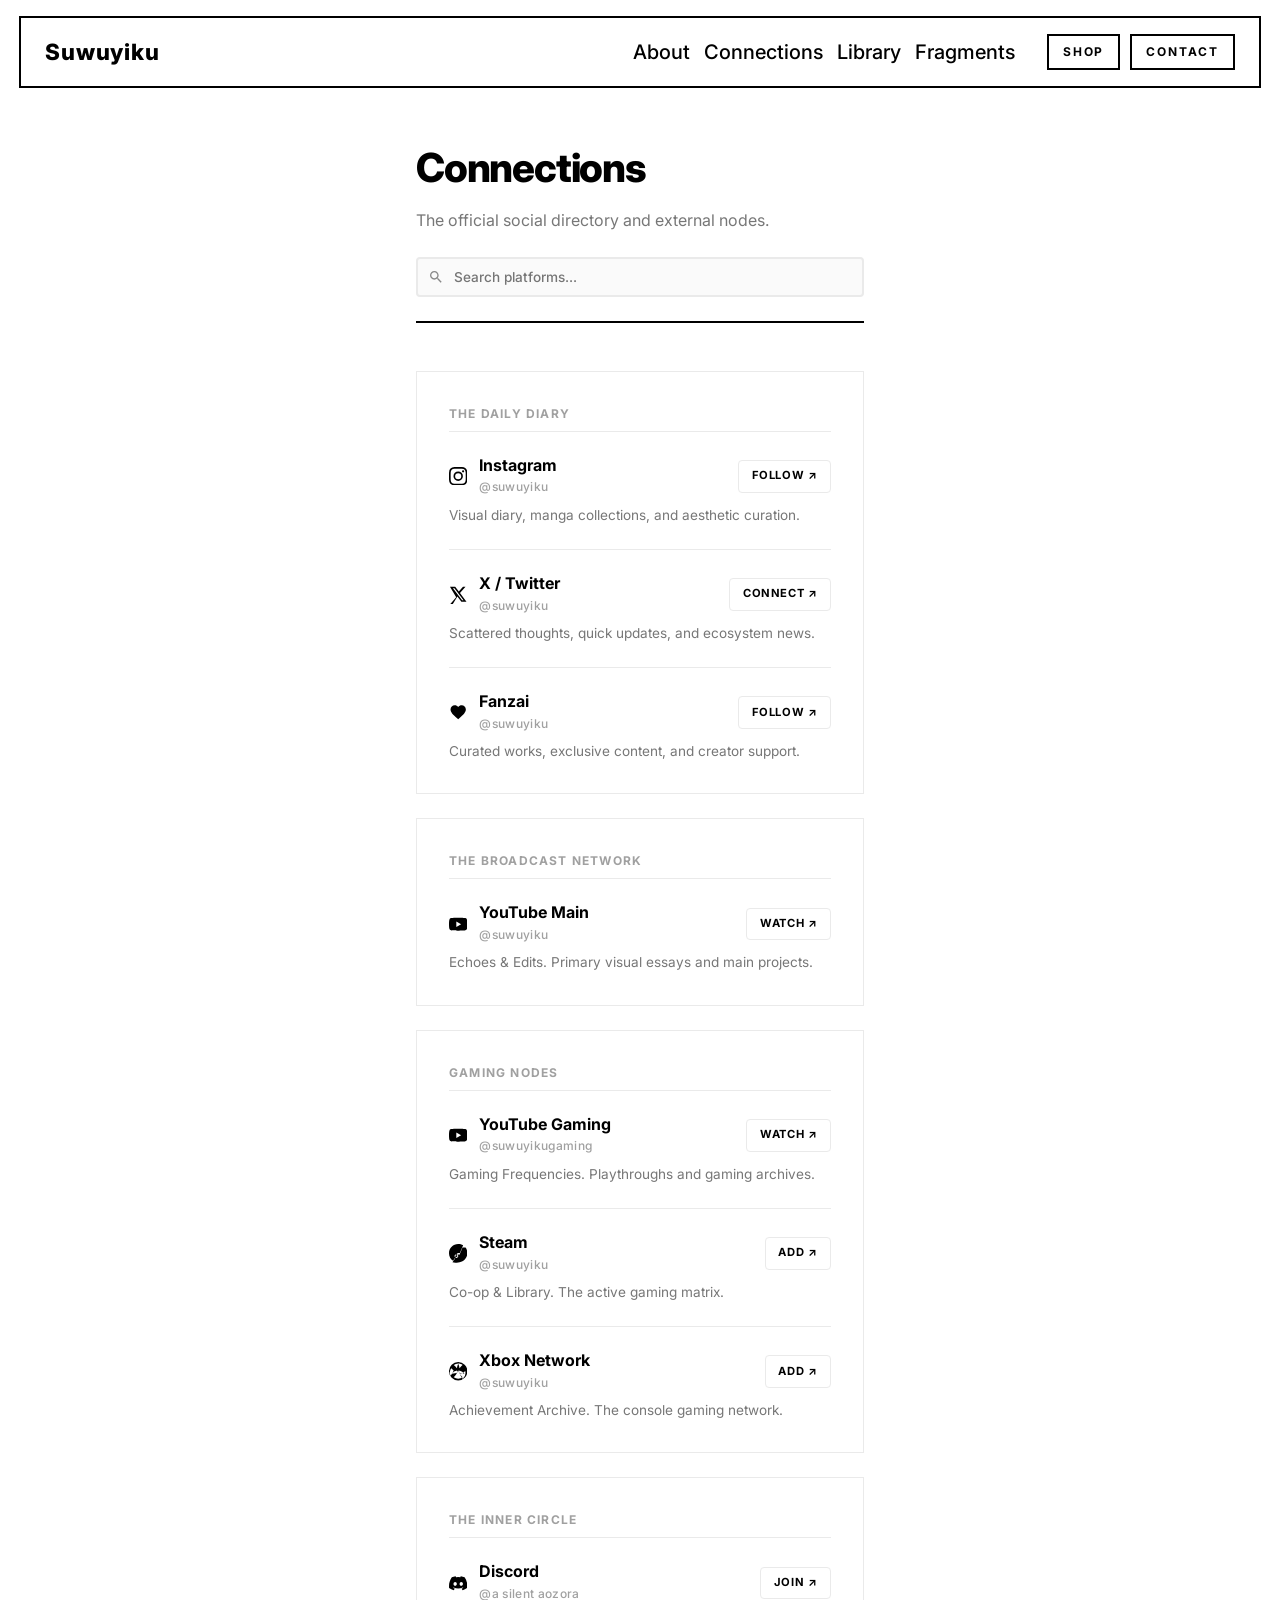
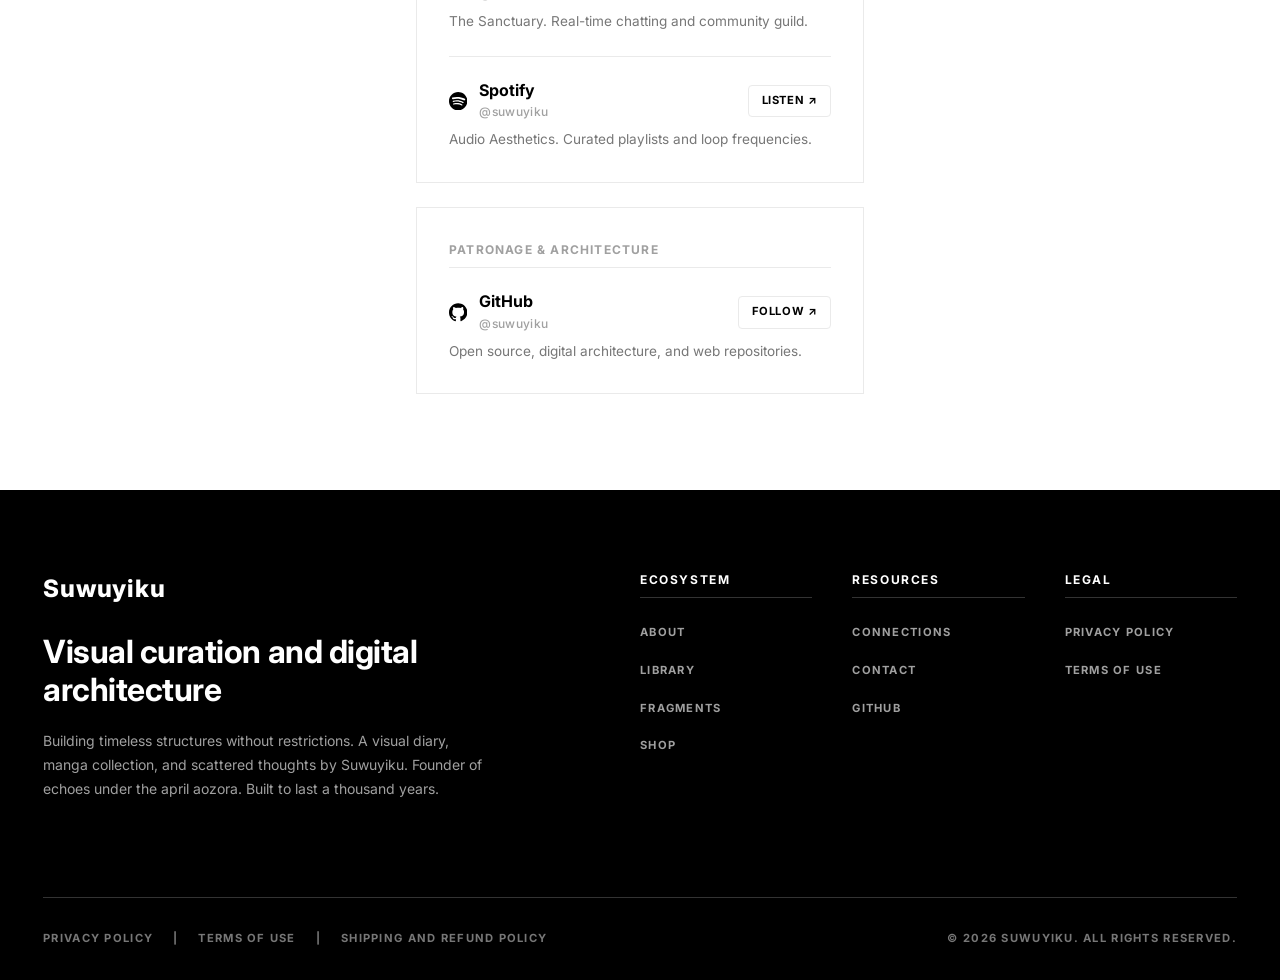
==== connections.html @ 950e5d7a "Refactor connections.html by removing comments and adding descriptions Removed comments for SEO, nav" ====
<!DOCTYPE html>
<html lang="en">
<head>
    <meta charset="UTF-8">
    <meta name="viewport" content="width=device-width, initial-scale=1.0">

    <meta name="google-site-verification" content="3roOwsEGBObyATvMQgQGeNyHRKH-labRw-z3GWrNYgE" />
    <meta name="description" content="The official social directory for Suwuyiku. Connect across the Daily Diary, Broadcast Network, Inner Circle, and Patronage.">

    <title>Connections • Suwuyiku</title>
    
    <link rel="icon" type="image/webp" href="assets/logo.png">
    <link rel="stylesheet" href="style.css">
    <link href="https://fonts.googleapis.com/css2?family=Inter:wght@400;500;600;700;800&display=swap" rel="stylesheet">
    <link rel="canonical" href="https://suwuyiku.github.io/connections.html" />
</head>
<body>

    <nav class="top-nav">
        <div class="nav-left">
            <a href="index.html" style="text-decoration: none;"><span class="logo-text">Suwuyiku</span></a>
        </div>
        <div class="nav-right">
            <ul class="nav-links">
                <li><a href="about.html">About</a></li>
                <li><a href="connections.html">Connections</a></li>
                <li><a href="library.html">Library</a></li>
                <li><a href="fragments.html">Fragments</a></li>
            </ul>
            <div class="nav-actions">
                <a href="https://suwuyiku.pages.dev/shop" class="btn-action">SHOP</a>
                <a href="contact.html" class="btn-action">CONTACT</a>
            </div>
            <button class="hamburger-btn" aria-label="Open Menu">
                <span class="bar"></span>
                <span class="bar"></span>
                <span class="bar"></span>
            </button>
        </div>
    </nav>

    <div class="mobile-sidebar">
        <div class="sidebar-header">
            <a href="index.html" class="sidebar-logo" style="text-decoration: none;">Suwuyiku</a>
            <button class="close-sidebar-btn" aria-label="Close Menu">&times;</button>
        </div>
        <div class="sidebar-menu-container">
            <ul class="sidebar-links">
                <li><a href="index.html">Home</a></li>
                <li><a href="about.html">About</a></li>
                <li><a href="connections.html">Connections</a></li>
                <li><a href="library.html">Library</a></li>
                <li><a href="fragments.html">Fragments</a></li>
            </ul>
            <div class="sidebar-actions">
                <a href="https://suwuyiku.pages.dev/shop" class="sidebar-btn-action">SHOP</a>
                <a href="contact.html" class="sidebar-btn-action">CONTACT</a>
            </div>
        </div>
        <div class="sidebar-footer">
            <span class="copyright">&copy; 2026 SUWUYIKU. ALL RIGHTS RESERVED.</span>
        </div>
    </div>
    <div class="sidebar-overlay"></div>

    <main class="contact-page-wrapper">
        <div class="connections-header-wrapper">
            <div class="connections-header-left">
                <h1>Connections</h1>
                <p>The official social directory and external nodes.</p>
            </div>
            <div class="search-container">
                <input type="text" id="connectionSearch" class="search-input" placeholder="Search platforms...">
                <svg class="search-icon" viewBox="0 0 24 24">
                    <path d="M15.5 14h-.79l-.28-.27C15.41 12.59 16 11.11 16 9.5 16 5.91 13.09 3 9.5 3S3 5.91 3 9.5 5.91 16 9.5 16c1.61 0 3.09-.59 4.23-1.57l.27.28v.79l5 4.99L20.49 19l-4.99-5zm-6 0C7.01 14 5 11.99 5 9.5S7.01 5 9.5 5 14 7.01 14 9.5 11.99 14 9.5 14z"/>
                </svg>
            </div>
        </div>

        <div class="connections-grid">
            <!-- BLOCK 1 -->
            <div class="bento-card route-card filterable-card">
                <h3 class="card-category">THE DAILY DIARY</h3>
                
                <div class="platform-item instagram route-divider">
                    <div class="route-header">
                        <div class="platform-title-wrapper">
                            <svg class="platform-icon" viewBox="0 0 24 24"><path d="M12 2.163c3.204 0 3.584.012 4.85.07 3.252.148 4.771 1.691 4.919 4.919.058 1.265.069 1.645.069 4.849 0 3.205-.012 3.584-.069 4.849-.149 3.225-1.664 4.771-4.919 4.919-1.266.058-1.644.07-4.85.07-3.204 0-3.584-.012-4.849-.07-3.26-.149-4.771-1.699-4.919-4.92-.058-1.265-.07-1.644-.07-4.849 0-3.204.013-3.583.07-4.849.149-3.227 1.664-4.771 4.919-4.919 1.266-.057 1.645-.069 4.849-.069zM12 0C8.741 0 8.333.014 7.053.072 2.695.272.273 2.69.073 7.052.014 8.333 0 8.741 0 12c0 3.259.014 3.668.072 4.948.2 4.358 2.618 6.78 6.98 6.98C8.333 23.986 8.741 24 12 24c3.259 0 3.668-.014 4.948-.072 4.354-.2 6.782-2.618 6.979-6.98.059-1.28.073-1.689.073-4.948 0-3.259-.014-3.667-.072-4.947-.196-4.354-2.617-6.78-6.979-6.98C15.668.014 15.259 0 12 0zm0 5.838a6.162 6.162 0 100 12.324 6.162 6.162 0 000-12.324zM12 16a4 4 0 110-8 4 4 0 010 8zm6.406-11.845a1.44 1.44 0 100 2.881 1.44 1.44 0 000-2.881z"/></svg>
                            <div class="platform-text-block">
                                <span class="route-title">Instagram</span>
                                <span class="universal-handle">@suwuyiku</span>
                            </div>
                        </div>
                        <a href="https://instagram.com/suwuyiku" target="_blank" rel="noopener noreferrer" class="btn-connect">Follow ↗</a>
                    </div>
                    <p class="route-desc">Visual diary, manga collections, and aesthetic curation.</p>
                </div>

                <div class="platform-item twitter route-divider">
                    <div class="route-header">
                        <div class="platform-title-wrapper">
                            <svg class="platform-icon" viewBox="0 0 24 24"><path d="M18.244 2.25h3.308l-7.227 8.26 8.502 11.24H16.17l-5.214-6.817L4.99 24.75H1.68l7.73-8.835L1.254 2.25H8.08l4.713 6.231zm-1.161 17.52h1.833L7.084 4.126H5.117z"/></svg>
                            <div class="platform-text-block">
                                <span class="route-title">X / Twitter</span>
                                <span class="universal-handle">@suwuyiku</span>
                            </div>
                        </div>
                        <a href="https://x.com/suwuyiku" target="_blank" rel="noopener noreferrer" class="btn-connect">Connect ↗</a>
                    </div>
                    <p class="route-desc">Scattered thoughts, quick updates, and ecosystem news.</p>
                </div>
                
                <div class="platform-item fanbox">
                    <div class="route-header">
                        <div class="platform-title-wrapper">
                            <svg class="platform-icon" viewBox="0 0 24 24"><path d="M12 21.35l-1.45-1.32C5.4 15.36 2 12.28 2 8.5 2 5.42 4.42 3 7.5 3c1.74 0 3.41.81 4.5 2.09C13.09 3.81 14.76 3 16.5 3 19.58 3 22 5.42 22 8.5c0 3.78-3.4 6.86-8.55 11.54L12 21.35z"/></svg>
                            <div class="platform-text-block">
                                <span class="route-title">Fanzai</span>
                                <span class="universal-handle">@suwuyiku</span>
                            </div>
                        </div>
                        <a href="#" target="_blank" rel="noopener noreferrer" class="btn-connect">Follow ↗</a>
                    </div>
                    <p class="route-desc">Curated works, exclusive content, and creator support.</p>
                </div>
            </div>

            <!-- BLOCK 2 -->
            <div class="bento-card route-card filterable-card">
                <h3 class="card-category">THE BROADCAST NETWORK</h3>
                
                <div class="platform-item youtube">
                    <div class="route-header">
                        <div class="platform-title-wrapper">
                            <svg class="platform-icon" viewBox="0 0 24 24"><path d="M23.498 6.186a3.016 3.016 0 0 0-2.122-2.136C19.505 3.545 12 3.545 12 3.545s-7.505 0-9.377.505A3.017 3.017 0 0 0 .502 6.186C0 8.07 0 12 0 12s0 3.93.502 5.814a3.016 3.016 0 0 0 2.122 2.136c1.871.505 9.376.505 9.376.505s7.505 0 9.377-.505a3.015 3.015 0 0 0 2.122-2.136C24 15.93 24 12 24 12s0-3.93-.502-5.814zM9.545 15.568V8.432L15.818 12l-6.273 3.568z"/></svg>
                            <div class="platform-text-block">
                                <span class="route-title">YouTube Main</span>
                                <span class="universal-handle">@suwuyiku</span>
                            </div>
                        </div>
                        <a href="https://youtube.com/@suwuyiku" target="_blank" rel="noopener noreferrer" class="btn-connect">Watch ↗</a>
                    </div>
                    <p class="route-desc">Echoes & Edits. Primary visual essays and main projects.</p>
                </div>
            </div>

            <!-- BLOCK 3 -->
            <div class="bento-card route-card filterable-card">
                <h3 class="card-category">GAMING NODES</h3>
                
                <div class="platform-item youtube route-divider">
                    <div class="route-header">
                        <div class="platform-title-wrapper">
                            <svg class="platform-icon" viewBox="0 0 24 24"><path d="M23.498 6.186a3.016 3.016 0 0 0-2.122-2.136C19.505 3.545 12 3.545 12 3.545s-7.505 0-9.377.505A3.017 3.017 0 0 0 .502 6.186C0 8.07 0 12 0 12s0 3.93.502 5.814a3.016 3.016 0 0 0 2.122 2.136c1.871.505 9.376.505 9.376.505s7.505 0 9.377-.505a3.015 3.015 0 0 0 2.122-2.136C24 15.93 24 12 24 12s0-3.93-.502-5.814zM9.545 15.568V8.432L15.818 12l-6.273 3.568z"/></svg>
                            <div class="platform-text-block">
                                <span class="route-title">YouTube Gaming</span>
                                <span class="universal-handle">@suwuyikugaming</span>
                            </div>
                        </div>
                        <a href="https://youtube.com/@suwuyikugaming" target="_blank" rel="noopener noreferrer" class="btn-connect">Watch ↗</a>
                    </div>
                    <p class="route-desc">Gaming Frequencies. Playthroughs and gaming archives.</p>
                </div>

                <div class="platform-item steam route-divider">
                    <div class="route-header">
                        <div class="platform-title-wrapper">
                            <svg class="platform-icon" viewBox="0 0 24 24"><path d="M11.979 0C5.363 0 0 5.366 0 11.983c0 4.143 2.102 7.79 5.312 9.992l3.415-4.912c-.087-.33-.131-.676-.131-1.034 0-2.316 1.879-4.195 4.195-4.195.422 0 .829.064 1.215.18L18.423 1.58C16.598.57 14.372 0 11.979 0zm5.666 4.606l-3.921 9.479a4.17 4.17 0 0 0-1.637-.338c-2.316 0-4.196 1.879-4.196 4.195 0 .332.041.654.116.963l-3.528 5.074A11.996 11.996 0 0 0 12 24c6.617 0 12-5.367 12-11.983 0-2.883-.935-5.545-2.355-7.411zm-5.558 11.13c0 1.335-1.082 2.417-2.417 2.417-1.336 0-2.418-1.082-2.418-2.417 0-1.336 1.082-2.418 2.418-2.418 1.335 0 2.417 1.082 2.417 2.418zm-2.417-1.282a1.28 1.28 0 1 0 0 2.564 1.28 1.28 0 0 0 0-2.564z"/></svg>
                            <div class="platform-text-block">
                                <span class="route-title">Steam</span>
                                <span class="universal-handle">@suwuyiku</span>
                            </div>
                        </div>
                        <a href="https://steamcommunity.com/id/suwuyiku" target="_blank" rel="noopener noreferrer" class="btn-connect">Add ↗</a>
                    </div>
                    <p class="route-desc">Co-op & Library. The active gaming matrix.</p>
                </div>

                <div class="platform-item xbox">
                    <div class="route-header">
                        <div class="platform-title-wrapper">
                            <svg class="platform-icon" viewBox="0 0 24 24"><path d="M11.98 0a12 12 0 1 0 0 24 12 12 0 0 0 0-24zm0 2.11c2.19 0 4.2.73 5.8 1.94-.88.66-2.58 2.15-4.1 4.21a15.42 15.42 0 0 0-1.7-5.91c.06-.01.12-.03.18-.04-.06.01-.12.03-.18.04a25.31 25.31 0 0 0-1.7 5.91 19.38 19.38 0 0 0-4.1-4.21A9.87 9.87 0 0 1 11.98 2.11zM2.87 8.04c.82.68 1.98 1.76 3.2 3.12-1.74 4.54-3.77 6.46-4 6.7A9.87 9.87 0 0 1 2.87 8.04zm7.6 3.18c.3.82.52 1.69.64 2.59-1.93.91-4.43 1.4-7.46 1.43a9.92 9.92 0 0 1 6.82-4.02zm3.06 0a20.08 20.08 0 0 1 6.82 4.02c-3.03-.03-5.53-.52-7.46-1.43.12-.9.34-1.77.64-2.59zm4.4 3.7c1.22-1.36 2.38-2.44 3.2-3.12a9.87 9.87 0 0 1-3.2 10.02c-.23-.24-2.26-2.16-4-6.7zM11.98 21.89a9.87 9.87 0 0 1-5.8-1.89c2.03-1.67 4.14-4.8 5.8-9.08 1.66 4.28 3.77 7.41 5.8 9.08a9.87 9.87 0 0 1-5.8 1.89z"/></svg>
                            <div class="platform-text-block">
                                <span class="route-title">Xbox Network</span>
                                <span class="universal-handle">@suwuyiku</span>
                            </div>
                        </div>
                        <a href="https://account.xbox.com/en-us/profile?gamertag=suwuyiku" target="_blank" rel="noopener noreferrer" class="btn-connect">Add ↗</a>
                    </div>
                    <p class="route-desc">Achievement Archive. The console gaming network.</p>
                </div>
            </div>

            <!-- BLOCK 4 -->
            <div class="bento-card route-card filterable-card">
                <h3 class="card-category">THE INNER CIRCLE</h3>
                
                <div class="platform-item discord route-divider">
                    <div class="route-header">
                        <div class="platform-title-wrapper">
                            <svg class="platform-icon" viewBox="0 0 24 24"><path d="M20.317 4.37a19.791 19.791 0 0 0-4.885-1.515.074.074 0 0 0-.079.037c-.21.375-.444.864-.608 1.25a18.27 18.27 0 0 0-5.487 0 12.64 12.64 0 0 0-.617-1.25.077.077 0 0 0-.079-.037A19.736 19.736 0 0 0 3.677 4.37a.07.07 0 0 0-.032.027C.533 9.046-.32 13.58.099 18.057a.082.082 0 0 0 .031.057 19.9 19.9 0 0 0 5.993 3.03.078.078 0 0 0 .084-.028c.462-.63.874-1.295 1.226-1.994a.076.076 0 0 0-.041-.106 13.107 13.107 0 0 1-1.872-.892.077.077 0 0 1-.008-.128 10.2 10.2 0 0 0 .372-.292.074.074 0 0 1 .077-.01c3.928 1.793 8.18 1.793 12.062 0a.074.074 0 0 1 .078.01c.12.098.246.198.373.292a.077.077 0 0 1-.006.127 12.299 12.299 0 0 1-1.873.892.077.077 0 0 0-.041.107c.36.698.772 1.362 1.225 1.993a.076.076 0 0 0 .084.028 19.839 19.839 0 0 0 6.002-3.03.077.077 0 0 0 .032-.054c.5-5.177-.838-9.674-3.549-13.66a.061.061 0 0 0-.031-.028zM8.02 15.33c-1.183 0-2.157-1.085-2.157-2.419 0-1.333.956-2.419 2.157-2.419 1.21 0 2.176 1.096 2.157 2.42 0 1.333-.956 2.418-2.157 2.418zm7.975 0c-1.183 0-2.157-1.085-2.157-2.419 0-1.333.955-2.419 2.157-2.419 1.21 0 2.176 1.096 2.157 2.42 0 1.333-.946 2.418-2.157 2.418z"/></svg>
                            <div class="platform-text-block">
                                <span class="route-title">Discord</span>
                                <span class="universal-handle">@a silent aozora</span>
                            </div>
                        </div>
                        <a href="https://discord.gg/nH7kg76erj" target="_blank" rel="noopener noreferrer" class="btn-connect">Join ↗</a>
                    </div>
                    <p class="route-desc">The Sanctuary. Real-time chatting and community guild.</p>
                </div>

                <div class="platform-item spotify">
                    <div class="route-header">
                        <div class="platform-title-wrapper">
                            <svg class="platform-icon" viewBox="0 0 24 24"><path d="M12 0C5.373 0 0 5.373 0 12s5.373 12 12 12 12-5.373 12-12S18.627 0 12 0zm5.45 17.34c-.21.345-.646.46-1.006.245-2.755-1.685-6.22-2.065-10.306-1.13-.406.09-.806-.165-.896-.575-.09-.405.166-.805.576-.895 4.46-.99 8.29-.56 11.385 1.335.36.216.48.656.247 1.02zm1.44-3.21c-.266.425-.766.565-1.186.3-3.155-1.94-7.985-2.52-11.755-1.375-.486.145-.996-.13-1.146-.615-.145-.485.13-.995.616-1.145 4.31-1.31 9.68-.64 13.336 1.605.42.26.56.76.3 1.185l-.165.045zm.14-3.345C15.42 8.44 8.94 8.23 5.2 9.375c-.58.175-1.18-.15-1.35-.735-.175-.58.15-1.18.73-1.35 4.29-1.315 11.45-1.065 16.035 1.65.52.31.685.99.38 1.51-.31.515-.99.68-1.51.38v-.055z"/></svg>
                            <div class="platform-text-block">
                                <span class="route-title">Spotify</span>
                                <span class="universal-handle">@suwuyiku</span>
                            </div>
                        </div>
                        <a href="https://open.spotify.com/user/31lqrnh72mutu5566crlhqc2sbt4" target="_blank" rel="noopener noreferrer" class="btn-connect">Listen ↗</a>
                    </div>
                    <p class="route-desc">Audio Aesthetics. Curated playlists and loop frequencies.</p>
                </div>
            </div>

            <!-- BLOCK 5 -->
            <div class="bento-card route-card filterable-card" style="grid-column: 1 / -1;">
                <h3 class="card-category">PATRONAGE & ARCHITECTURE</h3>
                
                <div class="platform-item github">
                    <div class="route-header">
                        <div class="platform-title-wrapper">
                            <svg class="platform-icon" viewBox="0 0 24 24"><path d="M12 .297c-6.63 0-12 5.373-12 12 0 5.303 3.438 9.8 8.205 11.385.6.113.82-.258.82-.577 0-.285-.01-1.04-.015-2.04-3.338.724-4.042-1.61-4.042-1.61C4.422 18.07 3.633 17.7 3.633 17.7c-1.087-.744.084-.729.084-.729 1.205.084 1.838 1.236 1.838 1.236 1.07 1.835 2.809 1.305 3.495.998.108-.776.417-1.305.76-1.605-2.665-.3-5.466-1.332-5.466-5.93 0-1.31.465-2.38 1.235-3.22-.135-.303-.54-1.523.105-3.176 0 0 1.005-.322 3.3 1.23.96-.267 1.98-.399 3-.405 1.02.006 2.04.138 3 .405 2.28-1.552 3.285-1.23 3.285-1.23.645 1.653.24 2.873.12 3.176.765.84 1.23 1.91 1.23 3.22 0 4.61-2.805 5.625-5.475 5.92.42.36.81 1.096.81 2.22 0 1.606-.015 2.896-.015 3.286 0 .315.21.69.825.57C20.565 22.092 24 17.592 24 12.297c0-6.627-5.373-12-12-12"/></svg>
                            <div class="platform-text-block">
                                <span class="route-title">GitHub</span>
                                <span class="universal-handle">@suwuyiku</span>
                            </div>
                        </div>
                        <a href="https://github.com/Suwuyiku" target="_blank" rel="noopener noreferrer" class="btn-connect">Follow ↗</a>
                    </div>
                    <p class="route-desc">Open source, digital architecture, and web repositories.</p>
                </div>
            </div>

        </div>
    </main>

    <footer class="site-footer">
        <div class="footer-top">
            <div class="footer-brand">
                <span class="logo-text footer-logo">Suwuyiku</span>
                <h2>Visual curation and digital architecture</h2>
                <p>Building timeless structures without restrictions. A visual diary, manga collection, and scattered thoughts by Suwuyiku. Founder of echoes under the april aozora. Built to last a thousand years.</p>
            </div>

            <div class="footer-links">
                <div class="link-column">
                    <h3>Ecosystem</h3>
                    <ul>
                        <li><a href="about.html">About</a></li>
                        <li><a href="library.html">Library</a></li>
                        <li><a href="fragments.html">Fragments</a></li>
                        <li><a href="https://suwuyiku.pages.dev/shop">Shop</a></li>
                    </ul>
                </div>
                
                <div class="link-column">
                    <h3>Resources</h3>
                    <ul>
                        <li><a href="connections.html">Connections</a></li>
                        <li><a href="contact.html">Contact</a></li>
                        <li><a href="https://github.com/Suwuyiku">GitHub</a></li>
                    </ul>
                </div>

                <div class="link-column">
                    <h3>Legal</h3>
                    <ul>
                        <li><a href="legal/privacy-policy.html">Privacy Policy</a></li>
                        <li><a href="legal/terms-of-use.html">Terms of Use</a></li>
                    </ul>
                </div>
            </div>
        </div>

        <div class="footer-bottom">
            <div class="footer-bottom-links">
                <a href="legal/privacy-policy.html">Privacy Policy</a>
                <span class="divider">|</span>
                <a href="legal/terms-of-use.html">Terms of Use</a>
                <span class="divider">|</span>
                <a href="legal/shipping-and-refund.html">Shipping and Refund Policy</a>
            </div>
            <div class="copyright">&copy; 2026 Suwuyiku. All Rights Reserved.</div>
        </div>
    </footer>

    <script>
        document.addEventListener("DOMContentLoaded", () => {
            const hamburger = document.querySelector('.hamburger-btn');
            const sidebar = document.querySelector('.mobile-sidebar');
            const overlay = document.querySelector('.sidebar-overlay');
            const closeBtn = document.querySelector('.close-sidebar-btn');

            if (hamburger && sidebar && overlay && closeBtn) {
                function toggleMenu() {
                    sidebar.classList.toggle('active');
                    overlay.classList.toggle('active');
                    document.body.classList.toggle('no-scroll'); 
                }
                hamburger.addEventListener('click', toggleMenu);
                closeBtn.addEventListener('click', toggleMenu);
                overlay.addEventListener('click', toggleMenu);
            }

            const searchInput = document.getElementById('connectionSearch');
            const bentoCards = document.querySelectorAll('.filterable-card');

            if (searchInput) {
                searchInput.addEventListener('input', (e) => {
                    const query = e.target.value.toLowerCase().trim();

                    bentoCards.forEach(card => {
                        let hasVisiblePlatform = false;
                        const platforms = card.querySelectorAll('.platform-item');

                        platforms.forEach(platform => {
                            const text = platform.textContent.toLowerCase();
                            if (text.includes(query)) {
                                platform.style.display = 'block';
                                hasVisiblePlatform = true;
                            } else {
                                platform.style.display = 'none';
                            }
                        });

                        if (hasVisiblePlatform) {
                            card.style.display = 'flex';
                            card.style.flexDirection = 'column';
                        } else {
                            card.style.display = 'none';
                        }
                    });
                });
            }
        });
    </script>
</body>
</html>
---- style.css ----
/* =========================================
   1. GLOBAL RESET & BASE VARS
   ========================================= */
html {
    font-size: 100%;
    -webkit-text-size-adjust: 100%; 
    scroll-behavior: smooth;
}

* {
    margin: 0;
    padding: 0;
    box-sizing: border-box;
    font-family: 'Inter', -apple-system, BlinkMacSystemFont, "Segoe UI", sans-serif;
}

:root {
    --bg-color: #FFFFFF;
    --text-color: #111111;
    --border-color: #EAEAEA; 
    --kodansha-black: #000000; 
    --hover-gray: #888888; 
}

/* =========================================
   CUSTOM TEXT SELECTION
   ========================================= */
::selection { background-color: var(--kodansha-black); color: var(--bg-color); }
::-moz-selection { background-color: var(--kodansha-black); color: var(--bg-color); }

.site-footer ::selection, .site-footer *::selection { background-color: var(--bg-color); color: var(--kodansha-black); }
.site-footer ::-moz-selection, .site-footer *::-moz-selection { background-color: var(--bg-color); color: var(--kodansha-black); }

body {
    background-color: var(--bg-color);
    color: var(--text-color);
    padding: 0; 
    line-height: 1.6;
    overflow-x: hidden; 
    display: flex;
    flex-direction: column;
    min-height: 100vh;
}

a:focus-visible, button:focus-visible {
    outline: 0.125rem solid var(--hover-gray);
    outline-offset: 0.125rem;
}

/* =========================================
   2. TOP NAVIGATION
   ========================================= */
.top-nav {
    position: sticky;
    top: 1rem; 
    z-index: 1000; 
    display: flex;
    justify-content: space-between;
    align-items: center;
    border: 0.125rem solid var(--kodansha-black); 
    padding: 1rem 1.5rem; 
    background-color: var(--bg-color);
    margin: 1rem 1.5vw 0 1.5vw;
}

.nav-left { display: flex; align-items: center; }

.logo-text {
    font-size: 1.4rem; 
    font-weight: 800; 
    letter-spacing: 0.05rem;
    color: var(--kodansha-black);
}

.nav-right { display: flex; align-items: center; gap: 2rem; }
.nav-links { list-style: none; display: flex; gap: 0.875rem; }

.nav-links li a {
    position: relative;
    text-decoration: none;
    color: var(--kodansha-black);
    font-weight: 500; 
    font-size: 1.25rem; 
    padding-bottom: 0.25rem; 
    transition: color 0.25s ease-out; 
}

.nav-links li a::after {
    content: '';
    position: absolute;
    width: 100%;
    height: 0.125rem;
    bottom: 0;
    left: 0;
    background-color: var(--kodansha-black);
    transform: scaleX(0);
    transform-origin: bottom right;
    transition: transform 0.25s ease-out, background-color 0.25s ease-out;
}

.nav-links li a:hover { color: var(--hover-gray); }
.nav-links li a:hover::after {
    transform: scaleX(1);
    transform-origin: bottom left;
    background-color: var(--hover-gray);
}

.nav-actions { display: flex; gap: 0.625rem; }

.btn-action {
    display: flex;
    align-items: center;
    justify-content: center;
    text-decoration: none;
    color: var(--kodansha-black);
    border: 0.125rem solid var(--kodansha-black);
    padding: 0.375rem 0.875rem;
    font-size: 0.75rem; 
    font-weight: 700;
    letter-spacing: 0.12rem; 
    text-transform: uppercase;
    transition: all 0.2s ease;
}

.btn-action:hover {
    background-color: var(--kodansha-black);
    border-color: var(--kodansha-black);
    color: var(--bg-color);
}

/* =========================================
   HERO SECTION (KODANSHA REFINED LAYOUT)
   ========================================= */
.hero {
    position: relative;
    margin-top: 0; 
    margin-bottom: 4rem;
    width: 100%; 
}

/* Constrained Banner Engine */
.hero-anime-banner {
    position: relative;
    width: 100%;
    height: 36rem;
    background-color: #84C1E9; 
    overflow: hidden;
    
    -webkit-mask-image: linear-gradient(to bottom, rgba(0,0,0,1) 50%, rgba(0,0,0,0) 100%);
    mask-image: linear-gradient(to bottom, rgba(0,0,0,1) 50%, rgba(0,0,0,0) 100%);
}

.hero-tint-img {
    width: 100%;
    height: 100%;
    object-fit: cover; 
    object-position: center 10%; 
    mix-blend-mode: multiply; 
    opacity: 0.45; 
}

.banner-fade {
    position: absolute;
    bottom: 0;
    left: 0;
    width: 100%;
    height: 85%; 
    background: linear-gradient(to bottom, rgba(255, 255, 255, 0) 0%, rgba(255, 255, 255, 1) 100%);
    z-index: 1;
    pointer-events: none; 
}

/* The Editorial Kodansha White Box */
.hero-content {
    position: relative;
    z-index: 2; 
    background-color: var(--bg-color, #ffffff);
    border: 0.125rem solid var(--kodansha-black); 
    box-shadow: 4px 6px 14px rgba(0, 0, 0, 0.08); 
    
    padding: 1.25rem 2.25rem; 
    max-width: 38rem; 
    text-align: left; 
    margin-top: -4rem; 
    
    -webkit-user-select: none; 
    -moz-user-select: none;
    -ms-user-select: none;
    user-select: none; 
}

.hero-content h1 { margin-top: 0; margin-bottom: 0.5rem; }
.hero-content h2 { margin-bottom: 0; }

/* =========================================
   3. HERO & BENTO DASHBOARD
   ========================================= */
.hero {
    position: relative;
    padding: 0 3rem 2.5rem 3rem; 
    max-width: 75rem;
    margin: -4.7rem auto 0 auto; 
    width: 100%;
}

.hero h1 { font-size: 2.6rem; font-weight: 600; letter-spacing: -0.02rem; max-width: 50rem; line-height: 1.2; }
.hero h2 { font-size: 1.1rem; font-weight: 400; color: #666666; margin-top: 1rem; letter-spacing: 0.02rem; line-height: 1.6; max-width: 100%; }

/* Custom Suwuyiku Hover Glow */
.name-glow {
    transition: color 0.4s cubic-bezier(0.22, 1, 0.36, 1), text-shadow 0.4s cubic-bezier(0.22, 1, 0.36, 1);
    cursor: default; 
}

.name-glow:hover {
    color: #84C1E9; 
    text-shadow: 
        0 0 8px rgba(132, 193, 233, 0.9),
        0 0 16px rgba(132, 193, 233, 0.6),
        0 0 24px rgba(132, 193, 233, 0.3); 
}

.bento-container {
    display: grid;
    grid-template-columns: repeat(3, 1fr);
    grid-auto-rows: 15rem;
    gap: 1rem;
    max-width: 75rem;
    margin: 0 auto 6rem auto;
    padding: 0 3rem;
    width: 100%; 
}

.bento-card {
    display: flex;
    flex-direction: column;
    justify-content: space-between;
    text-decoration: none;
    color: var(--text-color);
    border: 0.0625rem solid var(--border-color);
    background-color: var(--bg-color);
    padding: 2rem;
    transition: border-color 0.2s ease, transform 0.2s ease;
}

.card-content h2 { font-size: 1.1rem; font-weight: 600; margin-bottom: 0.25rem; }
.card-content p { font-size: 0.85rem; color: #666666; }

.card-large { grid-row: span 2; }
.card-large-wide { grid-column: span 2; }
.card-full-wide { grid-column: 1 / -1; }

.bento-card:hover { border-color: #4A5C6A; transform: translateY(-0.125rem); }

/* =========================================
   BENTO CARD MINI PREVIEWS
   ========================================= */
.library-card-special { position: relative; overflow: hidden; }

.mini-manga-stack {
    display: flex;
    align-items: flex-end;
    justify-content: flex-end; 
    width: 100%;
    margin-top: 1rem;
    padding-right: 2rem; 
    padding-bottom: 0.5rem;
}

.mini-manga {
    width: 4.5rem; 
    height: auto;
    border-radius: 4px; 
    position: relative; 
    box-sizing: border-box; 
    border: 1px solid transparent; 
    box-shadow: 4px 0 10px rgba(0, 0, 0, 0.15); 
    flex-shrink: 0;
    
    -webkit-backface-visibility: hidden;
    backface-visibility: hidden;
    filter: contrast(1.02) saturate(1.05);
    will-change: transform, margin, border-color, box-shadow;

    transition: transform 0.7s cubic-bezier(0.22, 1, 0.36, 1), 
                margin 0.7s cubic-bezier(0.22, 1, 0.36, 1), 
                border-color 0.3s ease, 
                box-shadow 0.7s cubic-bezier(0.22, 1, 0.36, 1);
    cursor: pointer;
}

.mini-manga:nth-child(1) { z-index: 5; transform: rotate(-3deg) translateY(2px); }
.mini-manga:nth-child(2) { z-index: 4; transform: rotate(1deg) translateY(-1px); }
.mini-manga:nth-child(3) { z-index: 3; transform: rotate(-2deg) translateY(3px); }
.mini-manga:nth-child(4) { z-index: 2; transform: rotate(2deg) translateY(0px); }
.mini-manga:nth-child(5) { z-index: 1; transform: rotate(-1deg) translateY(2px); }

.mini-manga:not(:first-child) { margin-left: -2.7rem; }

.library-card-special:hover .mini-manga:not(:first-child) { margin-left: -0.5rem; }

.library-card-special:hover .mini-manga:nth-child(1) { transform: rotate(-4deg) translateY(0); }
.library-card-special:hover .mini-manga:nth-child(2) { transform: rotate(-2deg) translateY(0); }
.library-card-special:hover .mini-manga:nth-child(3) { transform: rotate(0deg) translateY(0); }
.library-card-special:hover .mini-manga:nth-child(4) { transform: rotate(2deg) translateY(0); }
.library-card-special:hover .mini-manga:nth-child(5) { transform: rotate(4deg) translateY(0); }

.library-card-special .mini-manga:nth-child(odd):hover {
    transform: translate(0.25rem, -1.2rem) rotate(-3deg) scale(1.05) !important;
    z-index: 10 !important; 
    border-color: var(--kodansha-black); 
    box-shadow: 0 15px 30px rgba(0, 0, 0, 0.3);
}

.library-card-special .mini-manga:nth-child(even):hover {
    transform: translate(0.25rem, -1.2rem) rotate(3deg) scale(1.05) !important;
    z-index: 10 !important; 
    border-color: var(--kodansha-black); 
    box-shadow: 0 15px 30px rgba(0, 0, 0, 0.3);
}

.protected-img {
    -webkit-user-drag: none !important;
    user-select: none !important;
    -moz-user-select: none !important;
    -webkit-user-select: none !important;
    -ms-user-select: none !important;
    pointer-events: auto;
}

/* =========================================
   PREMIUM EASTER EGG GLINT ENGINE 
   ========================================= */
.library-card-special::after {
    content: "✦";
    position: absolute;
    color: #FFFFFF; 
    opacity: 0;
    pointer-events: none; 
    z-index: 100;
    text-shadow: 0 0 12px rgba(255, 255, 255, 1), 0 0 25px rgba(255, 255, 255, 0.8);
    will-change: transform, opacity;
}

.library-card-special:has(.mini-manga:nth-child(1):hover)::after {
    right: 20rem; bottom: 4.5rem;
    font-size: 1.2rem;
    animation: easter-glint-1 0.6s cubic-bezier(0.34, 1.56, 0.64, 1) 2.8s forwards;
}

.library-card-special:has(.mini-manga:nth-child(2):hover)::after {
    right: 15rem; bottom: 5.5rem;
    font-size: 1.8rem; 
    color: #88CCFF; 
    text-shadow: 0 0 15px rgba(136, 204, 255, 1), 0 0 30px rgba(0, 119, 255, 0.9);
    animation: easter-glint-2 0.7s cubic-bezier(0.34, 1.56, 0.64, 1) 3.5s forwards;
}

.library-card-special:has(.mini-manga:nth-child(3):hover)::after {
    right: 11.5rem; bottom: 3.5rem;
    font-size: 0.9rem; 
    animation: easter-glint-3 0.5s cubic-bezier(0.34, 1.56, 0.64, 1) 2.5s forwards;
}

.library-card-special:has(.mini-manga:nth-child(4):hover)::after {
    right: 7.5rem; bottom: 6.5rem;
    font-size: 1.4rem;
    animation: easter-glint-4 0.6s cubic-bezier(0.34, 1.56, 0.64, 1) 3.2s forwards;
}

.library-card-special:has(.mini-manga:nth-child(5):hover)::after {
    right: 3.5rem; bottom: 4rem;
    font-size: 1.1rem;
    animation: easter-glint-5 0.55s cubic-bezier(0.34, 1.56, 0.64, 1) 2.9s forwards;
}

@keyframes easter-glint-1 {
    0% { opacity: 0; transform: scale(0) rotate(-45deg); }
    40% { opacity: 1; transform: scale(1.2) rotate(45deg); }
    100% { opacity: 0; transform: scale(0) rotate(135deg); }
}

@keyframes easter-glint-2 {
    0% { opacity: 0; transform: scale(0) rotate(0deg); filter: brightness(1); }
    40% { opacity: 1; transform: scale(1.3) rotate(90deg); filter: brightness(1.5); }
    100% { opacity: 0; transform: scale(0) rotate(180deg); filter: brightness(1); }
}

@keyframes easter-glint-3 {
    0% { opacity: 0; transform: scale(0) rotate(30deg); }
    40% { opacity: 1; transform: scale(1.5) rotate(120deg); }
    100% { opacity: 0; transform: scale(0) rotate(210deg); }
}

@keyframes easter-glint-4 {
    0% { opacity: 0; transform: scale(0) rotate(-90deg); }
    40% { opacity: 1; transform: scale(1.1) rotate(0deg); }
    100% { opacity: 0; transform: scale(0) rotate(90deg); }
}

@keyframes easter-glint-5 {
    0% { opacity: 0; transform: scale(0) rotate(15deg); }
    40% { opacity: 1; transform: scale(1.3) rotate(105deg); }
    100% { opacity: 0; transform: scale(0) rotate(195deg); }
}

/* =========================================
   DYNAMIC HOVER TITLES
   ========================================= */
.dynamic-book-title {
    color: var(--hover-gray);
    margin-left: 0.25rem;
    position: absolute;
    pointer-events: none;
    font-family: 'Inter', sans-serif;
    font-weight: 500;
    opacity: 0;
    transition: opacity 0.3s ease;
}

.library-card-special:has(.mini-manga:hover) .dynamic-book-title { opacity: 1; }

.book-title {
    display: none;
    opacity: 0;
    transition: opacity 0.3s ease;
    white-space: nowrap;
}

.library-card-special:has(.mini-manga:nth-child(1):hover) .title-1,
.library-card-special:has(.mini-manga:nth-child(2):hover) .title-2,
.library-card-special:has(.mini-manga:nth-child(3):hover) .title-3,
.library-card-special:has(.mini-manga:nth-child(4):hover) .title-4,
.library-card-special:has(.mini-manga:nth-child(5):hover) .title-5 {
    display: inline-block;
    opacity: 1;
}

.jp {
    font-family: 'Inter', -apple-system, BlinkMacSystemFont, sans-serif !important;
    font-weight: 400 !important;
    font-size: 0.9rem !important;
    letter-spacing: normal !important;
    vertical-align: baseline;
}

.title-1 .eng { font-family: 'Caveat', cursive; font-weight: 700; font-size: 1.15rem; display: inline-block; transform: translateY(0.12rem); }
.title-2 .eng { font-family: 'Fredoka', sans-serif; font-weight: 600; font-size: 0.9rem; letter-spacing: -0.02rem; }
.title-3 .eng { font-family: 'Sniglet', cursive; font-weight: 400; font-size: 0.9rem; }
.title-4 .eng { font-family: 'Teko', sans-serif; font-weight: 600; font-size: 1.1rem; letter-spacing: 0.05rem; display: inline-block; transform: translateY(0.08rem); }
.title-5 .eng { font-family: 'Bebas Neue', sans-serif; font-weight: 400; font-size: 1.05rem; letter-spacing: 0.05rem; display: inline-block; transform: translateY(0.08rem); }

/* =========================================
   SHOP BENTO CARD (CREATOR AVATARS)
   ========================================= */
.shop-card-special { position: relative; overflow: hidden; }

.shop-creator-avatars {
    display: flex;
    align-items: flex-end;
    justify-content: flex-end; 
    width: 100%;
    margin-top: 1rem;
    padding-right: 1.5rem; 
    padding-bottom: 0.5rem;
}

.creator-avatar {
    width: 3.5rem; 
    height: 3.5rem;
    border-radius: 50%; 
    object-fit: cover; 
    position: relative;
    border: 0.12rem solid var(--bg-color); 
    box-shadow: 0 4px 10px rgba(0, 0, 0, 0.1); 
    background-color: var(--border-color);
    will-change: transform, box-shadow, border-color;
    transition: transform 0.8s cubic-bezier(0.16, 1, 0.3, 1), 
                box-shadow 0.8s cubic-bezier(0.16, 1, 0.3, 1),
                border-color 0.5s ease-out;
    cursor: pointer;
}

.creator-avatar:nth-child(1) { z-index: 2; transform: rotate(-2deg); }
.creator-avatar:nth-child(2) { margin-left: -1.2rem; transform: translateY(-4px) rotate(2deg); z-index: 1; }

.shop-card-special:hover .creator-avatar:nth-child(1) { transform: translateX(-0.4rem) rotate(-5deg); }
.shop-card-special:hover .creator-avatar:nth-child(2) { transform: translateX(0.4rem) translateY(-4px) rotate(5deg); }

.shop-card-special .creator-avatar:hover {
    z-index: 10 !important; 
    transform: translateY(-8px) rotate(0deg) !important; 
}

.shop-card-special .creator-avatar:nth-child(1):hover {
    border-color: #F8E08E; 
    box-shadow: 0 8px 20px rgba(248, 224, 142, 0.45);
}

.shop-card-special .creator-avatar:nth-child(2):hover {
    border-color: #D1C1FA; 
    box-shadow: 0 8px 20px rgba(209, 193, 250, 0.45);
}

.dynamic-creator-title {
    color: var(--hover-gray);
    margin-left: 0.35rem;
    position: absolute;
    pointer-events: none;
    font-family: 'Inter', sans-serif;
    font-size: 0.8rem; 
    font-weight: 500;
    letter-spacing: 0.02rem; 
    transform: translateY(0.15rem);
    opacity: 0;
    transition: opacity 0.3s ease;
}

.shop-card-special:has(.creator-avatar:hover) .dynamic-creator-title { opacity: 1; }

.creator-name {
    display: none;
    opacity: 0;
    transition: opacity 0.3s ease;
    white-space: nowrap;
}

.shop-card-special:has(.creator-avatar:nth-child(1):hover) .creator-1,
.shop-card-special:has(.creator-avatar:nth-child(2):hover) .creator-2 {
    display: inline-block;
    opacity: 1;
}

/* =========================================
   7. LIBRARY / MANGA SHELF
   ========================================= */
.library-container {
    max-width: 75rem;
    margin: 4rem auto 8rem auto;
    padding: 0 3rem;
    width: 100%;
}

.library-header { text-align: center; margin-bottom: 5rem; }
.library-header h1 { font-size: 3rem; font-weight: 800; letter-spacing: -0.02rem; }
.library-header p { color: #666666; margin-top: 1rem; font-size: 1.1rem; }

.manga-shelf {
    display: flex;
    justify-content: center;
    align-items: center;
    padding: 2rem 0 4rem 0;
    overflow-x: auto;
    -webkit-overflow-scrolling: touch;
}

.manga-book {
    width: 12rem;
    height: auto;
    flex-shrink: 0; 
    border-radius: 6px; 
    position: relative;
    box-sizing: border-box; 
    border: 1px solid transparent; 
    box-shadow: 10px 0 20px rgba(0, 0, 0, 0.15); 
    -webkit-backface-visibility: hidden;
    backface-visibility: hidden;
    filter: contrast(1.02) saturate(1.05);
    will-change: transform, margin, border-color, box-shadow;
    transition: transform 0.7s cubic-bezier(0.22, 1, 0.36, 1), 
                margin 0.7s cubic-bezier(0.22, 1, 0.36, 1), 
                border-color 0.3s ease, 
                box-shadow 0.7s cubic-bezier(0.22, 1, 0.36, 1);
    cursor: pointer;
}

.manga-book:nth-child(1) { z-index: 8; transform: rotate(-3deg) translateY(3px); }
.manga-book:nth-child(2) { z-index: 7; transform: rotate(1.5deg) translateY(-2px); }
.manga-book:nth-child(3) { z-index: 6; transform: rotate(-2deg) translateY(4px); }
.manga-book:nth-child(4) { z-index: 5; transform: rotate(2.5deg) translateY(-1px); }
.manga-book:nth-child(5) { z-index: 4; transform: rotate(-1.5deg) translateY(2px); }
.manga-book:nth-child(6) { z-index: 3; transform: rotate(3deg) translateY(-3px); }
.manga-book:nth-child(7) { z-index: 2; transform: rotate(-2.5deg) translateY(1px); }
.manga-book:nth-child(8) { z-index: 1; transform: rotate(1deg) translateY(2px); }

.manga-book:not(:first-child) { margin-left: -7.5rem; }

.manga-shelf:hover .manga-book:not(:first-child) { margin-left: -2rem; }
.manga-shelf:hover .manga-book:nth-child(1) { transform: rotate(-7deg) translateY(0); }
.manga-shelf:hover .manga-book:nth-child(2) { transform: rotate(-5deg) translateY(0); }
.manga-shelf:hover .manga-book:nth-child(3) { transform: rotate(-3deg) translateY(0); }
.manga-shelf:hover .manga-book:nth-child(4) { transform: rotate(-1deg) translateY(0); }
.manga-shelf:hover .manga-book:nth-child(5) { transform: rotate(1deg) translateY(0); }
.manga-shelf:hover .manga-book:nth-child(6) { transform: rotate(3deg) translateY(0); }
.manga-shelf:hover .manga-book:nth-child(7) { transform: rotate(5deg) translateY(0); }
.manga-shelf:hover .manga-book:nth-child(8) { transform: rotate(7deg) translateY(0); }

.manga-book:nth-child(odd):hover {
    transform: translate(0.5rem, -2.5rem) rotate(-3deg) scale(1.03) !important;
    z-index: 20 !important; 
    border-color: var(--kodansha-black); 
    box-shadow: 0 25px 45px rgba(0, 0, 0, 0.4); 
}

.manga-book:nth-child(even):hover {
    transform: translate(0.5rem, -2.5rem) rotate(3deg) scale(1.03) !important;
    z-index: 20 !important; 
    border-color: var(--kodansha-black); 
    box-shadow: 0 25px 45px rgba(0, 0, 0, 0.4); 
}

/* =========================================
   8. LEGAL PAGES
   ========================================= */
.legal-container { max-width: 50rem; margin: 4rem auto 8rem auto; padding: 0 3rem; width: 100%; }
.legal-header { text-align: center; margin-bottom: 1.5rem; }
.legal-header h1 { font-size: 3rem; font-weight: 800; letter-spacing: -0.02rem; }
.legal-content { font-family: -apple-system, BlinkMacSystemFont, "Helvetica Neue", Helvetica, Arial, sans-serif; }
.legal-content h2 { font-size: 1.1rem; font-weight: 700; text-transform: uppercase; margin: 3rem 0 1rem 0; letter-spacing: 0.05rem; }
.legal-content p, .legal-content ul { margin-bottom: 1.5rem; color: #111111; line-height: 1.7; font-size: 0.95rem; }
.legal-content strong { font-weight: 700; color: #000000; }
.legal-content ul { padding-left: 2rem; }
.legal-content li { margin-bottom: 0.75rem; }
.legal-content a { color: var(--kodansha-black) !important; font-weight: 600; text-decoration: underline; text-decoration-thickness: 0.125rem; text-underline-offset: 0.2rem; transition: color 0.2s ease; }
.legal-content a:hover { color: var(--hover-gray) !important; }

/* =========================================
   9. ARCHITECTURAL FOOTER
   ========================================= */
.site-footer { background-color: var(--kodansha-black); color: var(--bg-color); padding: 5rem calc(1.5vw + 1.5rem) 2rem calc(1.5vw + 1.5rem); margin-top: auto; width: 100%; }
.footer-top { display: flex; justify-content: space-between; width: 100%; }
.footer-brand { width: 42%; padding-right: 3rem; }
.footer-logo { color: var(--bg-color); font-size: 1.5rem; display: block; margin-bottom: 0.5rem; }
.footer-brand h2 { font-size: 2rem; font-weight: 700; margin: 1.5rem 0 1.25rem 0; letter-spacing: -0.03rem; line-height: 1.2; }
.footer-brand p { font-size: 0.875rem; color: #A0A0A0; line-height: 1.7; max-width: 36rem; }
.footer-links { width: 50%; display: grid; grid-template-columns: repeat(3, 1fr); gap: 2.5rem; }
.link-column h3 { font-size: 0.75rem; font-weight: 700; color: var(--bg-color); text-transform: uppercase; letter-spacing: 0.1rem; border-bottom: 0.0625rem solid #333333; padding-bottom: 0.5rem; margin-bottom: 1.25rem; }
.link-column ul { list-style: none; display: flex; flex-direction: column; gap: 0.75rem; }
.link-column a { text-decoration: none; color: #A0A0A0; font-size: 0.7rem; font-weight: 700; text-transform: uppercase; letter-spacing: 0.08rem; transition: color 0.2s ease; }
.link-column a:hover { color: var(--bg-color); }
.footer-bottom { 
    display: flex; 
    justify-content: space-between; 
    align-items: center; 
    width: 100%; 
    margin-top: 6rem; 
    padding-top: 2rem; 
    border-top: 0.0625rem solid #333333; 
    font-size: 0.7rem; 
    font-weight: 700; 
    color: #777777; 
    text-transform: uppercase; 
    letter-spacing: 0.08rem; 
}
.footer-bottom-links { display: flex; align-items: center; flex-wrap: wrap; gap: 1.25rem; }
.footer-bottom-links a { color: #777777; text-decoration: none; transition: color 0.2s ease; }
.footer-bottom-links a:hover { color: var(--bg-color); }

/* Hide Mobile Navigation Elements on Desktop */
.hamburger-btn, .mobile-sidebar, .sidebar-overlay { display: none; }
.no-scroll { overflow: hidden; }

/* =========================================
   10. CONTACT PAGE STYLING ENGINE
   ========================================= */
.contact-page-wrapper {
    max-width: 65rem;
    margin: 0 auto;
    padding: 3rem 1.5rem 6rem 1.5rem;
}

.contact-page-header {
    text-align: left;
    margin-bottom: 3rem;
    border-bottom: 0.125rem solid var(--kodansha-black);
    padding-bottom: 1.5rem;
}

.contact-page-header h1 {
    font-size: 2.5rem;
    font-weight: 800;
    letter-spacing: -0.03em;
    color: var(--kodansha-black);
    margin-bottom: 0.5rem;
}

.contact-page-header p {
    font-size: 1rem;
    color: #777777;
}

.contact-layout {
    display: grid;
    grid-template-columns: 1.2fr 1fr;
    gap: 1.5rem;
    align-items: start;
}

.contact-routes-column {
    display: flex;
    flex-direction: column;
    gap: 1.5rem; 
}

.route-card { 
    padding: 2rem; 
    display: flex; 
    flex-direction: column; 
    justify-content: center;
}

.route-divider {
    border-bottom: 1px solid var(--border-color);
    padding-bottom: 1.5rem;
    margin-bottom: 1.5rem;
}

.route-header { 
    display: flex; 
    justify-content: space-between; 
    align-items: center; 
    gap: 1rem; 
    margin-bottom: 0.5rem; 
}

.route-desc { font-size: 0.85rem; color: #777777; line-height: 1.5; padding-right: 1rem; margin: 0; }

.btn-connect {
    display: inline-block;
    padding: 0.4rem 0.8rem;
    border: 1px solid var(--border-color);
    border-radius: 4px;
    font-size: 0.7rem;
    font-weight: 700;
    text-transform: uppercase;
    letter-spacing: 0.05em;
    color: var(--kodansha-black);
    text-decoration: none;
    transition: all 0.2s ease;
    white-space: nowrap;
}
.btn-connect:hover { border-color: var(--kodansha-black); background-color: var(--kodansha-black); color: var(--bg-color); }

.anonymous-card { 
    padding: 3rem 2.5rem; 
    display: flex; 
    flex-direction: column; 
    justify-content: center; 
    align-items: center; 
    text-align: center;
    background-color: #FAFAFA;
}
.anonymous-card h2 { font-size: 1.8rem; font-weight: 800; letter-spacing: -0.02em; margin-bottom: 0.5rem; }
.anonymous-card p { font-size: 0.95rem; color: #777777; margin-bottom: 2rem; }

.btn-soft-blue {
    display: inline-block;
    padding: 0.85rem 1.75rem;
    background-color: #EBF4FA;
    color: #3A7CA5;
    border-radius: 8px;
    font-size: 0.9rem;
    font-weight: 600;
    text-decoration: none;
    transition: all 0.2s ease;
}
.btn-soft-blue:hover { background-color: #D6EAF8; color: #2C6385; transform: translateY(-1px); }

/* =========================================
   12. CONNECTIONS SEARCH & GRID LAYOUT
   ========================================= */
.connections-header-wrapper {
    display: flex;
    justify-content: space-between;
    align-items: flex-end;
    margin-bottom: 3rem;
    border-bottom: 0.125rem solid var(--kodansha-black);
    padding-bottom: 1.5rem;
}

.connections-header-left h1 {
    font-size: 2.5rem;
    font-weight: 800;
    letter-spacing: -0.03em;
    color: var(--kodansha-black);
    margin-bottom: 0.5rem;
}

.connections-header-left p { font-size: 1rem; color: #777777; }

/* The Dynamic Search Bar */
.search-container { position: relative; }
.search-input {
    width: 14rem;
    padding: 0.6rem 1rem 0.6rem 2.25rem;
    border: 0.125rem solid var(--border-color);
    border-radius: 4px;
    font-family: 'Inter', sans-serif;
    font-size: 0.85rem;
    font-weight: 500;
    outline: none;
    background-color: #FAFAFA;
    transition: all 0.4s cubic-bezier(0.25, 0.46, 0.45, 0.94);
}

.search-input:focus {
    width: 20rem; 
    border-color: var(--kodansha-black);
    background-color: var(--bg-color);
    box-shadow: 0 4px 15px rgba(0,0,0,0.05);
}

.search-icon {
    position: absolute;
    left: 0.75rem;
    top: 50%;
    transform: translateY(-50%);
    width: 1rem;
    height: 1rem;
    fill: #888888;
    pointer-events: none;
    transition: fill 0.3s ease;
}

.search-input:focus + .search-icon { fill: var(--kodansha-black); }

/* Desktop Grid */
.connections-grid {
    display: grid;
    grid-template-columns: repeat(2, 1fr);
    gap: 1.5rem;
}

.card-category {
    font-size: 0.75rem;
    text-transform: uppercase;
    letter-spacing: 0.1em;
    color: #A0A0A0;
    margin-bottom: 1.5rem;
    border-bottom: 1px solid var(--border-color);
    padding-bottom: 0.5rem;
}

.platform-title-wrapper {
    display: flex;
    align-items: center;
    gap: 0.75rem;
}

.platform-text-block {
    display: flex;
    flex-direction: column;
    gap: 0.15rem;
}

.route-title {
    font-size: 1rem;
    font-weight: 700;
    color: var(--kodansha-black);
    line-height: 1.2;
    transition: color 0.3s cubic-bezier(0.22, 1, 0.36, 1);
}

.universal-handle {
    color: #A0A0A0;
    font-weight: 500;
    font-size: 0.75rem;
    letter-spacing: 0.02rem;
    margin-left: 0; 
}

.platform-item { transition: opacity 0.3s ease; }
.platform-item .route-header { margin-bottom: 0.5rem; }

/* =========================================
   13. CONNECTIONS HOVER EASTER EGGS
   ========================================= */
.platform-icon {
    width: 1.15rem;
    height: 1.15rem;
    fill: var(--kodansha-black);
    transition: fill 0.3s cubic-bezier(0.22, 1, 0.36, 1), transform 0.3s cubic-bezier(0.22, 1, 0.36, 1);
}

/* Individual Brand Glow-Ups on Hover */
.platform-item.instagram:hover .platform-icon { fill: #E1306C; transform: scale(1.15); }
.platform-item.instagram:hover .route-title { color: #E1306C; }

.platform-item.fanbox:hover .platform-icon { fill: #F973A4; transform: scale(1.15); }
.platform-item.fanbox:hover .route-title { color: #F973A4; }

.platform-item.twitter:hover .platform-icon { fill: #1DA1F2; transform: scale(1.15); }
.platform-item.twitter:hover .route-title { color: #1DA1F2; }

.platform-item.youtube:hover .platform-icon { fill: #FF0000; transform: scale(1.15); }
.platform-item.youtube:hover .route-title { color: #FF0000; }

.platform-item.steam:hover .platform-icon { fill: #66C0F4; transform: scale(1.15); }
.platform-item.steam:hover .route-title { color: #66C0F4; }

.platform-item.xbox:hover .platform-icon { fill: #107C10; transform: scale(1.15); }
.platform-item.xbox:hover .route-title { color: #107C10; }

.platform-item.discord:hover .platform-icon { fill: #5865F2; transform: scale(1.15); }
.platform-item.discord:hover .route-title { color: #5865F2; }

.platform-item.spotify:hover .platform-icon { fill: #1DB954; transform: scale(1.15); }
.platform-item.spotify:hover .route-title { color: #1DB954; }

.platform-item.github:hover .platform-icon { fill: #888888; transform: scale(1.15); }
.platform-item.github:hover .route-title { color: #888888; }


/* =========================================
   11. MASTER MOBILE ENGINE (UNIFIED)
   ========================================= */
@media (max-width: 48rem) {
    body { -webkit-font-smoothing: antialiased; -moz-osx-font-smoothing: grayscale; }
    
    body::before {
        content: ''; position: fixed; top: 0; left: 0; width: 100%; height: 1rem;
        background-color: var(--bg-color); z-index: 998; 
    }
    
    .top-nav { 
        margin: 1rem 1rem 0 1rem; top: 1rem; width: calc(100% - 2rem); 
        padding: 0.8rem 1.25rem; border: 0.125rem solid var(--kodansha-black);
    }
    .nav-links, .nav-actions { display: none; } 

    .hamburger-btn {
        display: flex; flex-direction: column; justify-content: space-between;
        width: 1.5rem; height: 1.1rem; background: none; border: none; cursor: pointer; z-index: 1001;
    }
    .hamburger-btn .bar { height: 0.15rem; width: 100%; background-color: var(--kodansha-black); border-radius: 2px; }

    .mobile-sidebar {
        display: flex; flex-direction: column; position: fixed; top: 0; right: 0;
        width: 18rem; height: 100vh; height: 100dvh; background-color: var(--bg-color);
        border-left: 0.125rem solid var(--kodansha-black); z-index: 2000;
        transform: translateX(100%); transition: transform 0.4s cubic-bezier(0.25, 0.46, 0.45, 0.94); padding: 0; 
    }
    .mobile-sidebar.active { transform: translateX(0); }

    .sidebar-header {
        display: flex; justify-content: space-between; align-items: center; padding: 1.25rem 1.5rem 0 1.5rem;
    }
    .sidebar-logo { font-size: 1.4rem; font-weight: 800; letter-spacing: 0.05rem; color: var(--kodansha-black); }
    .close-sidebar-btn { background: none; border: none; font-size: 2.5rem; cursor: pointer; color: var(--kodansha-black); line-height: 0.8; }
    
    .sidebar-menu-container { padding: 2.5rem 1.5rem 0.5rem 1.5rem; display: flex; flex-direction: column; gap: 0.75rem; width: 100%; }
    
    .sidebar-links { list-style: none; display: flex; flex-direction: column; padding: 0; margin: 0; }
    .sidebar-links li { border-bottom: 1px solid var(--border-color); width: 100%; }
    .sidebar-links li:first-child { border-top: 1px solid var(--border-color); }
    .sidebar-links li a { display: block; padding: 0.65rem 0.5rem; font-size: 1rem; font-weight: 600; color: var(--kodansha-black); text-decoration: none; text-align: center; }
    
    .sidebar-actions { display: flex; flex-direction: column; gap: 0.85rem; padding: 0.5rem 0.5rem; width: 100%; }
    .sidebar-btn-action {
        display: flex; justify-content: center; align-items: center; width: 100%; 
        text-decoration: none; color: var(--kodansha-black); border: 0.125rem solid var(--kodansha-black);
        padding: 0.85rem 1rem; font-size: 0.75rem; font-weight: 700; letter-spacing: 0.12rem; text-transform: uppercase;
    }
    
    .sidebar-footer { background-color: var(--kodansha-black); padding: 1.5rem 1.5rem; text-align: center; width: 100%; margin-top: auto; }
    .sidebar-footer .copyright { color: #777777; font-size: 0.65rem; font-weight: 700; letter-spacing: 0.08rem; display: block; }
    
    .sidebar-overlay {
        display: block; position: fixed; top: 0; left: 0; width: 100vw; height: 100vh; height: 100dvh; 
        background: rgba(0,0,0,0.5); z-index: 1999; opacity: 0; pointer-events: none; transition: opacity 0.3s ease;
    }
    .sidebar-overlay.active { opacity: 1; pointer-events: auto; }
    
    .hero { padding: 0 0 2rem 0; margin-top: -0.5rem; }
    .hero-anime-banner { height: 65vw; width: calc(100% - 2rem); margin: 0 auto; } 
    .hero-tint-img { object-fit: cover; object-position: center bottom; } 
    
    .hero-content {
        padding: 1rem 1.25rem; margin: -2.5rem 1rem 0 1rem; width: auto; 
        max-width: none; box-shadow: 2px 4px 10px rgba(0, 0, 0, 0.08); 
    }
    .hero h1 { font-size: 1.5rem; letter-spacing: -0.02rem; line-height: 1.15; }
    .hero h2 { font-size: 0.75rem; margin-top: 0.35rem; line-height: 1.4; }
    
    .bento-container { grid-template-columns: 1fr; padding: 0 1rem; gap: 1rem; }
    .card-large, .card-large-wide, .card-full-wide { grid-row: span 1; grid-column: span 1; }
    .bento-card { padding: 1.5rem; }
    
    .library-card-special:hover .mini-manga:not(:first-child) { margin-left: -2.7rem; }
    .dynamic-book-title, .dynamic-creator-title { display: none !important; }

    .legal-container { margin: 1.5rem auto 4rem auto; padding: 0 1rem; }
    .legal-header h1 { font-size: 2.2rem; line-height: 1.2; }
    .legal-content h2 { font-size: 1.05rem; margin: 2rem 0 1rem 0; }
    .legal-content p, .legal-content ul { font-size: 0.95rem; line-height: 1.6; }
    
    .manga-shelf { justify-content: flex-start; padding-bottom: 2rem; }
    .manga-book { width: 8rem; box-shadow: -8px 0 15px rgba(0, 0, 0, 0.2); }
    .manga-book:not(:first-child) { margin-left: -5rem; }
    
    .footer-top { flex-direction: column; gap: 3rem; text-align: center; }
    .footer-brand, .footer-links { flex: 1 1 auto; width: 100%; padding-right: 0; }
    .footer-brand p { margin: 0 auto; }
    .footer-links { grid-template-columns: 1fr; gap: 2.5rem; }
    .link-column { text-align: center; }
    .link-column ul { align-items: center; }
    
    .footer-bottom { flex-direction: column; gap: 1.5rem; text-align: center; }
    .footer-bottom-links { flex-direction: column; gap: 0.85rem; }
    .footer-bottom-links .divider { display: none; }
    .site-footer { padding: 4rem 1rem 2rem 1rem; }

    .contact-page-wrapper { padding: 2.5rem 1rem 3rem 1rem; } 
    .contact-page-header h1 { font-size: 2rem; }
    .contact-layout { grid-template-columns: 1fr; gap: 1.25rem; }
    .route-divider { padding-bottom: 1.25rem; margin-bottom: 1.25rem; }
    .route-header { flex-direction: row; align-items: center; justify-content: space-between; gap: 0.5rem; }
    .route-title { font-size: 1rem; } 
    .route-desc { padding-right: 0; margin-bottom: 0.5rem; }
    .anonymous-card { padding: 3rem 1.5rem; }

    /* Connections specific mobile fixes */
    .connections-header-wrapper { flex-direction: column; align-items: flex-start; gap: 1.5rem; }
    .search-container, .search-input, .search-input:focus { width: 100%; }
    .connections-grid { grid-template-columns: 1fr; }
}/* =========================================
   1. GLOBAL RESET & BASE VARS
   ========================================= */
html {
    font-size: 100%;
    -webkit-text-size-adjust: 100%; 
    scroll-behavior: smooth;
}

* {
    margin: 0;
    padding: 0;
    box-sizing: border-box;
    font-family: 'Inter', -apple-system, BlinkMacSystemFont, "Segoe UI", sans-serif;
}

:root {
    --bg-color: #FFFFFF;
    --text-color: #111111;
    --border-color: #EAEAEA; 
    --kodansha-black: #000000; 
    --hover-gray: #888888; 
}

/* =========================================
   CUSTOM TEXT SELECTION
   ========================================= */
::selection { background-color: var(--kodansha-black); color: var(--bg-color); }
::-moz-selection { background-color: var(--kodansha-black); color: var(--bg-color); }

.site-footer ::selection, .site-footer *::selection { background-color: var(--bg-color); color: var(--kodansha-black); }
.site-footer ::-moz-selection, .site-footer *::-moz-selection { background-color: var(--bg-color); color: var(--kodansha-black); }

body {
    background-color: var(--bg-color);
    color: var(--text-color);
    padding: 0; 
    line-height: 1.6;
    overflow-x: hidden; 
    display: flex;
    flex-direction: column;
    min-height: 100vh;
}

a:focus-visible, button:focus-visible {
    outline: 0.125rem solid var(--hover-gray);
    outline-offset: 0.125rem;
}

/* =========================================
   2. TOP NAVIGATION
   ========================================= */
.top-nav {
    position: sticky;
    top: 1rem; 
    z-index: 1000; 
    display: flex;
    justify-content: space-between;
    align-items: center;
    border: 0.125rem solid var(--kodansha-black); 
    padding: 1rem 1.5rem; 
    background-color: var(--bg-color);
    margin: 1rem 1.5vw 0 1.5vw;
}

.nav-left { display: flex; align-items: center; }

.logo-text {
    font-size: 1.4rem; 
    font-weight: 800; 
    letter-spacing: 0.05rem;
    color: var(--kodansha-black);
}

.nav-right { display: flex; align-items: center; gap: 2rem; }
.nav-links { list-style: none; display: flex; gap: 0.875rem; }

.nav-links li a {
    position: relative;
    text-decoration: none;
    color: var(--kodansha-black);
    font-weight: 500; 
    font-size: 1.25rem; 
    padding-bottom: 0.25rem; 
    transition: color 0.25s ease-out; 
}

.nav-links li a::after {
    content: '';
    position: absolute;
    width: 100%;
    height: 0.125rem;
    bottom: 0;
    left: 0;
    background-color: var(--kodansha-black);
    transform: scaleX(0);
    transform-origin: bottom right;
    transition: transform 0.25s ease-out, background-color 0.25s ease-out;
}

.nav-links li a:hover { color: var(--hover-gray); }
.nav-links li a:hover::after {
    transform: scaleX(1);
    transform-origin: bottom left;
    background-color: var(--hover-gray);
}

.nav-actions { display: flex; gap: 0.625rem; }

.btn-action {
    display: flex;
    align-items: center;
    justify-content: center;
    text-decoration: none;
    color: var(--kodansha-black);
    border: 0.125rem solid var(--kodansha-black);
    padding: 0.375rem 0.875rem;
    font-size: 0.75rem; 
    font-weight: 700;
    letter-spacing: 0.12rem; 
    text-transform: uppercase;
    transition: all 0.2s ease;
}

.btn-action:hover {
    background-color: var(--kodansha-black);
    border-color: var(--kodansha-black);
    color: var(--bg-color);
}

/* =========================================
   HERO SECTION (KODANSHA REFINED LAYOUT)
   ========================================= */
.hero {
    position: relative;
    margin-top: 0; 
    margin-bottom: 4rem;
    width: 100%; 
}

/* Constrained Banner Engine */
.hero-anime-banner {
    position: relative;
    width: 100%;
    height: 36rem;
    background-color: #84C1E9; 
    overflow: hidden;
    
    -webkit-mask-image: linear-gradient(to bottom, rgba(0,0,0,1) 50%, rgba(0,0,0,0) 100%);
    mask-image: linear-gradient(to bottom, rgba(0,0,0,1) 50%, rgba(0,0,0,0) 100%);
}

.hero-tint-img {
    width: 100%;
    height: 100%;
    object-fit: cover; 
    object-position: center 10%; 
    mix-blend-mode: multiply; 
    opacity: 0.45; 
}

.banner-fade {
    position: absolute;
    bottom: 0;
    left: 0;
    width: 100%;
    height: 85%; 
    background: linear-gradient(to bottom, rgba(255, 255, 255, 0) 0%, rgba(255, 255, 255, 1) 100%);
    z-index: 1;
    pointer-events: none; 
}

/* The Editorial Kodansha White Box */
.hero-content {
    position: relative;
    z-index: 2; 
    background-color: var(--bg-color, #ffffff);
    border: 0.125rem solid var(--kodansha-black); 
    box-shadow: 4px 6px 14px rgba(0, 0, 0, 0.08); 
    
    padding: 1.25rem 2.25rem; 
    max-width: 38rem; 
    text-align: left; 
    margin-top: -4rem; 
    
    -webkit-user-select: none; 
    -moz-user-select: none;
    -ms-user-select: none;
    user-select: none; 
}

.hero-content h1 {
    margin-top: 0;
    margin-bottom: 0.5rem;
}

.hero-content h2 {
    margin-bottom: 0;
}

/* =========================================
   3. HERO & BENTO DASHBOARD
   ========================================= */
.hero {
    position: relative;
    padding: 0 3rem 2.5rem 3rem; 
    max-width: 75rem;
    margin: -4.7rem auto 0 auto; 
    width: 100%;
}

.hero h1 { font-size: 2.6rem; font-weight: 600; letter-spacing: -0.02rem; max-width: 50rem; line-height: 1.2; }
.hero h2 { font-size: 1.1rem; font-weight: 400; color: #666666; margin-top: 1rem; letter-spacing: 0.02rem; line-height: 1.6; max-width: 100%; }

/* Custom Suwuyiku Hover Glow */
.name-glow {
    transition: color 0.4s cubic-bezier(0.22, 1, 0.36, 1), text-shadow 0.4s cubic-bezier(0.22, 1, 0.36, 1);
    cursor: default; 
}

.name-glow:hover {
    color: #84C1E9; 
    text-shadow: 
        0 0 8px rgba(132, 193, 233, 0.9),
        0 0 16px rgba(132, 193, 233, 0.6),
        0 0 24px rgba(132, 193, 233, 0.3); 
}

.bento-container {
    display: grid;
    grid-template-columns: repeat(3, 1fr);
    grid-auto-rows: 15rem;
    gap: 1rem;
    max-width: 75rem;
    margin: 0 auto 6rem auto;
    padding: 0 3rem;
    width: 100%; 
}

.bento-card {
    display: flex;
    flex-direction: column;
    justify-content: space-between;
    text-decoration: none;
    color: var(--text-color);
    border: 0.0625rem solid var(--border-color);
    background-color: var(--bg-color);
    padding: 2rem;
    transition: border-color 0.2s ease, transform 0.2s ease;
}

.card-content h2 { font-size: 1.1rem; font-weight: 600; margin-bottom: 0.25rem; }
.card-content p { font-size: 0.85rem; color: #666666; }

.card-large { grid-row: span 2; }
.card-large-wide { grid-column: span 2; }
.card-full-wide { grid-column: 1 / -1; }

.bento-card:hover { border-color: #4A5C6A; transform: translateY(-0.125rem); }

/* =========================================
   BENTO CARD MINI PREVIEWS
   ========================================= */
.library-card-special {
    position: relative;
    overflow: hidden; 
}

.mini-manga-stack {
    display: flex;
    align-items: flex-end;
    justify-content: flex-end; 
    width: 100%;
    margin-top: 1rem;
    padding-right: 2rem; 
    padding-bottom: 0.5rem;
}

.mini-manga {
    width: 4.5rem; 
    height: auto;
    border-radius: 4px; 
    position: relative; 
    box-sizing: border-box; 
    border: 1px solid transparent; 
    box-shadow: 4px 0 10px rgba(0, 0, 0, 0.15); 
    flex-shrink: 0;
    
    -webkit-backface-visibility: hidden;
    backface-visibility: hidden;
    filter: contrast(1.02) saturate(1.05);
    will-change: transform, margin, border-color, box-shadow;

    transition: transform 0.7s cubic-bezier(0.22, 1, 0.36, 1), 
                margin 0.7s cubic-bezier(0.22, 1, 0.36, 1), 
                border-color 0.3s ease, 
                box-shadow 0.7s cubic-bezier(0.22, 1, 0.36, 1);
    cursor: pointer;
}

/* Organic Base State */
.mini-manga:nth-child(1) { z-index: 5; transform: rotate(-3deg) translateY(2px); }
.mini-manga:nth-child(2) { z-index: 4; transform: rotate(1deg) translateY(-1px); }
.mini-manga:nth-child(3) { z-index: 3; transform: rotate(-2deg) translateY(3px); }
.mini-manga:nth-child(4) { z-index: 2; transform: rotate(2deg) translateY(0px); }
.mini-manga:nth-child(5) { z-index: 1; transform: rotate(-1deg) translateY(2px); }

.mini-manga:not(:first-child) { margin-left: -2.7rem; }

/* Hover Spread */
.library-card-special:hover .mini-manga:not(:first-child) { margin-left: -0.5rem; }

.library-card-special:hover .mini-manga:nth-child(1) { transform: rotate(-4deg) translateY(0); }
.library-card-special:hover .mini-manga:nth-child(2) { transform: rotate(-2deg) translateY(0); }
.library-card-special:hover .mini-manga:nth-child(3) { transform: rotate(0deg) translateY(0); }
.library-card-special:hover .mini-manga:nth-child(4) { transform: rotate(2deg) translateY(0); }
.library-card-special:hover .mini-manga:nth-child(5) { transform: rotate(4deg) translateY(0); }

/* Individual Book Focus */
.library-card-special .mini-manga:nth-child(odd):hover {
    transform: translate(0.25rem, -1.2rem) rotate(-3deg) scale(1.05) !important;
    z-index: 10 !important; 
    border-color: var(--kodansha-black); 
    box-shadow: 0 15px 30px rgba(0, 0, 0, 0.3);
}

.library-card-special .mini-manga:nth-child(even):hover {
    transform: translate(0.25rem, -1.2rem) rotate(3deg) scale(1.05) !important;
    z-index: 10 !important; 
    border-color: var(--kodansha-black); 
    box-shadow: 0 15px 30px rgba(0, 0, 0, 0.3);
}

/* =========================================
   MAXIMUM IMAGE PROTECTION
   ========================================= */
.protected-img {
    -webkit-user-drag: none !important;
    user-select: none !important;
    -moz-user-select: none !important;
    -webkit-user-select: none !important;
    -ms-user-select: none !important;
    pointer-events: auto;
}

/* =========================================
   PREMIUM EASTER EGG GLINT ENGINE 
   ========================================= */
.library-card-special::after {
    content: "✦";
    position: absolute;
    color: #FFFFFF; 
    opacity: 0;
    pointer-events: none; 
    z-index: 100;
    text-shadow: 0 0 12px rgba(255, 255, 255, 1), 0 0 25px rgba(255, 255, 255, 0.8);
    will-change: transform, opacity;
}

.library-card-special:has(.mini-manga:nth-child(1):hover)::after {
    right: 20rem; bottom: 4.5rem;
    font-size: 1.2rem;
    animation: easter-glint-1 0.6s cubic-bezier(0.34, 1.56, 0.64, 1) 2.8s forwards;
}

.library-card-special:has(.mini-manga:nth-child(2):hover)::after {
    right: 15rem; bottom: 5.5rem;
    font-size: 1.8rem; 
    color: #88CCFF; 
    text-shadow: 0 0 15px rgba(136, 204, 255, 1), 0 0 30px rgba(0, 119, 255, 0.9);
    animation: easter-glint-2 0.7s cubic-bezier(0.34, 1.56, 0.64, 1) 3.5s forwards;
}

.library-card-special:has(.mini-manga:nth-child(3):hover)::after {
    right: 11.5rem; bottom: 3.5rem;
    font-size: 0.9rem; 
    animation: easter-glint-3 0.5s cubic-bezier(0.34, 1.56, 0.64, 1) 2.5s forwards;
}

.library-card-special:has(.mini-manga:nth-child(4):hover)::after {
    right: 7.5rem; bottom: 6.5rem;
    font-size: 1.4rem;
    animation: easter-glint-4 0.6s cubic-bezier(0.34, 1.56, 0.64, 1) 3.2s forwards;
}

.library-card-special:has(.mini-manga:nth-child(5):hover)::after {
    right: 3.5rem; bottom: 4rem;
    font-size: 1.1rem;
    animation: easter-glint-5 0.55s cubic-bezier(0.34, 1.56, 0.64, 1) 2.9s forwards;
}

@keyframes easter-glint-1 {
    0% { opacity: 0; transform: scale(0) rotate(-45deg); }
    40% { opacity: 1; transform: scale(1.2) rotate(45deg); }
    100% { opacity: 0; transform: scale(0) rotate(135deg); }
}

@keyframes easter-glint-2 {
    0% { opacity: 0; transform: scale(0) rotate(0deg); filter: brightness(1); }
    40% { opacity: 1; transform: scale(1.3) rotate(90deg); filter: brightness(1.5); }
    100% { opacity: 0; transform: scale(0) rotate(180deg); filter: brightness(1); }
}

@keyframes easter-glint-3 {
    0% { opacity: 0; transform: scale(0) rotate(30deg); }
    40% { opacity: 1; transform: scale(1.5) rotate(120deg); }
    100% { opacity: 0; transform: scale(0) rotate(210deg); }
}

@keyframes easter-glint-4 {
    0% { opacity: 0; transform: scale(0) rotate(-90deg); }
    40% { opacity: 1; transform: scale(1.1) rotate(0deg); }
    100% { opacity: 0; transform: scale(0) rotate(90deg); }
}

@keyframes easter-glint-5 {
    0% { opacity: 0; transform: scale(0) rotate(15deg); }
    40% { opacity: 1; transform: scale(1.3) rotate(105deg); }
    100% { opacity: 0; transform: scale(0) rotate(195deg); }
}

/* =========================================
   DYNAMIC HOVER TITLES
   ========================================= */
.dynamic-book-title {
    color: var(--hover-gray);
    margin-left: 0.25rem;
    position: absolute;
    pointer-events: none;
    font-family: 'Inter', sans-serif;
    font-weight: 500;
    
    opacity: 0;
    transition: opacity 0.3s ease;
}

.library-card-special:has(.mini-manga:hover) .dynamic-book-title { opacity: 1; }

.book-title {
    display: none;
    opacity: 0;
    transition: opacity 0.3s ease;
    white-space: nowrap;
}

.library-card-special:has(.mini-manga:nth-child(1):hover) .title-1,
.library-card-special:has(.mini-manga:nth-child(2):hover) .title-2,
.library-card-special:has(.mini-manga:nth-child(3):hover) .title-3,
.library-card-special:has(.mini-manga:nth-child(4):hover) .title-4,
.library-card-special:has(.mini-manga:nth-child(5):hover) .title-5 {
    display: inline-block;
    opacity: 1;
}

.jp {
    font-family: 'Inter', -apple-system, BlinkMacSystemFont, sans-serif !important;
    font-weight: 400 !important;
    font-size: 0.9rem !important;
    letter-spacing: normal !important;
    vertical-align: baseline;
}

.title-1 .eng { font-family: 'Caveat', cursive; font-weight: 700; font-size: 1.15rem; display: inline-block; transform: translateY(0.12rem); }
.title-2 .eng { font-family: 'Fredoka', sans-serif; font-weight: 600; font-size: 0.9rem; letter-spacing: -0.02rem; }
.title-3 .eng { font-family: 'Sniglet', cursive; font-weight: 400; font-size: 0.9rem; }
.title-4 .eng { font-family: 'Teko', sans-serif; font-weight: 600; font-size: 1.1rem; letter-spacing: 0.05rem; display: inline-block; transform: translateY(0.08rem); }
.title-5 .eng { font-family: 'Bebas Neue', sans-serif; font-weight: 400; font-size: 1.05rem; letter-spacing: 0.05rem; display: inline-block; transform: translateY(0.08rem); }

/* =========================================
   SHOP BENTO CARD (CREATOR AVATARS)
   ========================================= */
.shop-card-special {
    position: relative;
    overflow: hidden; 
}

.shop-creator-avatars {
    display: flex;
    align-items: flex-end;
    justify-content: flex-end; 
    width: 100%;
    margin-top: 1rem;
    padding-right: 1.5rem; 
    padding-bottom: 0.5rem;
}

.creator-avatar {
    width: 3.5rem; 
    height: 3.5rem;
    border-radius: 50%; 
    object-fit: cover; 
    
    position: relative;
    border: 0.12rem solid var(--bg-color); 
    
    box-shadow: 0 4px 10px rgba(0, 0, 0, 0.1); 
    background-color: var(--border-color);
    
    will-change: transform, box-shadow, border-color;
    transition: transform 0.8s cubic-bezier(0.16, 1, 0.3, 1), 
                box-shadow 0.8s cubic-bezier(0.16, 1, 0.3, 1),
                border-color 0.5s ease-out;
    cursor: pointer;
}

.creator-avatar:nth-child(1) { z-index: 2; transform: rotate(-2deg); }
.creator-avatar:nth-child(2) { margin-left: -1.2rem; transform: translateY(-4px) rotate(2deg); z-index: 1; }

.shop-card-special:hover .creator-avatar:nth-child(1) { transform: translateX(-0.4rem) rotate(-5deg); }
.shop-card-special:hover .creator-avatar:nth-child(2) { transform: translateX(0.4rem) translateY(-4px) rotate(5deg); }

.shop-card-special .creator-avatar:hover {
    z-index: 10 !important; 
    transform: translateY(-8px) rotate(0deg) !important; 
}

.shop-card-special .creator-avatar:nth-child(1):hover {
    border-color: #F8E08E; 
    box-shadow: 0 8px 20px rgba(248, 224, 142, 0.45);
}

.shop-card-special .creator-avatar:nth-child(2):hover {
    border-color: #D1C1FA; 
    box-shadow: 0 8px 20px rgba(209, 193, 250, 0.45);
}

.dynamic-creator-title {
    color: var(--hover-gray);
    margin-left: 0.35rem;
    position: absolute;
    pointer-events: none;
    font-family: 'Inter', sans-serif;
    font-size: 0.8rem; 
    font-weight: 500;
    letter-spacing: 0.02rem; 
    
    transform: translateY(0.15rem);
    
    opacity: 0;
    transition: opacity 0.3s ease;
}

.shop-card-special:has(.creator-avatar:hover) .dynamic-creator-title { opacity: 1; }

.creator-name {
    display: none;
    opacity: 0;
    transition: opacity 0.3s ease;
    white-space: nowrap;
}

.shop-card-special:has(.creator-avatar:nth-child(1):hover) .creator-1,
.shop-card-special:has(.creator-avatar:nth-child(2):hover) .creator-2 {
    display: inline-block;
    opacity: 1;
}

/* =========================================
   7. LIBRARY / MANGA SHELF
   ========================================= */
.library-container {
    max-width: 75rem;
    margin: 4rem auto 8rem auto;
    padding: 0 3rem;
    width: 100%;
}

.library-header { text-align: center; margin-bottom: 5rem; }
.library-header h1 { font-size: 3rem; font-weight: 800; letter-spacing: -0.02rem; }
.library-header p { color: #666666; margin-top: 1rem; font-size: 1.1rem; }

.manga-shelf {
    display: flex;
    justify-content: center;
    align-items: center;
    padding: 2rem 0 4rem 0;
    overflow-x: auto;
    -webkit-overflow-scrolling: touch;
}

.manga-book {
    width: 12rem;
    height: auto;
    flex-shrink: 0; 
    border-radius: 6px; 
    position: relative;
    box-sizing: border-box; 
    border: 1px solid transparent; 
    box-shadow: 10px 0 20px rgba(0, 0, 0, 0.15); 
    
    -webkit-backface-visibility: hidden;
    backface-visibility: hidden;
    filter: contrast(1.02) saturate(1.05);
    will-change: transform, margin, border-color, box-shadow;

    transition: transform 0.7s cubic-bezier(0.22, 1, 0.36, 1), 
                margin 0.7s cubic-bezier(0.22, 1, 0.36, 1), 
                border-color 0.3s ease, 
                box-shadow 0.7s cubic-bezier(0.22, 1, 0.36, 1);
    cursor: pointer;
}

.manga-book:nth-child(1) { z-index: 8; transform: rotate(-3deg) translateY(3px); }
.manga-book:nth-child(2) { z-index: 7; transform: rotate(1.5deg) translateY(-2px); }
.manga-book:nth-child(3) { z-index: 6; transform: rotate(-2deg) translateY(4px); }
.manga-book:nth-child(4) { z-index: 5; transform: rotate(2.5deg) translateY(-1px); }
.manga-book:nth-child(5) { z-index: 4; transform: rotate(-1.5deg) translateY(2px); }
.manga-book:nth-child(6) { z-index: 3; transform: rotate(3deg) translateY(-3px); }
.manga-book:nth-child(7) { z-index: 2; transform: rotate(-2.5deg) translateY(1px); }
.manga-book:nth-child(8) { z-index: 1; transform: rotate(1deg) translateY(2px); }

.manga-book:not(:first-child) { margin-left: -7.5rem; }

.manga-shelf:hover .manga-book:not(:first-child) { margin-left: -2rem; }

.manga-shelf:hover .manga-book:nth-child(1) { transform: rotate(-7deg) translateY(0); }
.manga-shelf:hover .manga-book:nth-child(2) { transform: rotate(-5deg) translateY(0); }
.manga-shelf:hover .manga-book:nth-child(3) { transform: rotate(-3deg) translateY(0); }
.manga-shelf:hover .manga-book:nth-child(4) { transform: rotate(-1deg) translateY(0); }
.manga-shelf:hover .manga-book:nth-child(5) { transform: rotate(1deg) translateY(0); }
.manga-shelf:hover .manga-book:nth-child(6) { transform: rotate(3deg) translateY(0); }
.manga-shelf:hover .manga-book:nth-child(7) { transform: rotate(5deg) translateY(0); }
.manga-shelf:hover .manga-book:nth-child(8) { transform: rotate(7deg) translateY(0); }

.manga-book:nth-child(odd):hover {
    transform: translate(0.5rem, -2.5rem) rotate(-3deg) scale(1.03) !important;
    z-index: 20 !important; 
    border-color: var(--kodansha-black); 
    box-shadow: 0 25px 45px rgba(0, 0, 0, 0.4); 
}

.manga-book:nth-child(even):hover {
    transform: translate(0.5rem, -2.5rem) rotate(3deg) scale(1.03) !important;
    z-index: 20 !important; 
    border-color: var(--kodansha-black); 
    box-shadow: 0 25px 45px rgba(0, 0, 0, 0.4); 
}

/* =========================================
   8. LEGAL PAGES
   ========================================= */
.legal-container { max-width: 50rem; margin: 4rem auto 8rem auto; padding: 0 3rem; width: 100%; }
.legal-header { text-align: center; margin-bottom: 1.5rem; }
.legal-header h1 { font-size: 3rem; font-weight: 800; letter-spacing: -0.02rem; }
.legal-content { font-family: -apple-system, BlinkMacSystemFont, "Helvetica Neue", Helvetica, Arial, sans-serif; }
.legal-content h2 { font-size: 1.1rem; font-weight: 700; text-transform: uppercase; margin: 3rem 0 1rem 0; letter-spacing: 0.05rem; }
.legal-content p, .legal-content ul { margin-bottom: 1.5rem; color: #111111; line-height: 1.7; font-size: 0.95rem; }
.legal-content strong { font-weight: 700; color: #000000; }
.legal-content ul { padding-left: 2rem; }
.legal-content li { margin-bottom: 0.75rem; }
.legal-content a { color: var(--kodansha-black) !important; font-weight: 600; text-decoration: underline; text-decoration-thickness: 0.125rem; text-underline-offset: 0.2rem; transition: color 0.2s ease; }
.legal-content a:hover { color: var(--hover-gray) !important; }

/* =========================================
   9. ARCHITECTURAL FOOTER
   ========================================= */
.site-footer { background-color: var(--kodansha-black); color: var(--bg-color); padding: 5rem calc(1.5vw + 1.5rem) 2rem calc(1.5vw + 1.5rem); margin-top: auto; width: 100%; }
.footer-top { display: flex; justify-content: space-between; width: 100%; }
.footer-brand { width: 42%; padding-right: 3rem; }
.footer-logo { color: var(--bg-color); font-size: 1.5rem; display: block; margin-bottom: 0.5rem; }
.footer-brand h2 { font-size: 2rem; font-weight: 700; margin: 1.5rem 0 1.25rem 0; letter-spacing: -0.03rem; line-height: 1.2; }
.footer-brand p { font-size: 0.875rem; color: #A0A0A0; line-height: 1.7; max-width: 36rem; }
.footer-links { width: 50%; display: grid; grid-template-columns: repeat(3, 1fr); gap: 2.5rem; }
.link-column h3 { font-size: 0.75rem; font-weight: 700; color: var(--bg-color); text-transform: uppercase; letter-spacing: 0.1rem; border-bottom: 0.0625rem solid #333333; padding-bottom: 0.5rem; margin-bottom: 1.25rem; }
.link-column ul { list-style: none; display: flex; flex-direction: column; gap: 0.75rem; }
.link-column a { text-decoration: none; color: #A0A0A0; font-size: 0.7rem; font-weight: 700; text-transform: uppercase; letter-spacing: 0.08rem; transition: color 0.2s ease; }
.link-column a:hover { color: var(--bg-color); }
.footer-bottom { 
    display: flex; 
    justify-content: space-between; 
    align-items: center; 
    width: 100%; 
    margin-top: 6rem; 
    padding-top: 2rem; 
    border-top: 0.0625rem solid #333333; 
    font-size: 0.7rem; 
    font-weight: 700; 
    color: #777777; 
    text-transform: uppercase; 
    letter-spacing: 0.08rem; 
}
.footer-bottom-links { display: flex; align-items: center; flex-wrap: wrap; gap: 1.25rem; }
.footer-bottom-links a { color: #777777; text-decoration: none; transition: color 0.2s ease; }
.footer-bottom-links a:hover { color: var(--bg-color); }

/* Hide Mobile Navigation Elements on Desktop */
.hamburger-btn, .mobile-sidebar, .sidebar-overlay { display: none; }

/* Utility class to prevent background scrolling when mobile menu is open */
.no-scroll { overflow: hidden; }

/* =========================================
   10. CONTACT PAGE STYLING ENGINE
   ========================================= */
.contact-page-wrapper {
    max-width: 65rem;
    margin: 0 auto;
    padding: 3rem 1.5rem 6rem 1.5rem;
}

.contact-page-header {
    text-align: left;
    margin-bottom: 3rem;
    border-bottom: 0.125rem solid var(--kodansha-black);
    padding-bottom: 1.5rem;
}

.contact-page-header h1 {
    font-size: 2.5rem;
    font-weight: 800;
    letter-spacing: -0.03em;
    color: var(--kodansha-black);
    margin-bottom: 0.5rem;
}

.contact-page-header p {
    font-size: 1rem;
    color: #777777;
}

.contact-layout {
    display: grid;
    grid-template-columns: 1.2fr 1fr;
    gap: 1.5rem;
    align-items: start;
}

.contact-routes-column {
    display: flex;
    flex-direction: column;
    gap: 1.5rem; 
}

.route-card { 
    padding: 2rem; 
    display: flex; 
    flex-direction: column; 
    justify-content: center;
}

.route-divider {
    border-bottom: 1px solid var(--border-color);
    padding-bottom: 1.5rem;
    margin-bottom: 1.5rem;
}

.route-header { 
    display: flex; 
    justify-content: space-between; 
    align-items: center; 
    gap: 1rem; 
    margin-bottom: 0.5rem; 
}

.route-title { font-size: 1.1rem; font-weight: 700; color: var(--kodansha-black); }
.route-desc { font-size: 0.85rem; color: #777777; line-height: 1.5; padding-right: 1rem; margin: 0; }

.btn-connect {
    display: inline-block;
    padding: 0.4rem 0.8rem;
    border: 1px solid var(--border-color);
    border-radius: 4px;
    font-size: 0.7rem;
    font-weight: 700;
    text-transform: uppercase;
    letter-spacing: 0.05em;
    color: var(--kodansha-black);
    text-decoration: none;
    transition: all 0.2s ease;
    white-space: nowrap;
}
.btn-connect:hover { border-color: var(--kodansha-black); background-color: var(--kodansha-black); color: var(--bg-color); }

.anonymous-card { 
    padding: 3rem 2.5rem; 
    display: flex; 
    flex-direction: column; 
    justify-content: center; 
    align-items: center; 
    text-align: center;
    background-color: #FAFAFA;
}
.anonymous-card h2 { font-size: 1.8rem; font-weight: 800; letter-spacing: -0.02em; margin-bottom: 0.5rem; }
.anonymous-card p { font-size: 0.95rem; color: #777777; margin-bottom: 2rem; }

.btn-soft-blue {
    display: inline-block;
    padding: 0.85rem 1.75rem;
    background-color: #EBF4FA;
    color: #3A7CA5;
    border-radius: 8px;
    font-size: 0.9rem;
    font-weight: 600;
    text-decoration: none;
    transition: all 0.2s ease;
}
.btn-soft-blue:hover { background-color: #D6EAF8; color: #2C6385; transform: translateY(-1px); }

/* =========================================
   12. CONNECTIONS SEARCH & GRID LAYOUT
   ========================================= */
.connections-header-wrapper {
    display: flex;
    justify-content: space-between;
    align-items: flex-end;
    margin-bottom: 3rem;
    border-bottom: 0.125rem solid var(--kodansha-black);
    padding-bottom: 1.5rem;
}

.connections-header-left h1 {
    font-size: 2.5rem;
    font-weight: 800;
    letter-spacing: -0.03em;
    color: var(--kodansha-black);
    margin-bottom: 0.5rem;
}

.connections-header-left p { font-size: 1rem; color: #777777; }

/* The Dynamic Search Bar */
.search-container { position: relative; }
.search-input {
    width: 14rem;
    padding: 0.6rem 1rem 0.6rem 2.25rem;
    border: 0.125rem solid var(--border-color);
    border-radius: 4px;
    font-family: 'Inter', sans-serif;
    font-size: 0.85rem;
    font-weight: 500;
    outline: none;
    background-color: #FAFAFA;
    transition: all 0.4s cubic-bezier(0.25, 0.46, 0.45, 0.94);
}

.search-input:focus {
    width: 20rem; /* Smoothly expands when clicked */
    border-color: var(--kodansha-black);
    background-color: var(--bg-color);
    box-shadow: 0 4px 15px rgba(0,0,0,0.05);
}

.search-icon {
    position: absolute;
    left: 0.75rem;
    top: 50%;
    transform: translateY(-50%);
    width: 1rem;
    height: 1rem;
    fill: #888888;
    pointer-events: none;
    transition: fill 0.3s ease;
}

.search-input:focus + .search-icon { fill: var(--kodansha-black); }

/* Grid Layout */
.connections-grid {
    display: grid;
    grid-template-columns: repeat(2, 1fr);
    gap: 1.5rem;
}

.card-category {
    font-size: 0.75rem;
    text-transform: uppercase;
    letter-spacing: 0.1em;
    color: #A0A0A0;
    margin-bottom: 1.5rem;
    border-bottom: 1px solid var(--border-color);
    padding-bottom: 0.5rem;
}

.platform-title-wrapper {
    display: flex;
    align-items: center;
    gap: 0.75rem;
}

.platform-text-block {
    display: flex;
    flex-direction: column;
    gap: 0.15rem;
}

.route-title {
    font-size: 1rem;
    font-weight: 700;
    color: var(--kodansha-black);
    line-height: 1.2;
    transition: color 0.3s cubic-bezier(0.22, 1, 0.36, 1);
}

.universal-handle {
    color: #A0A0A0;
    font-weight: 500;
    font-size: 0.75rem;
    letter-spacing: 0.02rem;
    margin-left: 0; /* Aligns flush with the title above */
}

.platform-item { transition: opacity 0.3s ease; }

/* =========================================
   13. CONNECTIONS HOVER EASTER EGGS
   ========================================= */
.platform-icon {
    width: 1.15rem;
    height: 1.15rem;
    fill: var(--kodansha-black);
    transition: fill 0.3s cubic-bezier(0.22, 1, 0.36, 1), transform 0.3s cubic-bezier(0.22, 1, 0.36, 1);
}

.route-title {
    transition: color 0.3s cubic-bezier(0.22, 1, 0.36, 1);
}

/* Individual Brand Glow-Ups on Hover */
.platform-item.instagram:hover .platform-icon { fill: #E1306C; transform: scale(1.15); }
.platform-item.instagram:hover .route-title { color: #E1306C; }

.platform-item.fanbox:hover .platform-icon { fill: #F973A4; transform: scale(1.15); }
.platform-item.fanbox:hover .route-title { color: #F973A4; }

.platform-item.twitter:hover .platform-icon { fill: #1DA1F2; transform: scale(1.15); }
.platform-item.twitter:hover .route-title { color: #1DA1F2; }

.platform-item.youtube:hover .platform-icon { fill: #FF0000; transform: scale(1.15); }
.platform-item.youtube:hover .route-title { color: #FF0000; }

.platform-item.steam:hover .platform-icon { fill: #66C0F4; transform: scale(1.15); }
.platform-item.steam:hover .route-title { color: #66C0F4; }

.platform-item.xbox:hover .platform-icon { fill: #107C10; transform: scale(1.15); }
.platform-item.xbox:hover .route-title { color: #107C10; }

.platform-item.discord:hover .platform-icon { fill: #5865F2; transform: scale(1.15); }
.platform-item.discord:hover .route-title { color: #5865F2; }

.platform-item.spotify:hover .platform-icon { fill: #1DB954; transform: scale(1.15); }
.platform-item.spotify:hover .route-title { color: #1DB954; }

.platform-item.github:hover .platform-icon { fill: #888888; transform: scale(1.15); }
.platform-item.github:hover .route-title { color: #888888; }

/* =========================================
   11. MASTER MOBILE ENGINE (UNIFIED)
   ========================================= */
@media (max-width: 48rem) {
    body { -webkit-font-smoothing: antialiased; -moz-osx-font-smoothing: grayscale; }
    
    /* 1. Detached Floating Header */
    body::before {
        content: '';
        position: fixed;
        top: 0;
        left: 0;
        width: 100%;
        height: 1rem;
        background-color: var(--bg-color);
        z-index: 998; /* FIX: Solid white blocker prevents the banner from showing above the Nav */
    }
    
    .top-nav { 
        margin: 1rem 1rem 0 1rem; 
        top: 1rem; 
        width: calc(100% - 2rem); 
        padding: 0.8rem 1.25rem; 
        border: 0.125rem solid var(--kodansha-black);
    }
    
    .nav-links, .nav-actions { display: none; } 

    /* 2. Hamburger Button Setup */
    .hamburger-btn {
        display: flex;
        flex-direction: column;
        justify-content: space-between;
        width: 1.5rem;
        height: 1.1rem;
        background: none;
        border: none;
        cursor: pointer;
        z-index: 1001;
    }
    
    .hamburger-btn .bar {
        height: 0.15rem;
        width: 100%;
        background-color: var(--kodansha-black);
        border-radius: 2px;
    }

    /* 3. The Sliding Sidebar Engine */
    .mobile-sidebar {
        display: flex;
        flex-direction: column;
        position: fixed;
        top: 0;
        right: 0;
        width: 18rem;
        height: 100vh;
        height: 100dvh;
        background-color: var(--bg-color);
        border-left: 0.125rem solid var(--kodansha-black);
        z-index: 2000;
        transform: translateX(100%);
        transition: transform 0.4s cubic-bezier(0.25, 0.46, 0.45, 0.94);
        padding: 0; 
    }
    
    .mobile-sidebar.active { transform: translateX(0); }

    /* NEW: Perfectly aligns the logo and the X at the top */
    .sidebar-header {
        display: flex;
        justify-content: space-between;
        align-items: center;
        padding: 1.25rem 1.5rem 0 1.5rem;
    }
    
    .sidebar-logo {
        font-size: 1.4rem; 
        font-weight: 800; 
        letter-spacing: 0.05rem;
        color: var(--kodansha-black);
    }
    
    .close-sidebar-btn { 
        background: none; border: none; font-size: 2.5rem; 
        cursor: pointer; color: var(--kodansha-black);
        line-height: 0.8; 
    }
    
    .sidebar-menu-container {
        padding: 2.5rem 1.5rem 0.5rem 1.5rem; /* Adjusted top padding since the header is there now */
        display: flex;
        flex-direction: column;
        gap: 0.75rem; 
        width: 100%;
    }
    
    .sidebar-links { 
        list-style: none; 
        display: flex; 
        flex-direction: column; 
        padding: 0; 
        margin: 0; 
    }
    .sidebar-links li { border-bottom: 1px solid var(--border-color); width: 100%; }
    .sidebar-links li:first-child { border-top: 1px solid var(--border-color); }
    .sidebar-links li a { 
        display: block; 
        padding: 0.65rem 0.5rem; 
        font-size: 1rem; 
        font-weight: 600; 
        color: var(--kodansha-black); 
        text-decoration: none; 
        text-align: center; /* FIX: Centers the navigation links */
    }
    
    .sidebar-actions { 
        display: flex; 
        flex-direction: column; 
        gap: 0.85rem; 
        padding: 0.5rem 0.5rem; 
        width: 100%;
    }
    .sidebar-btn-action {
        display: flex; 
        justify-content: center; /* FIX: Centers the button text */
        align-items: center;
        width: 100%; 
        text-decoration: none; 
        color: var(--kodansha-black);
        border: 0.125rem solid var(--kodansha-black);
        padding: 0.85rem 1rem; 
        font-size: 0.75rem; 
        font-weight: 700;
        letter-spacing: 0.12rem; 
        text-transform: uppercase;
    }
    
    .sidebar-footer {
        background-color: var(--kodansha-black);
        padding: 1.5rem 1.5rem; 
        text-align: center; /* FIX: Centers the copyright text */
        width: 100%; 
        margin-top: auto; 
    }
    
    .sidebar-footer .copyright { 
        color: #777777; 
        font-size: 0.65rem; 
        font-weight: 700; 
        letter-spacing: 0.08rem;
        display: block; 
    }
    
    .sidebar-overlay {
        display: block; position: fixed; top: 0; left: 0; width: 100vw; height: 100vh;
        height: 100dvh; 
        background: rgba(0,0,0,0.5); z-index: 1999; opacity: 0; pointer-events: none; transition: opacity 0.3s ease;
    }
    
    .sidebar-overlay.active { opacity: 1; pointer-events: auto; }
    
   /* 4. Perfect Mobile Banner Scaling */
    .hero { 
        padding: 0 0 2rem 0; 
        margin-top: -0.5rem; /* Keeps it tucked safely under the Nav bar */
    }
    
    .hero-anime-banner { 
        /* FIX: Removed the hard-lock. Restored proportional fluid scaling! */
        height: 65vw; 
        width: calc(100% - 2rem); 
        margin: 0 auto; 
    } 
    
    .hero-tint-img { 
        object-fit: cover; 
        object-position: center bottom; /* Restored to bottom to keep the framing perfect */
    }
    
    /* 5. Mobile Box & Typographic Tuning - ALIGNMENT FIXED */
    .hero-content {
        padding: 1rem 1.25rem; /* PERFECT ALIGNMENT: Matches Nav Bar internal padding */
        margin: -2.5rem 1rem 0 1rem; /* PERFECT ALIGNMENT: Matches Nav Bar external margin */
        width: auto; /* Fits naturally to the 1rem margin boundaries */
        max-width: none; 
        box-shadow: 2px 4px 10px rgba(0, 0, 0, 0.08); 
    }
    .hero h1 { 
        font-size: 1.5rem; 
        letter-spacing: -0.02rem; 
        line-height: 1.15; 
    }
    .hero h2 { 
        font-size: 0.75rem; 
        margin-top: 0.35rem; 
        line-height: 1.4; 
    }
    
    /* 6. Clean Bento Dashboard */
    .bento-container { grid-template-columns: 1fr; padding: 0 1rem; gap: 1rem; }
    .card-large, .card-large-wide, .card-full-wide { grid-row: span 1; grid-column: span 1; }
    .bento-card { padding: 1.5rem; }
    
    .library-card-special:hover .mini-manga:not(:first-child) { margin-left: -2.7rem; }
    .dynamic-book-title, .dynamic-creator-title { display: none !important; }

/* 7. Clean Legal & Footer */
    .legal-container { margin: 1.5rem auto 4rem auto; padding: 0 1rem; }
    .legal-header h1 { font-size: 2.2rem; line-height: 1.2; }
    .legal-content h2 { font-size: 1.05rem; margin: 2rem 0 1rem 0; }
    .legal-content p, .legal-content ul { font-size: 0.95rem; line-height: 1.6; }
    
    .manga-shelf { justify-content: flex-start; padding-bottom: 2rem; }
    .manga-book { width: 8rem; box-shadow: -8px 0 15px rgba(0, 0, 0, 0.2); }
    .manga-book:not(:first-child) { margin-left: -5rem; }
    
    /* Center the main brand logo and bio text on mobile */
    .footer-top { flex-direction: column; gap: 3rem; text-align: center; }
    .footer-brand, .footer-links { flex: 1 1 auto; width: 100%; padding-right: 0; }
    .footer-brand p { margin: 0 auto; } /* Keeps the bio text centered in the column */
    
    .footer-links { grid-template-columns: 1fr; gap: 2.5rem; }
    
    /* FIX: Centers the 3 sections (Ecosystem, Resources, Legal) perfectly in the middle */
    .link-column { text-align: center; }
    .link-column ul { align-items: center; }
    
    .footer-bottom { flex-direction: column; gap: 1.5rem; text-align: center; }
    
    .footer-bottom-links { flex-direction: column; gap: 0.85rem; }
    .footer-bottom-links .divider { display: none; }
    
    .site-footer { padding: 4rem 1rem 2rem 1rem; }

    /* 8. Contact Page Mobile Tweaks */
    .contact-page-wrapper { padding: 2.5rem 1rem 3rem 1rem; } 
    .contact-page-header h1 { font-size: 2rem; }
    .contact-layout { 
        grid-template-columns: 1fr; 
        gap: 1.25rem;
    }
    .route-divider { padding-bottom: 1.25rem; margin-bottom: 1.25rem; }
    
    .route-header { 
        flex-direction: row; 
        align-items: center; 
        justify-content: space-between; 
        gap: 0.5rem; 
    }
    .route-title { font-size: 1rem; } 
    
    .route-desc { padding-right: 0; margin-bottom: 0.5rem; }
    .anonymous-card { padding: 3rem 1.5rem; }
}

.connections-header-wrapper { flex-direction: column; align-items: flex-start; gap: 1.5rem; }
    .search-container, .search-input, .search-input:focus { width: 100%; }
    .connections-grid { grid-template-columns: 1fr; }
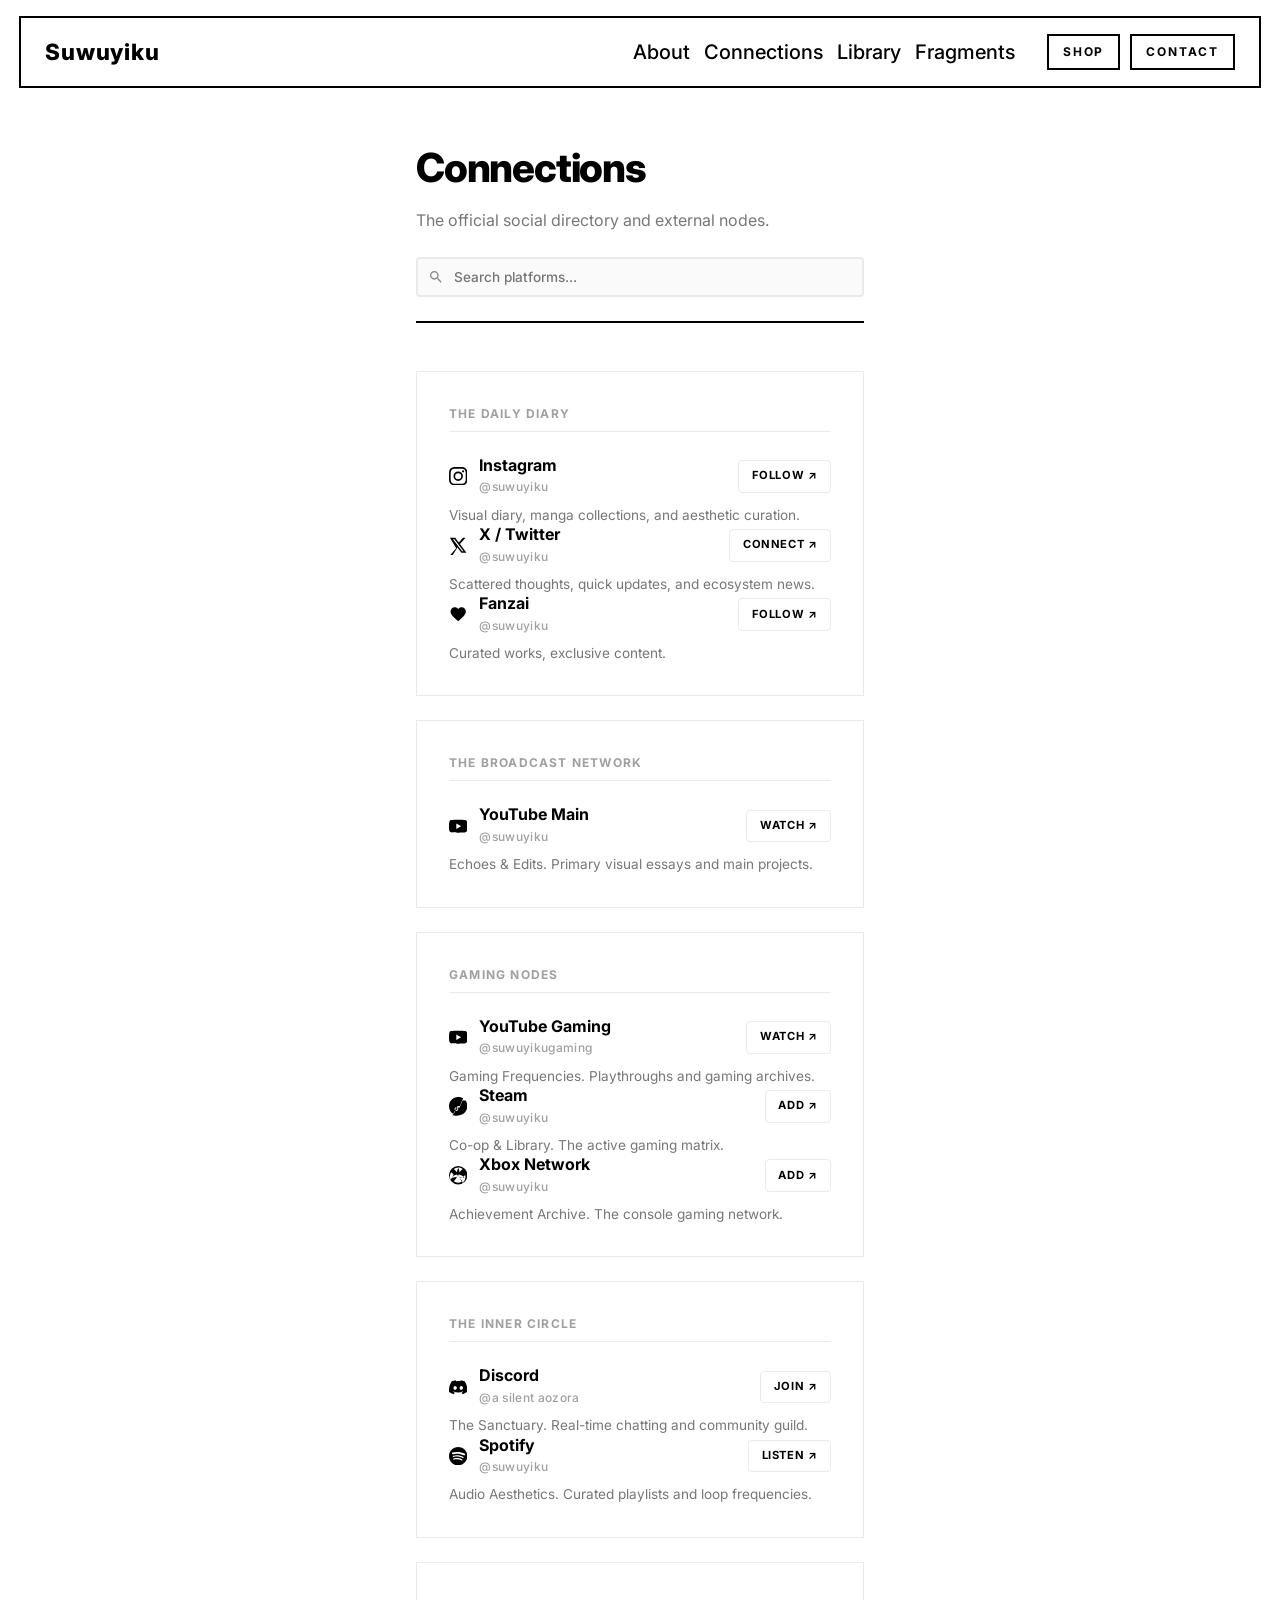
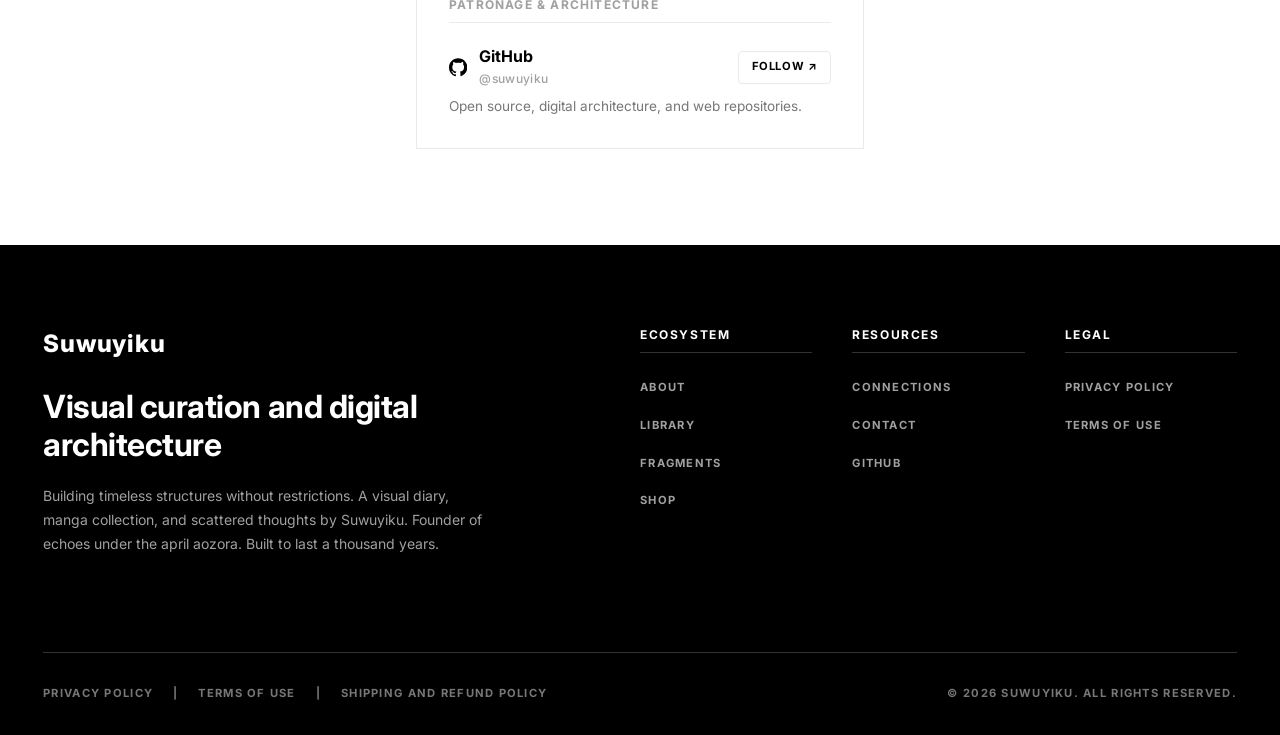
==== commit 41ccd013: "Update connections.html" ====
--- a/connections.html
+++ b/connections.html
@@ -20,6 +20,7 @@
         <div class="nav-left">
             <a href="index.html" style="text-decoration: none;"><span class="logo-text">Suwuyiku</span></a>
         </div>
+
         <div class="nav-right">
             <ul class="nav-links">
                 <li><a href="about.html">About</a></li>
@@ -27,10 +28,12 @@
                 <li><a href="library.html">Library</a></li>
                 <li><a href="fragments.html">Fragments</a></li>
             </ul>
+            
             <div class="nav-actions">
                 <a href="https://suwuyiku.pages.dev/shop" class="btn-action">SHOP</a>
                 <a href="contact.html" class="btn-action">CONTACT</a>
             </div>
+
             <button class="hamburger-btn" aria-label="Open Menu">
                 <span class="bar"></span>
                 <span class="bar"></span>
@@ -44,6 +47,7 @@
             <a href="index.html" class="sidebar-logo" style="text-decoration: none;">Suwuyiku</a>
             <button class="close-sidebar-btn" aria-label="Close Menu">&times;</button>
         </div>
+        
         <div class="sidebar-menu-container">
             <ul class="sidebar-links">
                 <li><a href="index.html">Home</a></li>
@@ -52,11 +56,13 @@
                 <li><a href="library.html">Library</a></li>
                 <li><a href="fragments.html">Fragments</a></li>
             </ul>
+            
             <div class="sidebar-actions">
                 <a href="https://suwuyiku.pages.dev/shop" class="sidebar-btn-action">SHOP</a>
                 <a href="contact.html" class="sidebar-btn-action">CONTACT</a>
             </div>
         </div>
+
         <div class="sidebar-footer">
             <span class="copyright">&copy; 2026 SUWUYIKU. ALL RIGHTS RESERVED.</span>
         </div>
@@ -64,11 +70,13 @@
     <div class="sidebar-overlay"></div>
 
     <main class="contact-page-wrapper">
+        
         <div class="connections-header-wrapper">
             <div class="connections-header-left">
                 <h1>Connections</h1>
                 <p>The official social directory and external nodes.</p>
             </div>
+            
             <div class="search-container">
                 <input type="text" id="connectionSearch" class="search-input" placeholder="Search platforms...">
                 <svg class="search-icon" viewBox="0 0 24 24">
@@ -78,11 +86,12 @@
         </div>
 
         <div class="connections-grid">
-            <!-- BLOCK 1 -->
+            
+            <!-- BLOCK 1: THE DAILY DIARY -->
             <div class="bento-card route-card filterable-card">
                 <h3 class="card-category">THE DAILY DIARY</h3>
                 
-                <div class="platform-item instagram route-divider">
+                <div class="platform-item instagram">
                     <div class="route-header">
                         <div class="platform-title-wrapper">
                             <svg class="platform-icon" viewBox="0 0 24 24"><path d="M12 2.163c3.204 0 3.584.012 4.85.07 3.252.148 4.771 1.691 4.919 4.919.058 1.265.069 1.645.069 4.849 0 3.205-.012 3.584-.069 4.849-.149 3.225-1.664 4.771-4.919 4.919-1.266.058-1.644.07-4.85.07-3.204 0-3.584-.012-4.849-.07-3.26-.149-4.771-1.699-4.919-4.92-.058-1.265-.07-1.644-.07-4.849 0-3.204.013-3.583.07-4.849.149-3.227 1.664-4.771 4.919-4.919 1.266-.057 1.645-.069 4.849-.069zM12 0C8.741 0 8.333.014 7.053.072 2.695.272.273 2.69.073 7.052.014 8.333 0 8.741 0 12c0 3.259.014 3.668.072 4.948.2 4.358 2.618 6.78 6.98 6.98C8.333 23.986 8.741 24 12 24c3.259 0 3.668-.014 4.948-.072 4.354-.2 6.782-2.618 6.979-6.98.059-1.28.073-1.689.073-4.948 0-3.259-.014-3.667-.072-4.947-.196-4.354-2.617-6.78-6.979-6.98C15.668.014 15.259 0 12 0zm0 5.838a6.162 6.162 0 100 12.324 6.162 6.162 0 000-12.324zM12 16a4 4 0 110-8 4 4 0 010 8zm6.406-11.845a1.44 1.44 0 100 2.881 1.44 1.44 0 000-2.881z"/></svg>
@@ -96,7 +105,7 @@
                     <p class="route-desc">Visual diary, manga collections, and aesthetic curation.</p>
                 </div>
 
-                <div class="platform-item twitter route-divider">
+                <div class="platform-item twitter">
                     <div class="route-header">
                         <div class="platform-title-wrapper">
                             <svg class="platform-icon" viewBox="0 0 24 24"><path d="M18.244 2.25h3.308l-7.227 8.26 8.502 11.24H16.17l-5.214-6.817L4.99 24.75H1.68l7.73-8.835L1.254 2.25H8.08l4.713 6.231zm-1.161 17.52h1.833L7.084 4.126H5.117z"/></svg>
@@ -121,11 +130,11 @@
                         </div>
                         <a href="#" target="_blank" rel="noopener noreferrer" class="btn-connect">Follow ↗</a>
                     </div>
-                    <p class="route-desc">Curated works, exclusive content, and creator support.</p>
-                </div>
-            </div>
-
-            <!-- BLOCK 2 -->
+                    <p class="route-desc">Curated works, exclusive content.</p>
+                </div>
+            </div>
+
+            <!-- BLOCK 2: THE BROADCAST NETWORK -->
             <div class="bento-card route-card filterable-card">
                 <h3 class="card-category">THE BROADCAST NETWORK</h3>
                 
@@ -144,11 +153,11 @@
                 </div>
             </div>
 
-            <!-- BLOCK 3 -->
+            <!-- BLOCK 3: GAMING NODES -->
             <div class="bento-card route-card filterable-card">
                 <h3 class="card-category">GAMING NODES</h3>
                 
-                <div class="platform-item youtube route-divider">
+                <div class="platform-item youtube">
                     <div class="route-header">
                         <div class="platform-title-wrapper">
                             <svg class="platform-icon" viewBox="0 0 24 24"><path d="M23.498 6.186a3.016 3.016 0 0 0-2.122-2.136C19.505 3.545 12 3.545 12 3.545s-7.505 0-9.377.505A3.017 3.017 0 0 0 .502 6.186C0 8.07 0 12 0 12s0 3.93.502 5.814a3.016 3.016 0 0 0 2.122 2.136c1.871.505 9.376.505 9.376.505s7.505 0 9.377-.505a3.015 3.015 0 0 0 2.122-2.136C24 15.93 24 12 24 12s0-3.93-.502-5.814zM9.545 15.568V8.432L15.818 12l-6.273 3.568z"/></svg>
@@ -162,7 +171,7 @@
                     <p class="route-desc">Gaming Frequencies. Playthroughs and gaming archives.</p>
                 </div>
 
-                <div class="platform-item steam route-divider">
+                <div class="platform-item steam">
                     <div class="route-header">
                         <div class="platform-title-wrapper">
                             <svg class="platform-icon" viewBox="0 0 24 24"><path d="M11.979 0C5.363 0 0 5.366 0 11.983c0 4.143 2.102 7.79 5.312 9.992l3.415-4.912c-.087-.33-.131-.676-.131-1.034 0-2.316 1.879-4.195 4.195-4.195.422 0 .829.064 1.215.18L18.423 1.58C16.598.57 14.372 0 11.979 0zm5.666 4.606l-3.921 9.479a4.17 4.17 0 0 0-1.637-.338c-2.316 0-4.196 1.879-4.196 4.195 0 .332.041.654.116.963l-3.528 5.074A11.996 11.996 0 0 0 12 24c6.617 0 12-5.367 12-11.983 0-2.883-.935-5.545-2.355-7.411zm-5.558 11.13c0 1.335-1.082 2.417-2.417 2.417-1.336 0-2.418-1.082-2.418-2.417 0-1.336 1.082-2.418 2.418-2.418 1.335 0 2.417 1.082 2.417 2.418zm-2.417-1.282a1.28 1.28 0 1 0 0 2.564 1.28 1.28 0 0 0 0-2.564z"/></svg>
@@ -191,11 +200,11 @@
                 </div>
             </div>
 
-            <!-- BLOCK 4 -->
+            <!-- BLOCK 4: THE INNER CIRCLE -->
             <div class="bento-card route-card filterable-card">
                 <h3 class="card-category">THE INNER CIRCLE</h3>
                 
-                <div class="platform-item discord route-divider">
+                <div class="platform-item discord">
                     <div class="route-header">
                         <div class="platform-title-wrapper">
                             <svg class="platform-icon" viewBox="0 0 24 24"><path d="M20.317 4.37a19.791 19.791 0 0 0-4.885-1.515.074.074 0 0 0-.079.037c-.21.375-.444.864-.608 1.25a18.27 18.27 0 0 0-5.487 0 12.64 12.64 0 0 0-.617-1.25.077.077 0 0 0-.079-.037A19.736 19.736 0 0 0 3.677 4.37a.07.07 0 0 0-.032.027C.533 9.046-.32 13.58.099 18.057a.082.082 0 0 0 .031.057 19.9 19.9 0 0 0 5.993 3.03.078.078 0 0 0 .084-.028c.462-.63.874-1.295 1.226-1.994a.076.076 0 0 0-.041-.106 13.107 13.107 0 0 1-1.872-.892.077.077 0 0 1-.008-.128 10.2 10.2 0 0 0 .372-.292.074.074 0 0 1 .077-.01c3.928 1.793 8.18 1.793 12.062 0a.074.074 0 0 1 .078.01c.12.098.246.198.373.292a.077.077 0 0 1-.006.127 12.299 12.299 0 0 1-1.873.892.077.077 0 0 0-.041.107c.36.698.772 1.362 1.225 1.993a.076.076 0 0 0 .084.028 19.839 19.839 0 0 0 6.002-3.03.077.077 0 0 0 .032-.054c.5-5.177-.838-9.674-3.549-13.66a.061.061 0 0 0-.031-.028zM8.02 15.33c-1.183 0-2.157-1.085-2.157-2.419 0-1.333.956-2.419 2.157-2.419 1.21 0 2.176 1.096 2.157 2.42 0 1.333-.956 2.418-2.157 2.418zm7.975 0c-1.183 0-2.157-1.085-2.157-2.419 0-1.333.955-2.419 2.157-2.419 1.21 0 2.176 1.096 2.157 2.42 0 1.333-.946 2.418-2.157 2.418z"/></svg>
@@ -224,7 +233,7 @@
                 </div>
             </div>
 
-            <!-- BLOCK 5 -->
+            <!-- BLOCK 5: PATRONAGE & ARCHITECTURE -->
             <div class="bento-card route-card filterable-card" style="grid-column: 1 / -1;">
                 <h3 class="card-category">PATRONAGE & ARCHITECTURE</h3>
                 
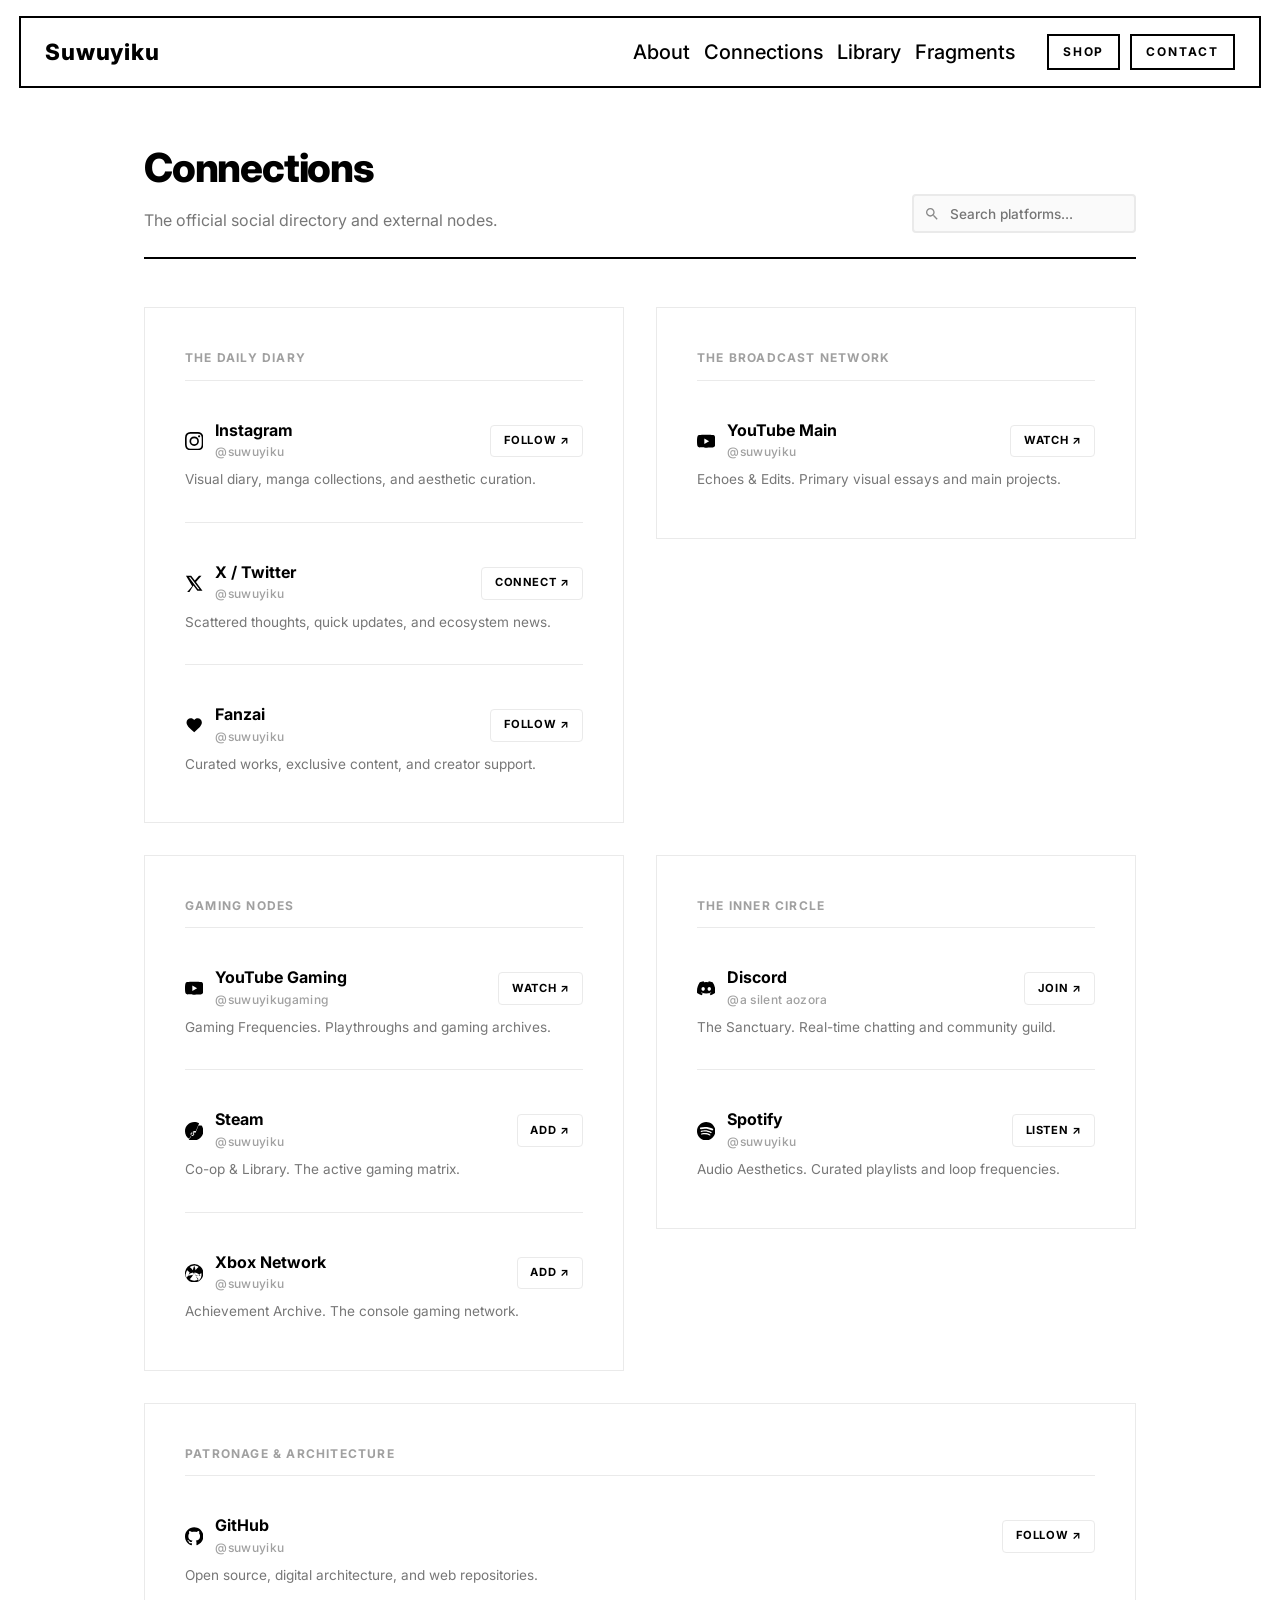
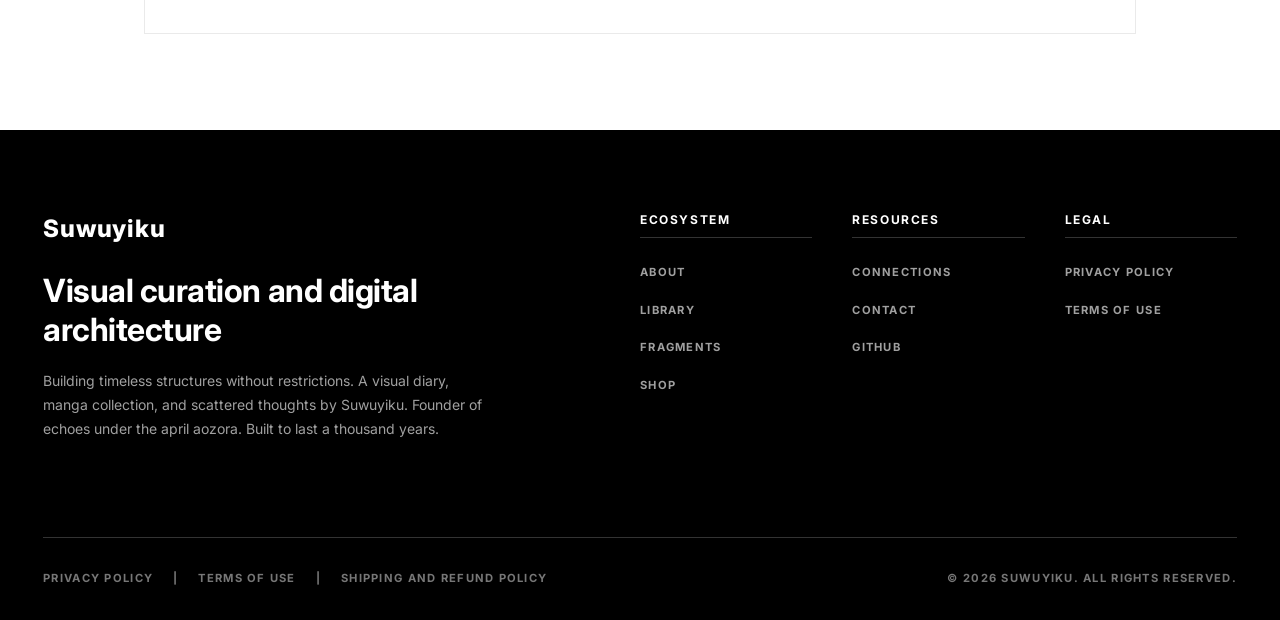
==== commit ff521bed: "Fix layout gaps and optimize search functionality Added custom styles to fix layout issues and impro" ====
--- a/connections.html
+++ b/connections.html
@@ -13,6 +13,20 @@
     <link rel="stylesheet" href="style.css">
     <link href="https://fonts.googleapis.com/css2?family=Inter:wght@400;500;600;700;800&display=swap" rel="stylesheet">
     <link rel="canonical" href="https://suwuyiku.github.io/connections.html" />
+
+    <!-- OVERRIDE STYLES TO FIX THE GAPS AND SEARCH ALIGNMENT -->
+    <style>
+        /* FIX: Forces cards to wrap tightly to their content instead of stretching */
+        .connections-grid {
+            align-items: start !important; 
+        }
+        
+        /* FIX: Prevents internal spacing issues */
+        .filterable-card {
+            justify-content: flex-start !important;
+            height: auto !important;
+        }
+    </style>
 </head>
 <body>
 
@@ -91,7 +105,7 @@
             <div class="bento-card route-card filterable-card">
                 <h3 class="card-category">THE DAILY DIARY</h3>
                 
-                <div class="platform-item instagram">
+                <div class="platform-item instagram route-divider">
                     <div class="route-header">
                         <div class="platform-title-wrapper">
                             <svg class="platform-icon" viewBox="0 0 24 24"><path d="M12 2.163c3.204 0 3.584.012 4.85.07 3.252.148 4.771 1.691 4.919 4.919.058 1.265.069 1.645.069 4.849 0 3.205-.012 3.584-.069 4.849-.149 3.225-1.664 4.771-4.919 4.919-1.266.058-1.644.07-4.85.07-3.204 0-3.584-.012-4.849-.07-3.26-.149-4.771-1.699-4.919-4.92-.058-1.265-.07-1.644-.07-4.849 0-3.204.013-3.583.07-4.849.149-3.227 1.664-4.771 4.919-4.919 1.266-.057 1.645-.069 4.849-.069zM12 0C8.741 0 8.333.014 7.053.072 2.695.272.273 2.69.073 7.052.014 8.333 0 8.741 0 12c0 3.259.014 3.668.072 4.948.2 4.358 2.618 6.78 6.98 6.98C8.333 23.986 8.741 24 12 24c3.259 0 3.668-.014 4.948-.072 4.354-.2 6.782-2.618 6.979-6.98.059-1.28.073-1.689.073-4.948 0-3.259-.014-3.667-.072-4.947-.196-4.354-2.617-6.78-6.979-6.98C15.668.014 15.259 0 12 0zm0 5.838a6.162 6.162 0 100 12.324 6.162 6.162 0 000-12.324zM12 16a4 4 0 110-8 4 4 0 010 8zm6.406-11.845a1.44 1.44 0 100 2.881 1.44 1.44 0 000-2.881z"/></svg>
@@ -105,7 +119,7 @@
                     <p class="route-desc">Visual diary, manga collections, and aesthetic curation.</p>
                 </div>
 
-                <div class="platform-item twitter">
+                <div class="platform-item twitter route-divider">
                     <div class="route-header">
                         <div class="platform-title-wrapper">
                             <svg class="platform-icon" viewBox="0 0 24 24"><path d="M18.244 2.25h3.308l-7.227 8.26 8.502 11.24H16.17l-5.214-6.817L4.99 24.75H1.68l7.73-8.835L1.254 2.25H8.08l4.713 6.231zm-1.161 17.52h1.833L7.084 4.126H5.117z"/></svg>
@@ -130,7 +144,7 @@
                         </div>
                         <a href="#" target="_blank" rel="noopener noreferrer" class="btn-connect">Follow ↗</a>
                     </div>
-                    <p class="route-desc">Curated works, exclusive content.</p>
+                    <p class="route-desc">Curated works, exclusive content, and creator support.</p>
                 </div>
             </div>
 
@@ -157,7 +171,7 @@
             <div class="bento-card route-card filterable-card">
                 <h3 class="card-category">GAMING NODES</h3>
                 
-                <div class="platform-item youtube">
+                <div class="platform-item youtube route-divider">
                     <div class="route-header">
                         <div class="platform-title-wrapper">
                             <svg class="platform-icon" viewBox="0 0 24 24"><path d="M23.498 6.186a3.016 3.016 0 0 0-2.122-2.136C19.505 3.545 12 3.545 12 3.545s-7.505 0-9.377.505A3.017 3.017 0 0 0 .502 6.186C0 8.07 0 12 0 12s0 3.93.502 5.814a3.016 3.016 0 0 0 2.122 2.136c1.871.505 9.376.505 9.376.505s7.505 0 9.377-.505a3.015 3.015 0 0 0 2.122-2.136C24 15.93 24 12 24 12s0-3.93-.502-5.814zM9.545 15.568V8.432L15.818 12l-6.273 3.568z"/></svg>
@@ -171,7 +185,7 @@
                     <p class="route-desc">Gaming Frequencies. Playthroughs and gaming archives.</p>
                 </div>
 
-                <div class="platform-item steam">
+                <div class="platform-item steam route-divider">
                     <div class="route-header">
                         <div class="platform-title-wrapper">
                             <svg class="platform-icon" viewBox="0 0 24 24"><path d="M11.979 0C5.363 0 0 5.366 0 11.983c0 4.143 2.102 7.79 5.312 9.992l3.415-4.912c-.087-.33-.131-.676-.131-1.034 0-2.316 1.879-4.195 4.195-4.195.422 0 .829.064 1.215.18L18.423 1.58C16.598.57 14.372 0 11.979 0zm5.666 4.606l-3.921 9.479a4.17 4.17 0 0 0-1.637-.338c-2.316 0-4.196 1.879-4.196 4.195 0 .332.041.654.116.963l-3.528 5.074A11.996 11.996 0 0 0 12 24c6.617 0 12-5.367 12-11.983 0-2.883-.935-5.545-2.355-7.411zm-5.558 11.13c0 1.335-1.082 2.417-2.417 2.417-1.336 0-2.418-1.082-2.418-2.417 0-1.336 1.082-2.418 2.418-2.418 1.335 0 2.417 1.082 2.417 2.418zm-2.417-1.282a1.28 1.28 0 1 0 0 2.564 1.28 1.28 0 0 0 0-2.564z"/></svg>
@@ -204,7 +218,7 @@
             <div class="bento-card route-card filterable-card">
                 <h3 class="card-category">THE INNER CIRCLE</h3>
                 
-                <div class="platform-item discord">
+                <div class="platform-item discord route-divider">
                     <div class="route-header">
                         <div class="platform-title-wrapper">
                             <svg class="platform-icon" viewBox="0 0 24 24"><path d="M20.317 4.37a19.791 19.791 0 0 0-4.885-1.515.074.074 0 0 0-.079.037c-.21.375-.444.864-.608 1.25a18.27 18.27 0 0 0-5.487 0 12.64 12.64 0 0 0-.617-1.25.077.077 0 0 0-.079-.037A19.736 19.736 0 0 0 3.677 4.37a.07.07 0 0 0-.032.027C.533 9.046-.32 13.58.099 18.057a.082.082 0 0 0 .031.057 19.9 19.9 0 0 0 5.993 3.03.078.078 0 0 0 .084-.028c.462-.63.874-1.295 1.226-1.994a.076.076 0 0 0-.041-.106 13.107 13.107 0 0 1-1.872-.892.077.077 0 0 1-.008-.128 10.2 10.2 0 0 0 .372-.292.074.074 0 0 1 .077-.01c3.928 1.793 8.18 1.793 12.062 0a.074.074 0 0 1 .078.01c.12.098.246.198.373.292a.077.077 0 0 1-.006.127 12.299 12.299 0 0 1-1.873.892.077.077 0 0 0-.041.107c.36.698.772 1.362 1.225 1.993a.076.076 0 0 0 .084.028 19.839 19.839 0 0 0 6.002-3.03.077.077 0 0 0 .032-.054c.5-5.177-.838-9.674-3.549-13.66a.061.061 0 0 0-.031-.028zM8.02 15.33c-1.183 0-2.157-1.085-2.157-2.419 0-1.333.956-2.419 2.157-2.419 1.21 0 2.176 1.096 2.157 2.42 0 1.333-.956 2.418-2.157 2.418zm7.975 0c-1.183 0-2.157-1.085-2.157-2.419 0-1.333.955-2.419 2.157-2.419 1.21 0 2.176 1.096 2.157 2.42 0 1.333-.946 2.418-2.157 2.418z"/></svg>
@@ -323,6 +337,7 @@
                 overlay.addEventListener('click', toggleMenu);
             }
 
+            // OPTIMIZED SEARCH ENGINE
             const searchInput = document.getElementById('connectionSearch');
             const bentoCards = document.querySelectorAll('.filterable-card');
 
@@ -335,18 +350,22 @@
                         const platforms = card.querySelectorAll('.platform-item');
 
                         platforms.forEach(platform => {
-                            const text = platform.textContent.toLowerCase();
+                            // FIX: Only search the actual platform title (e.g., "YouTube"), NOT the description paragraph!
+                            const titleElement = platform.querySelector('.route-title');
+                            const text = titleElement ? titleElement.textContent.toLowerCase() : '';
+                            
+                            // It will react instantly to a single letter now.
                             if (text.includes(query)) {
-                                platform.style.display = 'block';
+                                platform.style.display = 'flex'; // Keeps the internal structure intact
                                 hasVisiblePlatform = true;
                             } else {
                                 platform.style.display = 'none';
                             }
                         });
 
+                        // Hides the entire card block if no platforms inside match
                         if (hasVisiblePlatform) {
                             card.style.display = 'flex';
-                            card.style.flexDirection = 'column';
                         } else {
                             card.style.display = 'none';
                         }
--- a/style.css
+++ b/style.css
@@ -138,14 +138,12 @@
     width: 100%; 
 }
 
-/* Constrained Banner Engine */
 .hero-anime-banner {
     position: relative;
     width: 100%;
     height: 36rem;
     background-color: #84C1E9; 
     overflow: hidden;
-    
     -webkit-mask-image: linear-gradient(to bottom, rgba(0,0,0,1) 50%, rgba(0,0,0,0) 100%);
     mask-image: linear-gradient(to bottom, rgba(0,0,0,1) 50%, rgba(0,0,0,0) 100%);
 }
@@ -170,19 +168,16 @@
     pointer-events: none; 
 }
 
-/* The Editorial Kodansha White Box */
 .hero-content {
     position: relative;
     z-index: 2; 
     background-color: var(--bg-color, #ffffff);
     border: 0.125rem solid var(--kodansha-black); 
     box-shadow: 4px 6px 14px rgba(0, 0, 0, 0.08); 
-    
     padding: 1.25rem 2.25rem; 
     max-width: 38rem; 
     text-align: left; 
     margin-top: -4rem; 
-    
     -webkit-user-select: none; 
     -moz-user-select: none;
     -ms-user-select: none;
@@ -206,7 +201,6 @@
 .hero h1 { font-size: 2.6rem; font-weight: 600; letter-spacing: -0.02rem; max-width: 50rem; line-height: 1.2; }
 .hero h2 { font-size: 1.1rem; font-weight: 400; color: #666666; margin-top: 1rem; letter-spacing: 0.02rem; line-height: 1.6; max-width: 100%; }
 
-/* Custom Suwuyiku Hover Glow */
 .name-glow {
     transition: color 0.4s cubic-bezier(0.22, 1, 0.36, 1), text-shadow 0.4s cubic-bezier(0.22, 1, 0.36, 1);
     cursor: default; 
@@ -214,10 +208,7 @@
 
 .name-glow:hover {
     color: #84C1E9; 
-    text-shadow: 
-        0 0 8px rgba(132, 193, 233, 0.9),
-        0 0 16px rgba(132, 193, 233, 0.6),
-        0 0 24px rgba(132, 193, 233, 0.3); 
+    text-shadow: 0 0 8px rgba(132, 193, 233, 0.9), 0 0 16px rgba(132, 193, 233, 0.6), 0 0 24px rgba(132, 193, 233, 0.3); 
 }
 
 .bento-container {
@@ -276,16 +267,11 @@
     border: 1px solid transparent; 
     box-shadow: 4px 0 10px rgba(0, 0, 0, 0.15); 
     flex-shrink: 0;
-    
     -webkit-backface-visibility: hidden;
     backface-visibility: hidden;
     filter: contrast(1.02) saturate(1.05);
     will-change: transform, margin, border-color, box-shadow;
-
-    transition: transform 0.7s cubic-bezier(0.22, 1, 0.36, 1), 
-                margin 0.7s cubic-bezier(0.22, 1, 0.36, 1), 
-                border-color 0.3s ease, 
-                box-shadow 0.7s cubic-bezier(0.22, 1, 0.36, 1);
+    transition: transform 0.7s cubic-bezier(0.22, 1, 0.36, 1), margin 0.7s cubic-bezier(0.22, 1, 0.36, 1), border-color 0.3s ease, box-shadow 0.7s cubic-bezier(0.22, 1, 0.36, 1);
     cursor: pointer;
 }
 
@@ -298,7 +284,6 @@
 .mini-manga:not(:first-child) { margin-left: -2.7rem; }
 
 .library-card-special:hover .mini-manga:not(:first-child) { margin-left: -0.5rem; }
-
 .library-card-special:hover .mini-manga:nth-child(1) { transform: rotate(-4deg) translateY(0); }
 .library-card-special:hover .mini-manga:nth-child(2) { transform: rotate(-2deg) translateY(0); }
 .library-card-special:hover .mini-manga:nth-child(3) { transform: rotate(0deg) translateY(0); }
@@ -307,143 +292,73 @@
 
 .library-card-special .mini-manga:nth-child(odd):hover {
     transform: translate(0.25rem, -1.2rem) rotate(-3deg) scale(1.05) !important;
-    z-index: 10 !important; 
-    border-color: var(--kodansha-black); 
-    box-shadow: 0 15px 30px rgba(0, 0, 0, 0.3);
+    z-index: 10 !important; border-color: var(--kodansha-black); box-shadow: 0 15px 30px rgba(0, 0, 0, 0.3);
 }
 
 .library-card-special .mini-manga:nth-child(even):hover {
     transform: translate(0.25rem, -1.2rem) rotate(3deg) scale(1.05) !important;
-    z-index: 10 !important; 
-    border-color: var(--kodansha-black); 
-    box-shadow: 0 15px 30px rgba(0, 0, 0, 0.3);
+    z-index: 10 !important; border-color: var(--kodansha-black); box-shadow: 0 15px 30px rgba(0, 0, 0, 0.3);
 }
 
 .protected-img {
-    -webkit-user-drag: none !important;
-    user-select: none !important;
-    -moz-user-select: none !important;
-    -webkit-user-select: none !important;
-    -ms-user-select: none !important;
-    pointer-events: auto;
+    -webkit-user-drag: none !important; user-select: none !important; -moz-user-select: none !important;
+    -webkit-user-select: none !important; -ms-user-select: none !important; pointer-events: auto;
 }
 
 /* =========================================
    PREMIUM EASTER EGG GLINT ENGINE 
    ========================================= */
 .library-card-special::after {
-    content: "✦";
-    position: absolute;
-    color: #FFFFFF; 
-    opacity: 0;
-    pointer-events: none; 
-    z-index: 100;
-    text-shadow: 0 0 12px rgba(255, 255, 255, 1), 0 0 25px rgba(255, 255, 255, 0.8);
-    will-change: transform, opacity;
+    content: "✦"; position: absolute; color: #FFFFFF; opacity: 0; pointer-events: none; z-index: 100;
+    text-shadow: 0 0 12px rgba(255, 255, 255, 1), 0 0 25px rgba(255, 255, 255, 0.8); will-change: transform, opacity;
 }
 
 .library-card-special:has(.mini-manga:nth-child(1):hover)::after {
-    right: 20rem; bottom: 4.5rem;
-    font-size: 1.2rem;
-    animation: easter-glint-1 0.6s cubic-bezier(0.34, 1.56, 0.64, 1) 2.8s forwards;
+    right: 20rem; bottom: 4.5rem; font-size: 1.2rem; animation: easter-glint-1 0.6s cubic-bezier(0.34, 1.56, 0.64, 1) 2.8s forwards;
 }
 
 .library-card-special:has(.mini-manga:nth-child(2):hover)::after {
-    right: 15rem; bottom: 5.5rem;
-    font-size: 1.8rem; 
-    color: #88CCFF; 
+    right: 15rem; bottom: 5.5rem; font-size: 1.8rem; color: #88CCFF; 
     text-shadow: 0 0 15px rgba(136, 204, 255, 1), 0 0 30px rgba(0, 119, 255, 0.9);
     animation: easter-glint-2 0.7s cubic-bezier(0.34, 1.56, 0.64, 1) 3.5s forwards;
 }
 
 .library-card-special:has(.mini-manga:nth-child(3):hover)::after {
-    right: 11.5rem; bottom: 3.5rem;
-    font-size: 0.9rem; 
-    animation: easter-glint-3 0.5s cubic-bezier(0.34, 1.56, 0.64, 1) 2.5s forwards;
+    right: 11.5rem; bottom: 3.5rem; font-size: 0.9rem; animation: easter-glint-3 0.5s cubic-bezier(0.34, 1.56, 0.64, 1) 2.5s forwards;
 }
 
 .library-card-special:has(.mini-manga:nth-child(4):hover)::after {
-    right: 7.5rem; bottom: 6.5rem;
-    font-size: 1.4rem;
-    animation: easter-glint-4 0.6s cubic-bezier(0.34, 1.56, 0.64, 1) 3.2s forwards;
+    right: 7.5rem; bottom: 6.5rem; font-size: 1.4rem; animation: easter-glint-4 0.6s cubic-bezier(0.34, 1.56, 0.64, 1) 3.2s forwards;
 }
 
 .library-card-special:has(.mini-manga:nth-child(5):hover)::after {
-    right: 3.5rem; bottom: 4rem;
-    font-size: 1.1rem;
-    animation: easter-glint-5 0.55s cubic-bezier(0.34, 1.56, 0.64, 1) 2.9s forwards;
-}
-
-@keyframes easter-glint-1 {
-    0% { opacity: 0; transform: scale(0) rotate(-45deg); }
-    40% { opacity: 1; transform: scale(1.2) rotate(45deg); }
-    100% { opacity: 0; transform: scale(0) rotate(135deg); }
-}
-
-@keyframes easter-glint-2 {
-    0% { opacity: 0; transform: scale(0) rotate(0deg); filter: brightness(1); }
-    40% { opacity: 1; transform: scale(1.3) rotate(90deg); filter: brightness(1.5); }
-    100% { opacity: 0; transform: scale(0) rotate(180deg); filter: brightness(1); }
-}
-
-@keyframes easter-glint-3 {
-    0% { opacity: 0; transform: scale(0) rotate(30deg); }
-    40% { opacity: 1; transform: scale(1.5) rotate(120deg); }
-    100% { opacity: 0; transform: scale(0) rotate(210deg); }
-}
-
-@keyframes easter-glint-4 {
-    0% { opacity: 0; transform: scale(0) rotate(-90deg); }
-    40% { opacity: 1; transform: scale(1.1) rotate(0deg); }
-    100% { opacity: 0; transform: scale(0) rotate(90deg); }
-}
-
-@keyframes easter-glint-5 {
-    0% { opacity: 0; transform: scale(0) rotate(15deg); }
-    40% { opacity: 1; transform: scale(1.3) rotate(105deg); }
-    100% { opacity: 0; transform: scale(0) rotate(195deg); }
-}
+    right: 3.5rem; bottom: 4rem; font-size: 1.1rem; animation: easter-glint-5 0.55s cubic-bezier(0.34, 1.56, 0.64, 1) 2.9s forwards;
+}
+
+@keyframes easter-glint-1 { 0% { opacity: 0; transform: scale(0) rotate(-45deg); } 40% { opacity: 1; transform: scale(1.2) rotate(45deg); } 100% { opacity: 0; transform: scale(0) rotate(135deg); } }
+@keyframes easter-glint-2 { 0% { opacity: 0; transform: scale(0) rotate(0deg); filter: brightness(1); } 40% { opacity: 1; transform: scale(1.3) rotate(90deg); filter: brightness(1.5); } 100% { opacity: 0; transform: scale(0) rotate(180deg); filter: brightness(1); } }
+@keyframes easter-glint-3 { 0% { opacity: 0; transform: scale(0) rotate(30deg); } 40% { opacity: 1; transform: scale(1.5) rotate(120deg); } 100% { opacity: 0; transform: scale(0) rotate(210deg); } }
+@keyframes easter-glint-4 { 0% { opacity: 0; transform: scale(0) rotate(-90deg); } 40% { opacity: 1; transform: scale(1.1) rotate(0deg); } 100% { opacity: 0; transform: scale(0) rotate(90deg); } }
+@keyframes easter-glint-5 { 0% { opacity: 0; transform: scale(0) rotate(15deg); } 40% { opacity: 1; transform: scale(1.3) rotate(105deg); } 100% { opacity: 0; transform: scale(0) rotate(195deg); } }
 
 /* =========================================
    DYNAMIC HOVER TITLES
    ========================================= */
 .dynamic-book-title {
-    color: var(--hover-gray);
-    margin-left: 0.25rem;
-    position: absolute;
-    pointer-events: none;
-    font-family: 'Inter', sans-serif;
-    font-weight: 500;
-    opacity: 0;
-    transition: opacity 0.3s ease;
+    color: var(--hover-gray); margin-left: 0.25rem; position: absolute; pointer-events: none; font-family: 'Inter', sans-serif; font-weight: 500; opacity: 0; transition: opacity 0.3s ease;
 }
 
 .library-card-special:has(.mini-manga:hover) .dynamic-book-title { opacity: 1; }
 
-.book-title {
-    display: none;
-    opacity: 0;
-    transition: opacity 0.3s ease;
-    white-space: nowrap;
-}
+.book-title { display: none; opacity: 0; transition: opacity 0.3s ease; white-space: nowrap; }
 
 .library-card-special:has(.mini-manga:nth-child(1):hover) .title-1,
 .library-card-special:has(.mini-manga:nth-child(2):hover) .title-2,
 .library-card-special:has(.mini-manga:nth-child(3):hover) .title-3,
 .library-card-special:has(.mini-manga:nth-child(4):hover) .title-4,
-.library-card-special:has(.mini-manga:nth-child(5):hover) .title-5 {
-    display: inline-block;
-    opacity: 1;
-}
-
-.jp {
-    font-family: 'Inter', -apple-system, BlinkMacSystemFont, sans-serif !important;
-    font-weight: 400 !important;
-    font-size: 0.9rem !important;
-    letter-spacing: normal !important;
-    vertical-align: baseline;
-}
-
+.library-card-special:has(.mini-manga:nth-child(5):hover) .title-5 { display: inline-block; opacity: 1; }
+
+.jp { font-family: 'Inter', -apple-system, BlinkMacSystemFont, sans-serif !important; font-weight: 400 !important; font-size: 0.9rem !important; letter-spacing: normal !important; vertical-align: baseline; }
 .title-1 .eng { font-family: 'Caveat', cursive; font-weight: 700; font-size: 1.15rem; display: inline-block; transform: translateY(0.12rem); }
 .title-2 .eng { font-family: 'Fredoka', sans-serif; font-weight: 600; font-size: 0.9rem; letter-spacing: -0.02rem; }
 .title-3 .eng { font-family: 'Sniglet', cursive; font-weight: 400; font-size: 0.9rem; }
@@ -456,29 +371,11 @@
 .shop-card-special { position: relative; overflow: hidden; }
 
 .shop-creator-avatars {
-    display: flex;
-    align-items: flex-end;
-    justify-content: flex-end; 
-    width: 100%;
-    margin-top: 1rem;
-    padding-right: 1.5rem; 
-    padding-bottom: 0.5rem;
+    display: flex; align-items: flex-end; justify-content: flex-end; width: 100%; margin-top: 1rem; padding-right: 1.5rem; padding-bottom: 0.5rem;
 }
 
 .creator-avatar {
-    width: 3.5rem; 
-    height: 3.5rem;
-    border-radius: 50%; 
-    object-fit: cover; 
-    position: relative;
-    border: 0.12rem solid var(--bg-color); 
-    box-shadow: 0 4px 10px rgba(0, 0, 0, 0.1); 
-    background-color: var(--border-color);
-    will-change: transform, box-shadow, border-color;
-    transition: transform 0.8s cubic-bezier(0.16, 1, 0.3, 1), 
-                box-shadow 0.8s cubic-bezier(0.16, 1, 0.3, 1),
-                border-color 0.5s ease-out;
-    cursor: pointer;
+    width: 3.5rem; height: 3.5rem; border-radius: 50%; object-fit: cover; position: relative; border: 0.12rem solid var(--bg-color); box-shadow: 0 4px 10px rgba(0, 0, 0, 0.1); background-color: var(--border-color); will-change: transform, box-shadow, border-color; transition: transform 0.8s cubic-bezier(0.16, 1, 0.3, 1), box-shadow 0.8s cubic-bezier(0.16, 1, 0.3, 1), border-color 0.5s ease-out; cursor: pointer;
 }
 
 .creator-avatar:nth-child(1) { z-index: 2; transform: rotate(-2deg); }
@@ -486,92 +383,34 @@
 
 .shop-card-special:hover .creator-avatar:nth-child(1) { transform: translateX(-0.4rem) rotate(-5deg); }
 .shop-card-special:hover .creator-avatar:nth-child(2) { transform: translateX(0.4rem) translateY(-4px) rotate(5deg); }
-
-.shop-card-special .creator-avatar:hover {
-    z-index: 10 !important; 
-    transform: translateY(-8px) rotate(0deg) !important; 
-}
-
-.shop-card-special .creator-avatar:nth-child(1):hover {
-    border-color: #F8E08E; 
-    box-shadow: 0 8px 20px rgba(248, 224, 142, 0.45);
-}
-
-.shop-card-special .creator-avatar:nth-child(2):hover {
-    border-color: #D1C1FA; 
-    box-shadow: 0 8px 20px rgba(209, 193, 250, 0.45);
-}
+.shop-card-special .creator-avatar:hover { z-index: 10 !important; transform: translateY(-8px) rotate(0deg) !important; }
+
+.shop-card-special .creator-avatar:nth-child(1):hover { border-color: #F8E08E; box-shadow: 0 8px 20px rgba(248, 224, 142, 0.45); }
+.shop-card-special .creator-avatar:nth-child(2):hover { border-color: #D1C1FA; box-shadow: 0 8px 20px rgba(209, 193, 250, 0.45); }
 
 .dynamic-creator-title {
-    color: var(--hover-gray);
-    margin-left: 0.35rem;
-    position: absolute;
-    pointer-events: none;
-    font-family: 'Inter', sans-serif;
-    font-size: 0.8rem; 
-    font-weight: 500;
-    letter-spacing: 0.02rem; 
-    transform: translateY(0.15rem);
-    opacity: 0;
-    transition: opacity 0.3s ease;
+    color: var(--hover-gray); margin-left: 0.35rem; position: absolute; pointer-events: none; font-family: 'Inter', sans-serif; font-size: 0.8rem; font-weight: 500; letter-spacing: 0.02rem; transform: translateY(0.15rem); opacity: 0; transition: opacity 0.3s ease;
 }
 
 .shop-card-special:has(.creator-avatar:hover) .dynamic-creator-title { opacity: 1; }
 
-.creator-name {
-    display: none;
-    opacity: 0;
-    transition: opacity 0.3s ease;
-    white-space: nowrap;
-}
+.creator-name { display: none; opacity: 0; transition: opacity 0.3s ease; white-space: nowrap; }
 
 .shop-card-special:has(.creator-avatar:nth-child(1):hover) .creator-1,
-.shop-card-special:has(.creator-avatar:nth-child(2):hover) .creator-2 {
-    display: inline-block;
-    opacity: 1;
-}
+.shop-card-special:has(.creator-avatar:nth-child(2):hover) .creator-2 { display: inline-block; opacity: 1; }
 
 /* =========================================
    7. LIBRARY / MANGA SHELF
    ========================================= */
-.library-container {
-    max-width: 75rem;
-    margin: 4rem auto 8rem auto;
-    padding: 0 3rem;
-    width: 100%;
-}
-
+.library-container { max-width: 75rem; margin: 4rem auto 8rem auto; padding: 0 3rem; width: 100%; }
 .library-header { text-align: center; margin-bottom: 5rem; }
 .library-header h1 { font-size: 3rem; font-weight: 800; letter-spacing: -0.02rem; }
 .library-header p { color: #666666; margin-top: 1rem; font-size: 1.1rem; }
 
-.manga-shelf {
-    display: flex;
-    justify-content: center;
-    align-items: center;
-    padding: 2rem 0 4rem 0;
-    overflow-x: auto;
-    -webkit-overflow-scrolling: touch;
-}
+.manga-shelf { display: flex; justify-content: center; align-items: center; padding: 2rem 0 4rem 0; overflow-x: auto; -webkit-overflow-scrolling: touch; }
 
 .manga-book {
-    width: 12rem;
-    height: auto;
-    flex-shrink: 0; 
-    border-radius: 6px; 
-    position: relative;
-    box-sizing: border-box; 
-    border: 1px solid transparent; 
-    box-shadow: 10px 0 20px rgba(0, 0, 0, 0.15); 
-    -webkit-backface-visibility: hidden;
-    backface-visibility: hidden;
-    filter: contrast(1.02) saturate(1.05);
-    will-change: transform, margin, border-color, box-shadow;
-    transition: transform 0.7s cubic-bezier(0.22, 1, 0.36, 1), 
-                margin 0.7s cubic-bezier(0.22, 1, 0.36, 1), 
-                border-color 0.3s ease, 
-                box-shadow 0.7s cubic-bezier(0.22, 1, 0.36, 1);
-    cursor: pointer;
+    width: 12rem; height: auto; flex-shrink: 0; border-radius: 6px; position: relative; box-sizing: border-box; border: 1px solid transparent; box-shadow: 10px 0 20px rgba(0, 0, 0, 0.15); -webkit-backface-visibility: hidden; backface-visibility: hidden; filter: contrast(1.02) saturate(1.05); will-change: transform, margin, border-color, box-shadow; transition: transform 0.7s cubic-bezier(0.22, 1, 0.36, 1), margin 0.7s cubic-bezier(0.22, 1, 0.36, 1), border-color 0.3s ease, box-shadow 0.7s cubic-bezier(0.22, 1, 0.36, 1); cursor: pointer;
 }
 
 .manga-book:nth-child(1) { z-index: 8; transform: rotate(-3deg) translateY(3px); }
@@ -595,19 +434,8 @@
 .manga-shelf:hover .manga-book:nth-child(7) { transform: rotate(5deg) translateY(0); }
 .manga-shelf:hover .manga-book:nth-child(8) { transform: rotate(7deg) translateY(0); }
 
-.manga-book:nth-child(odd):hover {
-    transform: translate(0.5rem, -2.5rem) rotate(-3deg) scale(1.03) !important;
-    z-index: 20 !important; 
-    border-color: var(--kodansha-black); 
-    box-shadow: 0 25px 45px rgba(0, 0, 0, 0.4); 
-}
-
-.manga-book:nth-child(even):hover {
-    transform: translate(0.5rem, -2.5rem) rotate(3deg) scale(1.03) !important;
-    z-index: 20 !important; 
-    border-color: var(--kodansha-black); 
-    box-shadow: 0 25px 45px rgba(0, 0, 0, 0.4); 
-}
+.manga-book:nth-child(odd):hover { transform: translate(0.5rem, -2.5rem) rotate(-3deg) scale(1.03) !important; z-index: 20 !important; border-color: var(--kodansha-black); box-shadow: 0 25px 45px rgba(0, 0, 0, 0.4); }
+.manga-book:nth-child(even):hover { transform: translate(0.5rem, -2.5rem) rotate(3deg) scale(1.03) !important; z-index: 20 !important; border-color: var(--kodansha-black); box-shadow: 0 25px 45px rgba(0, 0, 0, 0.4); }
 
 /* =========================================
    8. LEGAL PAGES
@@ -638,25 +466,10 @@
 .link-column ul { list-style: none; display: flex; flex-direction: column; gap: 0.75rem; }
 .link-column a { text-decoration: none; color: #A0A0A0; font-size: 0.7rem; font-weight: 700; text-transform: uppercase; letter-spacing: 0.08rem; transition: color 0.2s ease; }
 .link-column a:hover { color: var(--bg-color); }
-.footer-bottom { 
-    display: flex; 
-    justify-content: space-between; 
-    align-items: center; 
-    width: 100%; 
-    margin-top: 6rem; 
-    padding-top: 2rem; 
-    border-top: 0.0625rem solid #333333; 
-    font-size: 0.7rem; 
-    font-weight: 700; 
-    color: #777777; 
-    text-transform: uppercase; 
-    letter-spacing: 0.08rem; 
-}
+.footer-bottom { display: flex; justify-content: space-between; align-items: center; width: 100%; margin-top: 6rem; padding-top: 2rem; border-top: 0.0625rem solid #333333; font-size: 0.7rem; font-weight: 700; color: #777777; text-transform: uppercase; letter-spacing: 0.08rem; }
 .footer-bottom-links { display: flex; align-items: center; flex-wrap: wrap; gap: 1.25rem; }
 .footer-bottom-links a { color: #777777; text-decoration: none; transition: color 0.2s ease; }
 .footer-bottom-links a:hover { color: var(--bg-color); }
-
-/* Hide Mobile Navigation Elements on Desktop */
 .hamburger-btn, .mobile-sidebar, .sidebar-overlay { display: none; }
 .no-scroll { overflow: hidden; }
 
@@ -664,9 +477,12 @@
    10. CONTACT PAGE STYLING ENGINE
    ========================================= */
 .contact-page-wrapper {
+    display: block; /* FIX: Prevents shrinking to center */
+    width: 100%; /* FIX: Ensures full page width */
     max-width: 65rem;
     margin: 0 auto;
     padding: 3rem 1.5rem 6rem 1.5rem;
+    text-align: left; /* FIX: Forces all headers and grids to align correctly */
 }
 
 .contact-page-header {
@@ -676,94 +492,26 @@
     padding-bottom: 1.5rem;
 }
 
-.contact-page-header h1 {
-    font-size: 2.5rem;
-    font-weight: 800;
-    letter-spacing: -0.03em;
-    color: var(--kodansha-black);
-    margin-bottom: 0.5rem;
-}
-
-.contact-page-header p {
-    font-size: 1rem;
-    color: #777777;
-}
-
-.contact-layout {
-    display: grid;
-    grid-template-columns: 1.2fr 1fr;
-    gap: 1.5rem;
-    align-items: start;
-}
-
-.contact-routes-column {
-    display: flex;
-    flex-direction: column;
-    gap: 1.5rem; 
-}
-
-.route-card { 
-    padding: 2rem; 
-    display: flex; 
-    flex-direction: column; 
-    justify-content: center;
-}
-
-.route-divider {
-    border-bottom: 1px solid var(--border-color);
-    padding-bottom: 1.5rem;
-    margin-bottom: 1.5rem;
-}
-
-.route-header { 
-    display: flex; 
-    justify-content: space-between; 
-    align-items: center; 
-    gap: 1rem; 
-    margin-bottom: 0.5rem; 
-}
-
+.contact-page-header h1 { font-size: 2.5rem; font-weight: 800; letter-spacing: -0.03em; color: var(--kodansha-black); margin-bottom: 0.5rem; }
+.contact-page-header p { font-size: 1rem; color: #777777; }
+
+.contact-layout { display: grid; grid-template-columns: 1.2fr 1fr; gap: 1.5rem; align-items: start; }
+.contact-routes-column { display: flex; flex-direction: column; gap: 1.5rem; }
+
+.route-card { padding: 2rem; display: flex; flex-direction: column; justify-content: center; }
+.route-divider { border-bottom: 1px solid var(--border-color); padding-bottom: 1.5rem; margin-bottom: 1.5rem; }
+.route-header { display: flex; justify-content: space-between; align-items: center; gap: 1rem; margin-bottom: 0.5rem; }
 .route-desc { font-size: 0.85rem; color: #777777; line-height: 1.5; padding-right: 1rem; margin: 0; }
 
 .btn-connect {
-    display: inline-block;
-    padding: 0.4rem 0.8rem;
-    border: 1px solid var(--border-color);
-    border-radius: 4px;
-    font-size: 0.7rem;
-    font-weight: 700;
-    text-transform: uppercase;
-    letter-spacing: 0.05em;
-    color: var(--kodansha-black);
-    text-decoration: none;
-    transition: all 0.2s ease;
-    white-space: nowrap;
+    display: inline-block; padding: 0.4rem 0.8rem; border: 1px solid var(--border-color); border-radius: 4px; font-size: 0.7rem; font-weight: 700; text-transform: uppercase; letter-spacing: 0.05em; color: var(--kodansha-black); text-decoration: none; transition: all 0.2s ease; white-space: nowrap;
 }
 .btn-connect:hover { border-color: var(--kodansha-black); background-color: var(--kodansha-black); color: var(--bg-color); }
 
-.anonymous-card { 
-    padding: 3rem 2.5rem; 
-    display: flex; 
-    flex-direction: column; 
-    justify-content: center; 
-    align-items: center; 
-    text-align: center;
-    background-color: #FAFAFA;
-}
+.anonymous-card { padding: 3rem 2.5rem; display: flex; flex-direction: column; justify-content: center; align-items: center; text-align: center; background-color: #FAFAFA; }
 .anonymous-card h2 { font-size: 1.8rem; font-weight: 800; letter-spacing: -0.02em; margin-bottom: 0.5rem; }
 .anonymous-card p { font-size: 0.95rem; color: #777777; margin-bottom: 2rem; }
-
-.btn-soft-blue {
-    display: inline-block;
-    padding: 0.85rem 1.75rem;
-    background-color: #EBF4FA;
-    color: #3A7CA5;
-    border-radius: 8px;
-    font-size: 0.9rem;
-    font-weight: 600;
-    text-decoration: none;
-    transition: all 0.2s ease;
-}
+.btn-soft-blue { display: inline-block; padding: 0.85rem 1.75rem; background-color: #EBF4FA; color: #3A7CA5; border-radius: 8px; font-size: 0.9rem; font-weight: 600; text-decoration: none; transition: all 0.2s ease; }
 .btn-soft-blue:hover { background-color: #D6EAF8; color: #2C6385; transform: translateY(-1px); }
 
 /* =========================================
@@ -771,116 +519,68 @@
    ========================================= */
 .connections-header-wrapper {
     display: flex;
+    flex-direction: row; /* FIX: Locks layout horizontally */
     justify-content: space-between;
     align-items: flex-end;
+    width: 100%; /* FIX: Ensures it spans the entire container */
     margin-bottom: 3rem;
     border-bottom: 0.125rem solid var(--kodansha-black);
     padding-bottom: 1.5rem;
 }
 
-.connections-header-left h1 {
-    font-size: 2.5rem;
-    font-weight: 800;
-    letter-spacing: -0.03em;
-    color: var(--kodansha-black);
-    margin-bottom: 0.5rem;
-}
-
+.connections-header-left { text-align: left; }
+.connections-header-left h1 { font-size: 2.5rem; font-weight: 800; letter-spacing: -0.03em; color: var(--kodansha-black); margin-bottom: 0.5rem; }
 .connections-header-left p { font-size: 1rem; color: #777777; }
 
 /* The Dynamic Search Bar */
 .search-container { position: relative; }
-.search-input {
-    width: 14rem;
-    padding: 0.6rem 1rem 0.6rem 2.25rem;
-    border: 0.125rem solid var(--border-color);
-    border-radius: 4px;
-    font-family: 'Inter', sans-serif;
-    font-size: 0.85rem;
-    font-weight: 500;
-    outline: none;
-    background-color: #FAFAFA;
-    transition: all 0.4s cubic-bezier(0.25, 0.46, 0.45, 0.94);
-}
-
-.search-input:focus {
-    width: 20rem; 
-    border-color: var(--kodansha-black);
-    background-color: var(--bg-color);
-    box-shadow: 0 4px 15px rgba(0,0,0,0.05);
-}
-
-.search-icon {
-    position: absolute;
-    left: 0.75rem;
-    top: 50%;
-    transform: translateY(-50%);
-    width: 1rem;
-    height: 1rem;
-    fill: #888888;
-    pointer-events: none;
-    transition: fill 0.3s ease;
-}
-
+.search-input { width: 14rem; padding: 0.6rem 1rem 0.6rem 2.25rem; border: 0.125rem solid var(--border-color); border-radius: 4px; font-family: 'Inter', sans-serif; font-size: 0.85rem; font-weight: 500; outline: none; background-color: #FAFAFA; transition: all 0.4s cubic-bezier(0.25, 0.46, 0.45, 0.94); }
+.search-input:focus { width: 20rem; border-color: var(--kodansha-black); background-color: var(--bg-color); box-shadow: 0 4px 15px rgba(0,0,0,0.05); }
+.search-icon { position: absolute; left: 0.75rem; top: 50%; transform: translateY(-50%); width: 1rem; height: 1rem; fill: #888888; pointer-events: none; transition: fill 0.3s ease; }
 .search-input:focus + .search-icon { fill: var(--kodansha-black); }
 
-/* Desktop Grid */
+/* Desktop Grid Engine */
 .connections-grid {
     display: grid;
-    grid-template-columns: repeat(2, 1fr);
-    gap: 1.5rem;
-}
-
-.card-category {
-    font-size: 0.75rem;
-    text-transform: uppercase;
-    letter-spacing: 0.1em;
-    color: #A0A0A0;
-    margin-bottom: 1.5rem;
+    grid-template-columns: repeat(2, 1fr); /* 2 columns exactly */
+    gap: 2rem; /* Massive gap to match Contact page */
+    width: 100%; /* Force grid to stretch */
+}
+
+.filterable-card {
+    padding: 2.5rem; /* Massive internal padding */
+    display: flex;
+    flex-direction: column;
+}
+
+.card-category { font-size: 0.75rem; text-transform: uppercase; letter-spacing: 0.1em; color: #A0A0A0; margin-bottom: 2rem; border-bottom: 1px solid var(--border-color); padding-bottom: 0.75rem; }
+.platform-title-wrapper { display: flex; align-items: center; gap: 0.75rem; }
+.platform-text-block { display: flex; flex-direction: column; gap: 0.15rem; text-align: left; }
+.route-title { font-size: 1rem; font-weight: 700; color: var(--kodansha-black); line-height: 1.2; transition: color 0.3s cubic-bezier(0.22, 1, 0.36, 1); }
+.universal-handle { color: #A0A0A0; font-weight: 500; font-size: 0.75rem; letter-spacing: 0.02rem; margin-left: 0; }
+
+/* The new Breathing Room inside the Cards */
+.platform-item { 
+    display: flex;
+    flex-direction: column;
+    width: 100%;
+    padding: 0.5rem 0; /* Top & bottom air */
+    transition: opacity 0.3s ease; 
+}
+
+.platform-item .route-header { margin-bottom: 0.5rem; }
+
+/* Automatic Spacing System (Replaces manual route-dividers) */
+.platform-item:not(:last-child) {
     border-bottom: 1px solid var(--border-color);
-    padding-bottom: 0.5rem;
-}
-
-.platform-title-wrapper {
-    display: flex;
-    align-items: center;
-    gap: 0.75rem;
-}
-
-.platform-text-block {
-    display: flex;
-    flex-direction: column;
-    gap: 0.15rem;
-}
-
-.route-title {
-    font-size: 1rem;
-    font-weight: 700;
-    color: var(--kodansha-black);
-    line-height: 1.2;
-    transition: color 0.3s cubic-bezier(0.22, 1, 0.36, 1);
-}
-
-.universal-handle {
-    color: #A0A0A0;
-    font-weight: 500;
-    font-size: 0.75rem;
-    letter-spacing: 0.02rem;
-    margin-left: 0; 
-}
-
-.platform-item { transition: opacity 0.3s ease; }
-.platform-item .route-header { margin-bottom: 0.5rem; }
+    padding-bottom: 2rem; /* Massive breathing room below item */
+    margin-bottom: 2rem; /* Massive breathing room above the next item */
+}
 
 /* =========================================
    13. CONNECTIONS HOVER EASTER EGGS
    ========================================= */
-.platform-icon {
-    width: 1.15rem;
-    height: 1.15rem;
-    fill: var(--kodansha-black);
-    transition: fill 0.3s cubic-bezier(0.22, 1, 0.36, 1), transform 0.3s cubic-bezier(0.22, 1, 0.36, 1);
-}
+.platform-icon { width: 1.15rem; height: 1.15rem; fill: var(--kodansha-black); transition: fill 0.3s cubic-bezier(0.22, 1, 0.36, 1), transform 0.3s cubic-bezier(0.22, 1, 0.36, 1); }
 
 /* Individual Brand Glow-Ups on Hover */
 .platform-item.instagram:hover .platform-icon { fill: #E1306C; transform: scale(1.15); }
@@ -910,41 +610,24 @@
 .platform-item.github:hover .platform-icon { fill: #888888; transform: scale(1.15); }
 .platform-item.github:hover .route-title { color: #888888; }
 
-
 /* =========================================
    11. MASTER MOBILE ENGINE (UNIFIED)
    ========================================= */
 @media (max-width: 48rem) {
     body { -webkit-font-smoothing: antialiased; -moz-osx-font-smoothing: grayscale; }
     
-    body::before {
-        content: ''; position: fixed; top: 0; left: 0; width: 100%; height: 1rem;
-        background-color: var(--bg-color); z-index: 998; 
-    }
-    
-    .top-nav { 
-        margin: 1rem 1rem 0 1rem; top: 1rem; width: calc(100% - 2rem); 
-        padding: 0.8rem 1.25rem; border: 0.125rem solid var(--kodansha-black);
-    }
+    body::before { content: ''; position: fixed; top: 0; left: 0; width: 100%; height: 1rem; background-color: var(--bg-color); z-index: 998; }
+    
+    .top-nav { margin: 1rem 1rem 0 1rem; top: 1rem; width: calc(100% - 2rem); padding: 0.8rem 1.25rem; border: 0.125rem solid var(--kodansha-black); }
     .nav-links, .nav-actions { display: none; } 
 
-    .hamburger-btn {
-        display: flex; flex-direction: column; justify-content: space-between;
-        width: 1.5rem; height: 1.1rem; background: none; border: none; cursor: pointer; z-index: 1001;
-    }
+    .hamburger-btn { display: flex; flex-direction: column; justify-content: space-between; width: 1.5rem; height: 1.1rem; background: none; border: none; cursor: pointer; z-index: 1001; }
     .hamburger-btn .bar { height: 0.15rem; width: 100%; background-color: var(--kodansha-black); border-radius: 2px; }
 
-    .mobile-sidebar {
-        display: flex; flex-direction: column; position: fixed; top: 0; right: 0;
-        width: 18rem; height: 100vh; height: 100dvh; background-color: var(--bg-color);
-        border-left: 0.125rem solid var(--kodansha-black); z-index: 2000;
-        transform: translateX(100%); transition: transform 0.4s cubic-bezier(0.25, 0.46, 0.45, 0.94); padding: 0; 
-    }
+    .mobile-sidebar { display: flex; flex-direction: column; position: fixed; top: 0; right: 0; width: 18rem; height: 100vh; height: 100dvh; background-color: var(--bg-color); border-left: 0.125rem solid var(--kodansha-black); z-index: 2000; transform: translateX(100%); transition: transform 0.4s cubic-bezier(0.25, 0.46, 0.45, 0.94); padding: 0; }
     .mobile-sidebar.active { transform: translateX(0); }
 
-    .sidebar-header {
-        display: flex; justify-content: space-between; align-items: center; padding: 1.25rem 1.5rem 0 1.5rem;
-    }
+    .sidebar-header { display: flex; justify-content: space-between; align-items: center; padding: 1.25rem 1.5rem 0 1.5rem; }
     .sidebar-logo { font-size: 1.4rem; font-weight: 800; letter-spacing: 0.05rem; color: var(--kodansha-black); }
     .close-sidebar-btn { background: none; border: none; font-size: 2.5rem; cursor: pointer; color: var(--kodansha-black); line-height: 0.8; }
     
@@ -956,29 +639,19 @@
     .sidebar-links li a { display: block; padding: 0.65rem 0.5rem; font-size: 1rem; font-weight: 600; color: var(--kodansha-black); text-decoration: none; text-align: center; }
     
     .sidebar-actions { display: flex; flex-direction: column; gap: 0.85rem; padding: 0.5rem 0.5rem; width: 100%; }
-    .sidebar-btn-action {
-        display: flex; justify-content: center; align-items: center; width: 100%; 
-        text-decoration: none; color: var(--kodansha-black); border: 0.125rem solid var(--kodansha-black);
-        padding: 0.85rem 1rem; font-size: 0.75rem; font-weight: 700; letter-spacing: 0.12rem; text-transform: uppercase;
-    }
+    .sidebar-btn-action { display: flex; justify-content: center; align-items: center; width: 100%; text-decoration: none; color: var(--kodansha-black); border: 0.125rem solid var(--kodansha-black); padding: 0.85rem 1rem; font-size: 0.75rem; font-weight: 700; letter-spacing: 0.12rem; text-transform: uppercase; }
     
     .sidebar-footer { background-color: var(--kodansha-black); padding: 1.5rem 1.5rem; text-align: center; width: 100%; margin-top: auto; }
     .sidebar-footer .copyright { color: #777777; font-size: 0.65rem; font-weight: 700; letter-spacing: 0.08rem; display: block; }
     
-    .sidebar-overlay {
-        display: block; position: fixed; top: 0; left: 0; width: 100vw; height: 100vh; height: 100dvh; 
-        background: rgba(0,0,0,0.5); z-index: 1999; opacity: 0; pointer-events: none; transition: opacity 0.3s ease;
-    }
+    .sidebar-overlay { display: block; position: fixed; top: 0; left: 0; width: 100vw; height: 100vh; height: 100dvh; background: rgba(0,0,0,0.5); z-index: 1999; opacity: 0; pointer-events: none; transition: opacity 0.3s ease; }
     .sidebar-overlay.active { opacity: 1; pointer-events: auto; }
     
     .hero { padding: 0 0 2rem 0; margin-top: -0.5rem; }
     .hero-anime-banner { height: 65vw; width: calc(100% - 2rem); margin: 0 auto; } 
     .hero-tint-img { object-fit: cover; object-position: center bottom; } 
     
-    .hero-content {
-        padding: 1rem 1.25rem; margin: -2.5rem 1rem 0 1rem; width: auto; 
-        max-width: none; box-shadow: 2px 4px 10px rgba(0, 0, 0, 0.08); 
-    }
+    .hero-content { padding: 1rem 1.25rem; margin: -2.5rem 1rem 0 1rem; width: auto; max-width: none; box-shadow: 2px 4px 10px rgba(0, 0, 0, 0.08); }
     .hero h1 { font-size: 1.5rem; letter-spacing: -0.02rem; line-height: 1.15; }
     .hero h2 { font-size: 0.75rem; margin-top: 0.35rem; line-height: 1.4; }
     
@@ -1019,1211 +692,8 @@
     .route-desc { padding-right: 0; margin-bottom: 0.5rem; }
     .anonymous-card { padding: 3rem 1.5rem; }
 
-    /* Connections specific mobile fixes */
-    .connections-header-wrapper { flex-direction: column; align-items: flex-start; gap: 1.5rem; }
+    /* Connections specific mobile fixes (Locked with !important to prevent shrinking) */
+    .connections-header-wrapper { flex-direction: column !important; align-items: flex-start !important; gap: 1.5rem; }
     .search-container, .search-input, .search-input:focus { width: 100%; }
-    .connections-grid { grid-template-columns: 1fr; }
-}/* =========================================
-   1. GLOBAL RESET & BASE VARS
-   ========================================= */
-html {
-    font-size: 100%;
-    -webkit-text-size-adjust: 100%; 
-    scroll-behavior: smooth;
-}
-
-* {
-    margin: 0;
-    padding: 0;
-    box-sizing: border-box;
-    font-family: 'Inter', -apple-system, BlinkMacSystemFont, "Segoe UI", sans-serif;
-}
-
-:root {
-    --bg-color: #FFFFFF;
-    --text-color: #111111;
-    --border-color: #EAEAEA; 
-    --kodansha-black: #000000; 
-    --hover-gray: #888888; 
-}
-
-/* =========================================
-   CUSTOM TEXT SELECTION
-   ========================================= */
-::selection { background-color: var(--kodansha-black); color: var(--bg-color); }
-::-moz-selection { background-color: var(--kodansha-black); color: var(--bg-color); }
-
-.site-footer ::selection, .site-footer *::selection { background-color: var(--bg-color); color: var(--kodansha-black); }
-.site-footer ::-moz-selection, .site-footer *::-moz-selection { background-color: var(--bg-color); color: var(--kodansha-black); }
-
-body {
-    background-color: var(--bg-color);
-    color: var(--text-color);
-    padding: 0; 
-    line-height: 1.6;
-    overflow-x: hidden; 
-    display: flex;
-    flex-direction: column;
-    min-height: 100vh;
-}
-
-a:focus-visible, button:focus-visible {
-    outline: 0.125rem solid var(--hover-gray);
-    outline-offset: 0.125rem;
-}
-
-/* =========================================
-   2. TOP NAVIGATION
-   ========================================= */
-.top-nav {
-    position: sticky;
-    top: 1rem; 
-    z-index: 1000; 
-    display: flex;
-    justify-content: space-between;
-    align-items: center;
-    border: 0.125rem solid var(--kodansha-black); 
-    padding: 1rem 1.5rem; 
-    background-color: var(--bg-color);
-    margin: 1rem 1.5vw 0 1.5vw;
-}
-
-.nav-left { display: flex; align-items: center; }
-
-.logo-text {
-    font-size: 1.4rem; 
-    font-weight: 800; 
-    letter-spacing: 0.05rem;
-    color: var(--kodansha-black);
-}
-
-.nav-right { display: flex; align-items: center; gap: 2rem; }
-.nav-links { list-style: none; display: flex; gap: 0.875rem; }
-
-.nav-links li a {
-    position: relative;
-    text-decoration: none;
-    color: var(--kodansha-black);
-    font-weight: 500; 
-    font-size: 1.25rem; 
-    padding-bottom: 0.25rem; 
-    transition: color 0.25s ease-out; 
-}
-
-.nav-links li a::after {
-    content: '';
-    position: absolute;
-    width: 100%;
-    height: 0.125rem;
-    bottom: 0;
-    left: 0;
-    background-color: var(--kodansha-black);
-    transform: scaleX(0);
-    transform-origin: bottom right;
-    transition: transform 0.25s ease-out, background-color 0.25s ease-out;
-}
-
-.nav-links li a:hover { color: var(--hover-gray); }
-.nav-links li a:hover::after {
-    transform: scaleX(1);
-    transform-origin: bottom left;
-    background-color: var(--hover-gray);
-}
-
-.nav-actions { display: flex; gap: 0.625rem; }
-
-.btn-action {
-    display: flex;
-    align-items: center;
-    justify-content: center;
-    text-decoration: none;
-    color: var(--kodansha-black);
-    border: 0.125rem solid var(--kodansha-black);
-    padding: 0.375rem 0.875rem;
-    font-size: 0.75rem; 
-    font-weight: 700;
-    letter-spacing: 0.12rem; 
-    text-transform: uppercase;
-    transition: all 0.2s ease;
-}
-
-.btn-action:hover {
-    background-color: var(--kodansha-black);
-    border-color: var(--kodansha-black);
-    color: var(--bg-color);
-}
-
-/* =========================================
-   HERO SECTION (KODANSHA REFINED LAYOUT)
-   ========================================= */
-.hero {
-    position: relative;
-    margin-top: 0; 
-    margin-bottom: 4rem;
-    width: 100%; 
-}
-
-/* Constrained Banner Engine */
-.hero-anime-banner {
-    position: relative;
-    width: 100%;
-    height: 36rem;
-    background-color: #84C1E9; 
-    overflow: hidden;
-    
-    -webkit-mask-image: linear-gradient(to bottom, rgba(0,0,0,1) 50%, rgba(0,0,0,0) 100%);
-    mask-image: linear-gradient(to bottom, rgba(0,0,0,1) 50%, rgba(0,0,0,0) 100%);
-}
-
-.hero-tint-img {
-    width: 100%;
-    height: 100%;
-    object-fit: cover; 
-    object-position: center 10%; 
-    mix-blend-mode: multiply; 
-    opacity: 0.45; 
-}
-
-.banner-fade {
-    position: absolute;
-    bottom: 0;
-    left: 0;
-    width: 100%;
-    height: 85%; 
-    background: linear-gradient(to bottom, rgba(255, 255, 255, 0) 0%, rgba(255, 255, 255, 1) 100%);
-    z-index: 1;
-    pointer-events: none; 
-}
-
-/* The Editorial Kodansha White Box */
-.hero-content {
-    position: relative;
-    z-index: 2; 
-    background-color: var(--bg-color, #ffffff);
-    border: 0.125rem solid var(--kodansha-black); 
-    box-shadow: 4px 6px 14px rgba(0, 0, 0, 0.08); 
-    
-    padding: 1.25rem 2.25rem; 
-    max-width: 38rem; 
-    text-align: left; 
-    margin-top: -4rem; 
-    
-    -webkit-user-select: none; 
-    -moz-user-select: none;
-    -ms-user-select: none;
-    user-select: none; 
-}
-
-.hero-content h1 {
-    margin-top: 0;
-    margin-bottom: 0.5rem;
-}
-
-.hero-content h2 {
-    margin-bottom: 0;
-}
-
-/* =========================================
-   3. HERO & BENTO DASHBOARD
-   ========================================= */
-.hero {
-    position: relative;
-    padding: 0 3rem 2.5rem 3rem; 
-    max-width: 75rem;
-    margin: -4.7rem auto 0 auto; 
-    width: 100%;
-}
-
-.hero h1 { font-size: 2.6rem; font-weight: 600; letter-spacing: -0.02rem; max-width: 50rem; line-height: 1.2; }
-.hero h2 { font-size: 1.1rem; font-weight: 400; color: #666666; margin-top: 1rem; letter-spacing: 0.02rem; line-height: 1.6; max-width: 100%; }
-
-/* Custom Suwuyiku Hover Glow */
-.name-glow {
-    transition: color 0.4s cubic-bezier(0.22, 1, 0.36, 1), text-shadow 0.4s cubic-bezier(0.22, 1, 0.36, 1);
-    cursor: default; 
-}
-
-.name-glow:hover {
-    color: #84C1E9; 
-    text-shadow: 
-        0 0 8px rgba(132, 193, 233, 0.9),
-        0 0 16px rgba(132, 193, 233, 0.6),
-        0 0 24px rgba(132, 193, 233, 0.3); 
-}
-
-.bento-container {
-    display: grid;
-    grid-template-columns: repeat(3, 1fr);
-    grid-auto-rows: 15rem;
-    gap: 1rem;
-    max-width: 75rem;
-    margin: 0 auto 6rem auto;
-    padding: 0 3rem;
-    width: 100%; 
-}
-
-.bento-card {
-    display: flex;
-    flex-direction: column;
-    justify-content: space-between;
-    text-decoration: none;
-    color: var(--text-color);
-    border: 0.0625rem solid var(--border-color);
-    background-color: var(--bg-color);
-    padding: 2rem;
-    transition: border-color 0.2s ease, transform 0.2s ease;
-}
-
-.card-content h2 { font-size: 1.1rem; font-weight: 600; margin-bottom: 0.25rem; }
-.card-content p { font-size: 0.85rem; color: #666666; }
-
-.card-large { grid-row: span 2; }
-.card-large-wide { grid-column: span 2; }
-.card-full-wide { grid-column: 1 / -1; }
-
-.bento-card:hover { border-color: #4A5C6A; transform: translateY(-0.125rem); }
-
-/* =========================================
-   BENTO CARD MINI PREVIEWS
-   ========================================= */
-.library-card-special {
-    position: relative;
-    overflow: hidden; 
-}
-
-.mini-manga-stack {
-    display: flex;
-    align-items: flex-end;
-    justify-content: flex-end; 
-    width: 100%;
-    margin-top: 1rem;
-    padding-right: 2rem; 
-    padding-bottom: 0.5rem;
-}
-
-.mini-manga {
-    width: 4.5rem; 
-    height: auto;
-    border-radius: 4px; 
-    position: relative; 
-    box-sizing: border-box; 
-    border: 1px solid transparent; 
-    box-shadow: 4px 0 10px rgba(0, 0, 0, 0.15); 
-    flex-shrink: 0;
-    
-    -webkit-backface-visibility: hidden;
-    backface-visibility: hidden;
-    filter: contrast(1.02) saturate(1.05);
-    will-change: transform, margin, border-color, box-shadow;
-
-    transition: transform 0.7s cubic-bezier(0.22, 1, 0.36, 1), 
-                margin 0.7s cubic-bezier(0.22, 1, 0.36, 1), 
-                border-color 0.3s ease, 
-                box-shadow 0.7s cubic-bezier(0.22, 1, 0.36, 1);
-    cursor: pointer;
-}
-
-/* Organic Base State */
-.mini-manga:nth-child(1) { z-index: 5; transform: rotate(-3deg) translateY(2px); }
-.mini-manga:nth-child(2) { z-index: 4; transform: rotate(1deg) translateY(-1px); }
-.mini-manga:nth-child(3) { z-index: 3; transform: rotate(-2deg) translateY(3px); }
-.mini-manga:nth-child(4) { z-index: 2; transform: rotate(2deg) translateY(0px); }
-.mini-manga:nth-child(5) { z-index: 1; transform: rotate(-1deg) translateY(2px); }
-
-.mini-manga:not(:first-child) { margin-left: -2.7rem; }
-
-/* Hover Spread */
-.library-card-special:hover .mini-manga:not(:first-child) { margin-left: -0.5rem; }
-
-.library-card-special:hover .mini-manga:nth-child(1) { transform: rotate(-4deg) translateY(0); }
-.library-card-special:hover .mini-manga:nth-child(2) { transform: rotate(-2deg) translateY(0); }
-.library-card-special:hover .mini-manga:nth-child(3) { transform: rotate(0deg) translateY(0); }
-.library-card-special:hover .mini-manga:nth-child(4) { transform: rotate(2deg) translateY(0); }
-.library-card-special:hover .mini-manga:nth-child(5) { transform: rotate(4deg) translateY(0); }
-
-/* Individual Book Focus */
-.library-card-special .mini-manga:nth-child(odd):hover {
-    transform: translate(0.25rem, -1.2rem) rotate(-3deg) scale(1.05) !important;
-    z-index: 10 !important; 
-    border-color: var(--kodansha-black); 
-    box-shadow: 0 15px 30px rgba(0, 0, 0, 0.3);
-}
-
-.library-card-special .mini-manga:nth-child(even):hover {
-    transform: translate(0.25rem, -1.2rem) rotate(3deg) scale(1.05) !important;
-    z-index: 10 !important; 
-    border-color: var(--kodansha-black); 
-    box-shadow: 0 15px 30px rgba(0, 0, 0, 0.3);
-}
-
-/* =========================================
-   MAXIMUM IMAGE PROTECTION
-   ========================================= */
-.protected-img {
-    -webkit-user-drag: none !important;
-    user-select: none !important;
-    -moz-user-select: none !important;
-    -webkit-user-select: none !important;
-    -ms-user-select: none !important;
-    pointer-events: auto;
-}
-
-/* =========================================
-   PREMIUM EASTER EGG GLINT ENGINE 
-   ========================================= */
-.library-card-special::after {
-    content: "✦";
-    position: absolute;
-    color: #FFFFFF; 
-    opacity: 0;
-    pointer-events: none; 
-    z-index: 100;
-    text-shadow: 0 0 12px rgba(255, 255, 255, 1), 0 0 25px rgba(255, 255, 255, 0.8);
-    will-change: transform, opacity;
-}
-
-.library-card-special:has(.mini-manga:nth-child(1):hover)::after {
-    right: 20rem; bottom: 4.5rem;
-    font-size: 1.2rem;
-    animation: easter-glint-1 0.6s cubic-bezier(0.34, 1.56, 0.64, 1) 2.8s forwards;
-}
-
-.library-card-special:has(.mini-manga:nth-child(2):hover)::after {
-    right: 15rem; bottom: 5.5rem;
-    font-size: 1.8rem; 
-    color: #88CCFF; 
-    text-shadow: 0 0 15px rgba(136, 204, 255, 1), 0 0 30px rgba(0, 119, 255, 0.9);
-    animation: easter-glint-2 0.7s cubic-bezier(0.34, 1.56, 0.64, 1) 3.5s forwards;
-}
-
-.library-card-special:has(.mini-manga:nth-child(3):hover)::after {
-    right: 11.5rem; bottom: 3.5rem;
-    font-size: 0.9rem; 
-    animation: easter-glint-3 0.5s cubic-bezier(0.34, 1.56, 0.64, 1) 2.5s forwards;
-}
-
-.library-card-special:has(.mini-manga:nth-child(4):hover)::after {
-    right: 7.5rem; bottom: 6.5rem;
-    font-size: 1.4rem;
-    animation: easter-glint-4 0.6s cubic-bezier(0.34, 1.56, 0.64, 1) 3.2s forwards;
-}
-
-.library-card-special:has(.mini-manga:nth-child(5):hover)::after {
-    right: 3.5rem; bottom: 4rem;
-    font-size: 1.1rem;
-    animation: easter-glint-5 0.55s cubic-bezier(0.34, 1.56, 0.64, 1) 2.9s forwards;
-}
-
-@keyframes easter-glint-1 {
-    0% { opacity: 0; transform: scale(0) rotate(-45deg); }
-    40% { opacity: 1; transform: scale(1.2) rotate(45deg); }
-    100% { opacity: 0; transform: scale(0) rotate(135deg); }
-}
-
-@keyframes easter-glint-2 {
-    0% { opacity: 0; transform: scale(0) rotate(0deg); filter: brightness(1); }
-    40% { opacity: 1; transform: scale(1.3) rotate(90deg); filter: brightness(1.5); }
-    100% { opacity: 0; transform: scale(0) rotate(180deg); filter: brightness(1); }
-}
-
-@keyframes easter-glint-3 {
-    0% { opacity: 0; transform: scale(0) rotate(30deg); }
-    40% { opacity: 1; transform: scale(1.5) rotate(120deg); }
-    100% { opacity: 0; transform: scale(0) rotate(210deg); }
-}
-
-@keyframes easter-glint-4 {
-    0% { opacity: 0; transform: scale(0) rotate(-90deg); }
-    40% { opacity: 1; transform: scale(1.1) rotate(0deg); }
-    100% { opacity: 0; transform: scale(0) rotate(90deg); }
-}
-
-@keyframes easter-glint-5 {
-    0% { opacity: 0; transform: scale(0) rotate(15deg); }
-    40% { opacity: 1; transform: scale(1.3) rotate(105deg); }
-    100% { opacity: 0; transform: scale(0) rotate(195deg); }
-}
-
-/* =========================================
-   DYNAMIC HOVER TITLES
-   ========================================= */
-.dynamic-book-title {
-    color: var(--hover-gray);
-    margin-left: 0.25rem;
-    position: absolute;
-    pointer-events: none;
-    font-family: 'Inter', sans-serif;
-    font-weight: 500;
-    
-    opacity: 0;
-    transition: opacity 0.3s ease;
-}
-
-.library-card-special:has(.mini-manga:hover) .dynamic-book-title { opacity: 1; }
-
-.book-title {
-    display: none;
-    opacity: 0;
-    transition: opacity 0.3s ease;
-    white-space: nowrap;
-}
-
-.library-card-special:has(.mini-manga:nth-child(1):hover) .title-1,
-.library-card-special:has(.mini-manga:nth-child(2):hover) .title-2,
-.library-card-special:has(.mini-manga:nth-child(3):hover) .title-3,
-.library-card-special:has(.mini-manga:nth-child(4):hover) .title-4,
-.library-card-special:has(.mini-manga:nth-child(5):hover) .title-5 {
-    display: inline-block;
-    opacity: 1;
-}
-
-.jp {
-    font-family: 'Inter', -apple-system, BlinkMacSystemFont, sans-serif !important;
-    font-weight: 400 !important;
-    font-size: 0.9rem !important;
-    letter-spacing: normal !important;
-    vertical-align: baseline;
-}
-
-.title-1 .eng { font-family: 'Caveat', cursive; font-weight: 700; font-size: 1.15rem; display: inline-block; transform: translateY(0.12rem); }
-.title-2 .eng { font-family: 'Fredoka', sans-serif; font-weight: 600; font-size: 0.9rem; letter-spacing: -0.02rem; }
-.title-3 .eng { font-family: 'Sniglet', cursive; font-weight: 400; font-size: 0.9rem; }
-.title-4 .eng { font-family: 'Teko', sans-serif; font-weight: 600; font-size: 1.1rem; letter-spacing: 0.05rem; display: inline-block; transform: translateY(0.08rem); }
-.title-5 .eng { font-family: 'Bebas Neue', sans-serif; font-weight: 400; font-size: 1.05rem; letter-spacing: 0.05rem; display: inline-block; transform: translateY(0.08rem); }
-
-/* =========================================
-   SHOP BENTO CARD (CREATOR AVATARS)
-   ========================================= */
-.shop-card-special {
-    position: relative;
-    overflow: hidden; 
-}
-
-.shop-creator-avatars {
-    display: flex;
-    align-items: flex-end;
-    justify-content: flex-end; 
-    width: 100%;
-    margin-top: 1rem;
-    padding-right: 1.5rem; 
-    padding-bottom: 0.5rem;
-}
-
-.creator-avatar {
-    width: 3.5rem; 
-    height: 3.5rem;
-    border-radius: 50%; 
-    object-fit: cover; 
-    
-    position: relative;
-    border: 0.12rem solid var(--bg-color); 
-    
-    box-shadow: 0 4px 10px rgba(0, 0, 0, 0.1); 
-    background-color: var(--border-color);
-    
-    will-change: transform, box-shadow, border-color;
-    transition: transform 0.8s cubic-bezier(0.16, 1, 0.3, 1), 
-                box-shadow 0.8s cubic-bezier(0.16, 1, 0.3, 1),
-                border-color 0.5s ease-out;
-    cursor: pointer;
-}
-
-.creator-avatar:nth-child(1) { z-index: 2; transform: rotate(-2deg); }
-.creator-avatar:nth-child(2) { margin-left: -1.2rem; transform: translateY(-4px) rotate(2deg); z-index: 1; }
-
-.shop-card-special:hover .creator-avatar:nth-child(1) { transform: translateX(-0.4rem) rotate(-5deg); }
-.shop-card-special:hover .creator-avatar:nth-child(2) { transform: translateX(0.4rem) translateY(-4px) rotate(5deg); }
-
-.shop-card-special .creator-avatar:hover {
-    z-index: 10 !important; 
-    transform: translateY(-8px) rotate(0deg) !important; 
-}
-
-.shop-card-special .creator-avatar:nth-child(1):hover {
-    border-color: #F8E08E; 
-    box-shadow: 0 8px 20px rgba(248, 224, 142, 0.45);
-}
-
-.shop-card-special .creator-avatar:nth-child(2):hover {
-    border-color: #D1C1FA; 
-    box-shadow: 0 8px 20px rgba(209, 193, 250, 0.45);
-}
-
-.dynamic-creator-title {
-    color: var(--hover-gray);
-    margin-left: 0.35rem;
-    position: absolute;
-    pointer-events: none;
-    font-family: 'Inter', sans-serif;
-    font-size: 0.8rem; 
-    font-weight: 500;
-    letter-spacing: 0.02rem; 
-    
-    transform: translateY(0.15rem);
-    
-    opacity: 0;
-    transition: opacity 0.3s ease;
-}
-
-.shop-card-special:has(.creator-avatar:hover) .dynamic-creator-title { opacity: 1; }
-
-.creator-name {
-    display: none;
-    opacity: 0;
-    transition: opacity 0.3s ease;
-    white-space: nowrap;
-}
-
-.shop-card-special:has(.creator-avatar:nth-child(1):hover) .creator-1,
-.shop-card-special:has(.creator-avatar:nth-child(2):hover) .creator-2 {
-    display: inline-block;
-    opacity: 1;
-}
-
-/* =========================================
-   7. LIBRARY / MANGA SHELF
-   ========================================= */
-.library-container {
-    max-width: 75rem;
-    margin: 4rem auto 8rem auto;
-    padding: 0 3rem;
-    width: 100%;
-}
-
-.library-header { text-align: center; margin-bottom: 5rem; }
-.library-header h1 { font-size: 3rem; font-weight: 800; letter-spacing: -0.02rem; }
-.library-header p { color: #666666; margin-top: 1rem; font-size: 1.1rem; }
-
-.manga-shelf {
-    display: flex;
-    justify-content: center;
-    align-items: center;
-    padding: 2rem 0 4rem 0;
-    overflow-x: auto;
-    -webkit-overflow-scrolling: touch;
-}
-
-.manga-book {
-    width: 12rem;
-    height: auto;
-    flex-shrink: 0; 
-    border-radius: 6px; 
-    position: relative;
-    box-sizing: border-box; 
-    border: 1px solid transparent; 
-    box-shadow: 10px 0 20px rgba(0, 0, 0, 0.15); 
-    
-    -webkit-backface-visibility: hidden;
-    backface-visibility: hidden;
-    filter: contrast(1.02) saturate(1.05);
-    will-change: transform, margin, border-color, box-shadow;
-
-    transition: transform 0.7s cubic-bezier(0.22, 1, 0.36, 1), 
-                margin 0.7s cubic-bezier(0.22, 1, 0.36, 1), 
-                border-color 0.3s ease, 
-                box-shadow 0.7s cubic-bezier(0.22, 1, 0.36, 1);
-    cursor: pointer;
-}
-
-.manga-book:nth-child(1) { z-index: 8; transform: rotate(-3deg) translateY(3px); }
-.manga-book:nth-child(2) { z-index: 7; transform: rotate(1.5deg) translateY(-2px); }
-.manga-book:nth-child(3) { z-index: 6; transform: rotate(-2deg) translateY(4px); }
-.manga-book:nth-child(4) { z-index: 5; transform: rotate(2.5deg) translateY(-1px); }
-.manga-book:nth-child(5) { z-index: 4; transform: rotate(-1.5deg) translateY(2px); }
-.manga-book:nth-child(6) { z-index: 3; transform: rotate(3deg) translateY(-3px); }
-.manga-book:nth-child(7) { z-index: 2; transform: rotate(-2.5deg) translateY(1px); }
-.manga-book:nth-child(8) { z-index: 1; transform: rotate(1deg) translateY(2px); }
-
-.manga-book:not(:first-child) { margin-left: -7.5rem; }
-
-.manga-shelf:hover .manga-book:not(:first-child) { margin-left: -2rem; }
-
-.manga-shelf:hover .manga-book:nth-child(1) { transform: rotate(-7deg) translateY(0); }
-.manga-shelf:hover .manga-book:nth-child(2) { transform: rotate(-5deg) translateY(0); }
-.manga-shelf:hover .manga-book:nth-child(3) { transform: rotate(-3deg) translateY(0); }
-.manga-shelf:hover .manga-book:nth-child(4) { transform: rotate(-1deg) translateY(0); }
-.manga-shelf:hover .manga-book:nth-child(5) { transform: rotate(1deg) translateY(0); }
-.manga-shelf:hover .manga-book:nth-child(6) { transform: rotate(3deg) translateY(0); }
-.manga-shelf:hover .manga-book:nth-child(7) { transform: rotate(5deg) translateY(0); }
-.manga-shelf:hover .manga-book:nth-child(8) { transform: rotate(7deg) translateY(0); }
-
-.manga-book:nth-child(odd):hover {
-    transform: translate(0.5rem, -2.5rem) rotate(-3deg) scale(1.03) !important;
-    z-index: 20 !important; 
-    border-color: var(--kodansha-black); 
-    box-shadow: 0 25px 45px rgba(0, 0, 0, 0.4); 
-}
-
-.manga-book:nth-child(even):hover {
-    transform: translate(0.5rem, -2.5rem) rotate(3deg) scale(1.03) !important;
-    z-index: 20 !important; 
-    border-color: var(--kodansha-black); 
-    box-shadow: 0 25px 45px rgba(0, 0, 0, 0.4); 
-}
-
-/* =========================================
-   8. LEGAL PAGES
-   ========================================= */
-.legal-container { max-width: 50rem; margin: 4rem auto 8rem auto; padding: 0 3rem; width: 100%; }
-.legal-header { text-align: center; margin-bottom: 1.5rem; }
-.legal-header h1 { font-size: 3rem; font-weight: 800; letter-spacing: -0.02rem; }
-.legal-content { font-family: -apple-system, BlinkMacSystemFont, "Helvetica Neue", Helvetica, Arial, sans-serif; }
-.legal-content h2 { font-size: 1.1rem; font-weight: 700; text-transform: uppercase; margin: 3rem 0 1rem 0; letter-spacing: 0.05rem; }
-.legal-content p, .legal-content ul { margin-bottom: 1.5rem; color: #111111; line-height: 1.7; font-size: 0.95rem; }
-.legal-content strong { font-weight: 700; color: #000000; }
-.legal-content ul { padding-left: 2rem; }
-.legal-content li { margin-bottom: 0.75rem; }
-.legal-content a { color: var(--kodansha-black) !important; font-weight: 600; text-decoration: underline; text-decoration-thickness: 0.125rem; text-underline-offset: 0.2rem; transition: color 0.2s ease; }
-.legal-content a:hover { color: var(--hover-gray) !important; }
-
-/* =========================================
-   9. ARCHITECTURAL FOOTER
-   ========================================= */
-.site-footer { background-color: var(--kodansha-black); color: var(--bg-color); padding: 5rem calc(1.5vw + 1.5rem) 2rem calc(1.5vw + 1.5rem); margin-top: auto; width: 100%; }
-.footer-top { display: flex; justify-content: space-between; width: 100%; }
-.footer-brand { width: 42%; padding-right: 3rem; }
-.footer-logo { color: var(--bg-color); font-size: 1.5rem; display: block; margin-bottom: 0.5rem; }
-.footer-brand h2 { font-size: 2rem; font-weight: 700; margin: 1.5rem 0 1.25rem 0; letter-spacing: -0.03rem; line-height: 1.2; }
-.footer-brand p { font-size: 0.875rem; color: #A0A0A0; line-height: 1.7; max-width: 36rem; }
-.footer-links { width: 50%; display: grid; grid-template-columns: repeat(3, 1fr); gap: 2.5rem; }
-.link-column h3 { font-size: 0.75rem; font-weight: 700; color: var(--bg-color); text-transform: uppercase; letter-spacing: 0.1rem; border-bottom: 0.0625rem solid #333333; padding-bottom: 0.5rem; margin-bottom: 1.25rem; }
-.link-column ul { list-style: none; display: flex; flex-direction: column; gap: 0.75rem; }
-.link-column a { text-decoration: none; color: #A0A0A0; font-size: 0.7rem; font-weight: 700; text-transform: uppercase; letter-spacing: 0.08rem; transition: color 0.2s ease; }
-.link-column a:hover { color: var(--bg-color); }
-.footer-bottom { 
-    display: flex; 
-    justify-content: space-between; 
-    align-items: center; 
-    width: 100%; 
-    margin-top: 6rem; 
-    padding-top: 2rem; 
-    border-top: 0.0625rem solid #333333; 
-    font-size: 0.7rem; 
-    font-weight: 700; 
-    color: #777777; 
-    text-transform: uppercase; 
-    letter-spacing: 0.08rem; 
-}
-.footer-bottom-links { display: flex; align-items: center; flex-wrap: wrap; gap: 1.25rem; }
-.footer-bottom-links a { color: #777777; text-decoration: none; transition: color 0.2s ease; }
-.footer-bottom-links a:hover { color: var(--bg-color); }
-
-/* Hide Mobile Navigation Elements on Desktop */
-.hamburger-btn, .mobile-sidebar, .sidebar-overlay { display: none; }
-
-/* Utility class to prevent background scrolling when mobile menu is open */
-.no-scroll { overflow: hidden; }
-
-/* =========================================
-   10. CONTACT PAGE STYLING ENGINE
-   ========================================= */
-.contact-page-wrapper {
-    max-width: 65rem;
-    margin: 0 auto;
-    padding: 3rem 1.5rem 6rem 1.5rem;
-}
-
-.contact-page-header {
-    text-align: left;
-    margin-bottom: 3rem;
-    border-bottom: 0.125rem solid var(--kodansha-black);
-    padding-bottom: 1.5rem;
-}
-
-.contact-page-header h1 {
-    font-size: 2.5rem;
-    font-weight: 800;
-    letter-spacing: -0.03em;
-    color: var(--kodansha-black);
-    margin-bottom: 0.5rem;
-}
-
-.contact-page-header p {
-    font-size: 1rem;
-    color: #777777;
-}
-
-.contact-layout {
-    display: grid;
-    grid-template-columns: 1.2fr 1fr;
-    gap: 1.5rem;
-    align-items: start;
-}
-
-.contact-routes-column {
-    display: flex;
-    flex-direction: column;
-    gap: 1.5rem; 
-}
-
-.route-card { 
-    padding: 2rem; 
-    display: flex; 
-    flex-direction: column; 
-    justify-content: center;
-}
-
-.route-divider {
-    border-bottom: 1px solid var(--border-color);
-    padding-bottom: 1.5rem;
-    margin-bottom: 1.5rem;
-}
-
-.route-header { 
-    display: flex; 
-    justify-content: space-between; 
-    align-items: center; 
-    gap: 1rem; 
-    margin-bottom: 0.5rem; 
-}
-
-.route-title { font-size: 1.1rem; font-weight: 700; color: var(--kodansha-black); }
-.route-desc { font-size: 0.85rem; color: #777777; line-height: 1.5; padding-right: 1rem; margin: 0; }
-
-.btn-connect {
-    display: inline-block;
-    padding: 0.4rem 0.8rem;
-    border: 1px solid var(--border-color);
-    border-radius: 4px;
-    font-size: 0.7rem;
-    font-weight: 700;
-    text-transform: uppercase;
-    letter-spacing: 0.05em;
-    color: var(--kodansha-black);
-    text-decoration: none;
-    transition: all 0.2s ease;
-    white-space: nowrap;
-}
-.btn-connect:hover { border-color: var(--kodansha-black); background-color: var(--kodansha-black); color: var(--bg-color); }
-
-.anonymous-card { 
-    padding: 3rem 2.5rem; 
-    display: flex; 
-    flex-direction: column; 
-    justify-content: center; 
-    align-items: center; 
-    text-align: center;
-    background-color: #FAFAFA;
-}
-.anonymous-card h2 { font-size: 1.8rem; font-weight: 800; letter-spacing: -0.02em; margin-bottom: 0.5rem; }
-.anonymous-card p { font-size: 0.95rem; color: #777777; margin-bottom: 2rem; }
-
-.btn-soft-blue {
-    display: inline-block;
-    padding: 0.85rem 1.75rem;
-    background-color: #EBF4FA;
-    color: #3A7CA5;
-    border-radius: 8px;
-    font-size: 0.9rem;
-    font-weight: 600;
-    text-decoration: none;
-    transition: all 0.2s ease;
-}
-.btn-soft-blue:hover { background-color: #D6EAF8; color: #2C6385; transform: translateY(-1px); }
-
-/* =========================================
-   12. CONNECTIONS SEARCH & GRID LAYOUT
-   ========================================= */
-.connections-header-wrapper {
-    display: flex;
-    justify-content: space-between;
-    align-items: flex-end;
-    margin-bottom: 3rem;
-    border-bottom: 0.125rem solid var(--kodansha-black);
-    padding-bottom: 1.5rem;
-}
-
-.connections-header-left h1 {
-    font-size: 2.5rem;
-    font-weight: 800;
-    letter-spacing: -0.03em;
-    color: var(--kodansha-black);
-    margin-bottom: 0.5rem;
-}
-
-.connections-header-left p { font-size: 1rem; color: #777777; }
-
-/* The Dynamic Search Bar */
-.search-container { position: relative; }
-.search-input {
-    width: 14rem;
-    padding: 0.6rem 1rem 0.6rem 2.25rem;
-    border: 0.125rem solid var(--border-color);
-    border-radius: 4px;
-    font-family: 'Inter', sans-serif;
-    font-size: 0.85rem;
-    font-weight: 500;
-    outline: none;
-    background-color: #FAFAFA;
-    transition: all 0.4s cubic-bezier(0.25, 0.46, 0.45, 0.94);
-}
-
-.search-input:focus {
-    width: 20rem; /* Smoothly expands when clicked */
-    border-color: var(--kodansha-black);
-    background-color: var(--bg-color);
-    box-shadow: 0 4px 15px rgba(0,0,0,0.05);
-}
-
-.search-icon {
-    position: absolute;
-    left: 0.75rem;
-    top: 50%;
-    transform: translateY(-50%);
-    width: 1rem;
-    height: 1rem;
-    fill: #888888;
-    pointer-events: none;
-    transition: fill 0.3s ease;
-}
-
-.search-input:focus + .search-icon { fill: var(--kodansha-black); }
-
-/* Grid Layout */
-.connections-grid {
-    display: grid;
-    grid-template-columns: repeat(2, 1fr);
-    gap: 1.5rem;
-}
-
-.card-category {
-    font-size: 0.75rem;
-    text-transform: uppercase;
-    letter-spacing: 0.1em;
-    color: #A0A0A0;
-    margin-bottom: 1.5rem;
-    border-bottom: 1px solid var(--border-color);
-    padding-bottom: 0.5rem;
-}
-
-.platform-title-wrapper {
-    display: flex;
-    align-items: center;
-    gap: 0.75rem;
-}
-
-.platform-text-block {
-    display: flex;
-    flex-direction: column;
-    gap: 0.15rem;
-}
-
-.route-title {
-    font-size: 1rem;
-    font-weight: 700;
-    color: var(--kodansha-black);
-    line-height: 1.2;
-    transition: color 0.3s cubic-bezier(0.22, 1, 0.36, 1);
-}
-
-.universal-handle {
-    color: #A0A0A0;
-    font-weight: 500;
-    font-size: 0.75rem;
-    letter-spacing: 0.02rem;
-    margin-left: 0; /* Aligns flush with the title above */
-}
-
-.platform-item { transition: opacity 0.3s ease; }
-
-/* =========================================
-   13. CONNECTIONS HOVER EASTER EGGS
-   ========================================= */
-.platform-icon {
-    width: 1.15rem;
-    height: 1.15rem;
-    fill: var(--kodansha-black);
-    transition: fill 0.3s cubic-bezier(0.22, 1, 0.36, 1), transform 0.3s cubic-bezier(0.22, 1, 0.36, 1);
-}
-
-.route-title {
-    transition: color 0.3s cubic-bezier(0.22, 1, 0.36, 1);
-}
-
-/* Individual Brand Glow-Ups on Hover */
-.platform-item.instagram:hover .platform-icon { fill: #E1306C; transform: scale(1.15); }
-.platform-item.instagram:hover .route-title { color: #E1306C; }
-
-.platform-item.fanbox:hover .platform-icon { fill: #F973A4; transform: scale(1.15); }
-.platform-item.fanbox:hover .route-title { color: #F973A4; }
-
-.platform-item.twitter:hover .platform-icon { fill: #1DA1F2; transform: scale(1.15); }
-.platform-item.twitter:hover .route-title { color: #1DA1F2; }
-
-.platform-item.youtube:hover .platform-icon { fill: #FF0000; transform: scale(1.15); }
-.platform-item.youtube:hover .route-title { color: #FF0000; }
-
-.platform-item.steam:hover .platform-icon { fill: #66C0F4; transform: scale(1.15); }
-.platform-item.steam:hover .route-title { color: #66C0F4; }
-
-.platform-item.xbox:hover .platform-icon { fill: #107C10; transform: scale(1.15); }
-.platform-item.xbox:hover .route-title { color: #107C10; }
-
-.platform-item.discord:hover .platform-icon { fill: #5865F2; transform: scale(1.15); }
-.platform-item.discord:hover .route-title { color: #5865F2; }
-
-.platform-item.spotify:hover .platform-icon { fill: #1DB954; transform: scale(1.15); }
-.platform-item.spotify:hover .route-title { color: #1DB954; }
-
-.platform-item.github:hover .platform-icon { fill: #888888; transform: scale(1.15); }
-.platform-item.github:hover .route-title { color: #888888; }
-
-/* =========================================
-   11. MASTER MOBILE ENGINE (UNIFIED)
-   ========================================= */
-@media (max-width: 48rem) {
-    body { -webkit-font-smoothing: antialiased; -moz-osx-font-smoothing: grayscale; }
-    
-    /* 1. Detached Floating Header */
-    body::before {
-        content: '';
-        position: fixed;
-        top: 0;
-        left: 0;
-        width: 100%;
-        height: 1rem;
-        background-color: var(--bg-color);
-        z-index: 998; /* FIX: Solid white blocker prevents the banner from showing above the Nav */
-    }
-    
-    .top-nav { 
-        margin: 1rem 1rem 0 1rem; 
-        top: 1rem; 
-        width: calc(100% - 2rem); 
-        padding: 0.8rem 1.25rem; 
-        border: 0.125rem solid var(--kodansha-black);
-    }
-    
-    .nav-links, .nav-actions { display: none; } 
-
-    /* 2. Hamburger Button Setup */
-    .hamburger-btn {
-        display: flex;
-        flex-direction: column;
-        justify-content: space-between;
-        width: 1.5rem;
-        height: 1.1rem;
-        background: none;
-        border: none;
-        cursor: pointer;
-        z-index: 1001;
-    }
-    
-    .hamburger-btn .bar {
-        height: 0.15rem;
-        width: 100%;
-        background-color: var(--kodansha-black);
-        border-radius: 2px;
-    }
-
-    /* 3. The Sliding Sidebar Engine */
-    .mobile-sidebar {
-        display: flex;
-        flex-direction: column;
-        position: fixed;
-        top: 0;
-        right: 0;
-        width: 18rem;
-        height: 100vh;
-        height: 100dvh;
-        background-color: var(--bg-color);
-        border-left: 0.125rem solid var(--kodansha-black);
-        z-index: 2000;
-        transform: translateX(100%);
-        transition: transform 0.4s cubic-bezier(0.25, 0.46, 0.45, 0.94);
-        padding: 0; 
-    }
-    
-    .mobile-sidebar.active { transform: translateX(0); }
-
-    /* NEW: Perfectly aligns the logo and the X at the top */
-    .sidebar-header {
-        display: flex;
-        justify-content: space-between;
-        align-items: center;
-        padding: 1.25rem 1.5rem 0 1.5rem;
-    }
-    
-    .sidebar-logo {
-        font-size: 1.4rem; 
-        font-weight: 800; 
-        letter-spacing: 0.05rem;
-        color: var(--kodansha-black);
-    }
-    
-    .close-sidebar-btn { 
-        background: none; border: none; font-size: 2.5rem; 
-        cursor: pointer; color: var(--kodansha-black);
-        line-height: 0.8; 
-    }
-    
-    .sidebar-menu-container {
-        padding: 2.5rem 1.5rem 0.5rem 1.5rem; /* Adjusted top padding since the header is there now */
-        display: flex;
-        flex-direction: column;
-        gap: 0.75rem; 
-        width: 100%;
-    }
-    
-    .sidebar-links { 
-        list-style: none; 
-        display: flex; 
-        flex-direction: column; 
-        padding: 0; 
-        margin: 0; 
-    }
-    .sidebar-links li { border-bottom: 1px solid var(--border-color); width: 100%; }
-    .sidebar-links li:first-child { border-top: 1px solid var(--border-color); }
-    .sidebar-links li a { 
-        display: block; 
-        padding: 0.65rem 0.5rem; 
-        font-size: 1rem; 
-        font-weight: 600; 
-        color: var(--kodansha-black); 
-        text-decoration: none; 
-        text-align: center; /* FIX: Centers the navigation links */
-    }
-    
-    .sidebar-actions { 
-        display: flex; 
-        flex-direction: column; 
-        gap: 0.85rem; 
-        padding: 0.5rem 0.5rem; 
-        width: 100%;
-    }
-    .sidebar-btn-action {
-        display: flex; 
-        justify-content: center; /* FIX: Centers the button text */
-        align-items: center;
-        width: 100%; 
-        text-decoration: none; 
-        color: var(--kodansha-black);
-        border: 0.125rem solid var(--kodansha-black);
-        padding: 0.85rem 1rem; 
-        font-size: 0.75rem; 
-        font-weight: 700;
-        letter-spacing: 0.12rem; 
-        text-transform: uppercase;
-    }
-    
-    .sidebar-footer {
-        background-color: var(--kodansha-black);
-        padding: 1.5rem 1.5rem; 
-        text-align: center; /* FIX: Centers the copyright text */
-        width: 100%; 
-        margin-top: auto; 
-    }
-    
-    .sidebar-footer .copyright { 
-        color: #777777; 
-        font-size: 0.65rem; 
-        font-weight: 700; 
-        letter-spacing: 0.08rem;
-        display: block; 
-    }
-    
-    .sidebar-overlay {
-        display: block; position: fixed; top: 0; left: 0; width: 100vw; height: 100vh;
-        height: 100dvh; 
-        background: rgba(0,0,0,0.5); z-index: 1999; opacity: 0; pointer-events: none; transition: opacity 0.3s ease;
-    }
-    
-    .sidebar-overlay.active { opacity: 1; pointer-events: auto; }
-    
-   /* 4. Perfect Mobile Banner Scaling */
-    .hero { 
-        padding: 0 0 2rem 0; 
-        margin-top: -0.5rem; /* Keeps it tucked safely under the Nav bar */
-    }
-    
-    .hero-anime-banner { 
-        /* FIX: Removed the hard-lock. Restored proportional fluid scaling! */
-        height: 65vw; 
-        width: calc(100% - 2rem); 
-        margin: 0 auto; 
-    } 
-    
-    .hero-tint-img { 
-        object-fit: cover; 
-        object-position: center bottom; /* Restored to bottom to keep the framing perfect */
-    }
-    
-    /* 5. Mobile Box & Typographic Tuning - ALIGNMENT FIXED */
-    .hero-content {
-        padding: 1rem 1.25rem; /* PERFECT ALIGNMENT: Matches Nav Bar internal padding */
-        margin: -2.5rem 1rem 0 1rem; /* PERFECT ALIGNMENT: Matches Nav Bar external margin */
-        width: auto; /* Fits naturally to the 1rem margin boundaries */
-        max-width: none; 
-        box-shadow: 2px 4px 10px rgba(0, 0, 0, 0.08); 
-    }
-    .hero h1 { 
-        font-size: 1.5rem; 
-        letter-spacing: -0.02rem; 
-        line-height: 1.15; 
-    }
-    .hero h2 { 
-        font-size: 0.75rem; 
-        margin-top: 0.35rem; 
-        line-height: 1.4; 
-    }
-    
-    /* 6. Clean Bento Dashboard */
-    .bento-container { grid-template-columns: 1fr; padding: 0 1rem; gap: 1rem; }
-    .card-large, .card-large-wide, .card-full-wide { grid-row: span 1; grid-column: span 1; }
-    .bento-card { padding: 1.5rem; }
-    
-    .library-card-special:hover .mini-manga:not(:first-child) { margin-left: -2.7rem; }
-    .dynamic-book-title, .dynamic-creator-title { display: none !important; }
-
-/* 7. Clean Legal & Footer */
-    .legal-container { margin: 1.5rem auto 4rem auto; padding: 0 1rem; }
-    .legal-header h1 { font-size: 2.2rem; line-height: 1.2; }
-    .legal-content h2 { font-size: 1.05rem; margin: 2rem 0 1rem 0; }
-    .legal-content p, .legal-content ul { font-size: 0.95rem; line-height: 1.6; }
-    
-    .manga-shelf { justify-content: flex-start; padding-bottom: 2rem; }
-    .manga-book { width: 8rem; box-shadow: -8px 0 15px rgba(0, 0, 0, 0.2); }
-    .manga-book:not(:first-child) { margin-left: -5rem; }
-    
-    /* Center the main brand logo and bio text on mobile */
-    .footer-top { flex-direction: column; gap: 3rem; text-align: center; }
-    .footer-brand, .footer-links { flex: 1 1 auto; width: 100%; padding-right: 0; }
-    .footer-brand p { margin: 0 auto; } /* Keeps the bio text centered in the column */
-    
-    .footer-links { grid-template-columns: 1fr; gap: 2.5rem; }
-    
-    /* FIX: Centers the 3 sections (Ecosystem, Resources, Legal) perfectly in the middle */
-    .link-column { text-align: center; }
-    .link-column ul { align-items: center; }
-    
-    .footer-bottom { flex-direction: column; gap: 1.5rem; text-align: center; }
-    
-    .footer-bottom-links { flex-direction: column; gap: 0.85rem; }
-    .footer-bottom-links .divider { display: none; }
-    
-    .site-footer { padding: 4rem 1rem 2rem 1rem; }
-
-    /* 8. Contact Page Mobile Tweaks */
-    .contact-page-wrapper { padding: 2.5rem 1rem 3rem 1rem; } 
-    .contact-page-header h1 { font-size: 2rem; }
-    .contact-layout { 
-        grid-template-columns: 1fr; 
-        gap: 1.25rem;
-    }
-    .route-divider { padding-bottom: 1.25rem; margin-bottom: 1.25rem; }
-    
-    .route-header { 
-        flex-direction: row; 
-        align-items: center; 
-        justify-content: space-between; 
-        gap: 0.5rem; 
-    }
-    .route-title { font-size: 1rem; } 
-    
-    .route-desc { padding-right: 0; margin-bottom: 0.5rem; }
-    .anonymous-card { padding: 3rem 1.5rem; }
-}
-
-.connections-header-wrapper { flex-direction: column; align-items: flex-start; gap: 1.5rem; }
-    .search-container, .search-input, .search-input:focus { width: 100%; }
-    .connections-grid { grid-template-columns: 1fr; }
+    .connections-grid { grid-template-columns: 1fr !important; }
+}
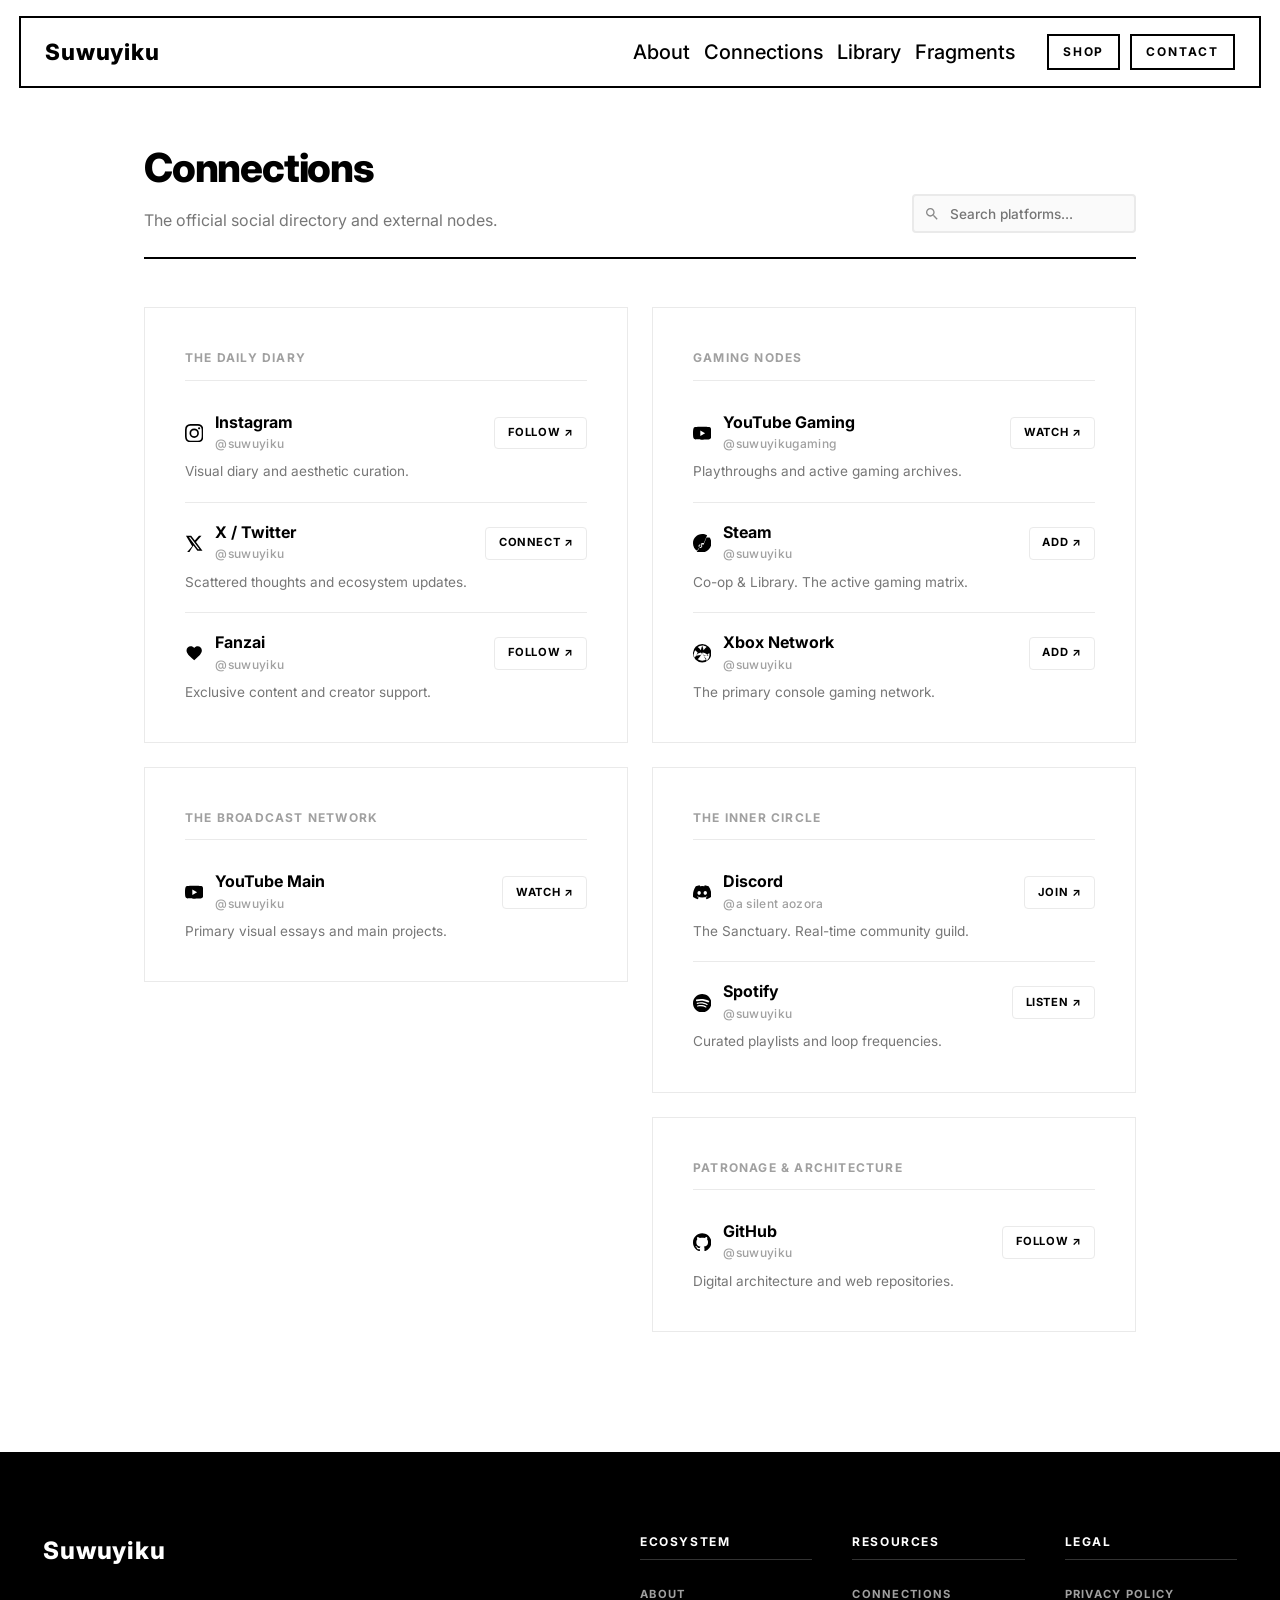
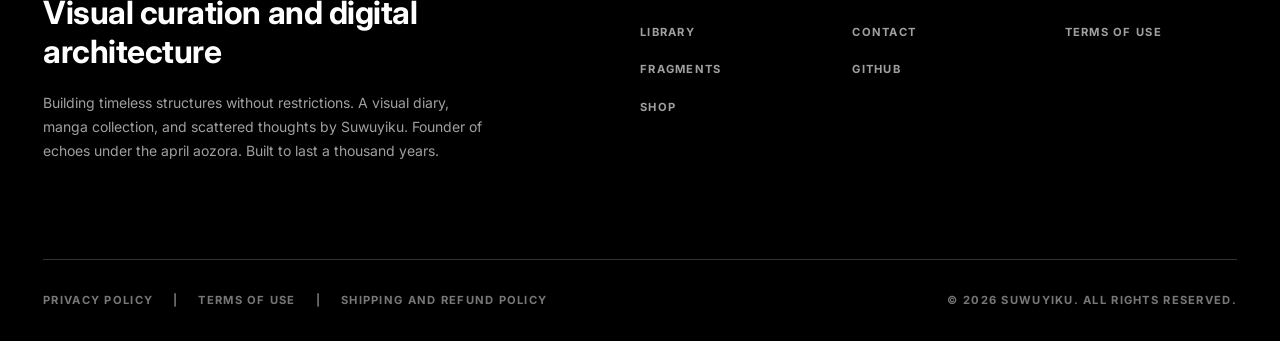
==== commit e99cc7dc: "Refactor connections.html for improved layout and search Removed inline styles and improved search f" ====
--- a/connections.html
+++ b/connections.html
@@ -13,20 +13,6 @@
     <link rel="stylesheet" href="style.css">
     <link href="https://fonts.googleapis.com/css2?family=Inter:wght@400;500;600;700;800&display=swap" rel="stylesheet">
     <link rel="canonical" href="https://suwuyiku.github.io/connections.html" />
-
-    <!-- OVERRIDE STYLES TO FIX THE GAPS AND SEARCH ALIGNMENT -->
-    <style>
-        /* FIX: Forces cards to wrap tightly to their content instead of stretching */
-        .connections-grid {
-            align-items: start !important; 
-        }
-        
-        /* FIX: Prevents internal spacing issues */
-        .filterable-card {
-            justify-content: flex-start !important;
-            height: auto !important;
-        }
-    </style>
 </head>
 <body>
 
@@ -101,11 +87,12 @@
 
         <div class="connections-grid">
             
-            <!-- BLOCK 1: THE DAILY DIARY -->
-            <div class="bento-card route-card filterable-card">
+            <!-- BLOCK 1 -->
+            <div class="bento-card filterable-card">
                 <h3 class="card-category">THE DAILY DIARY</h3>
                 
-                <div class="platform-item instagram route-divider">
+                <!-- Notice the data-keywords tag. This makes the search engine incredibly smart. -->
+                <div class="platform-item instagram" data-keywords="ig insta visual art photo">
                     <div class="route-header">
                         <div class="platform-title-wrapper">
                             <svg class="platform-icon" viewBox="0 0 24 24"><path d="M12 2.163c3.204 0 3.584.012 4.85.07 3.252.148 4.771 1.691 4.919 4.919.058 1.265.069 1.645.069 4.849 0 3.205-.012 3.584-.069 4.849-.149 3.225-1.664 4.771-4.919 4.919-1.266.058-1.644.07-4.85.07-3.204 0-3.584-.012-4.849-.07-3.26-.149-4.771-1.699-4.919-4.92-.058-1.265-.07-1.644-.07-4.849 0-3.204.013-3.583.07-4.849.149-3.227 1.664-4.771 4.919-4.919 1.266-.057 1.645-.069 4.849-.069zM12 0C8.741 0 8.333.014 7.053.072 2.695.272.273 2.69.073 7.052.014 8.333 0 8.741 0 12c0 3.259.014 3.668.072 4.948.2 4.358 2.618 6.78 6.98 6.98C8.333 23.986 8.741 24 12 24c3.259 0 3.668-.014 4.948-.072 4.354-.2 6.782-2.618 6.979-6.98.059-1.28.073-1.689.073-4.948 0-3.259-.014-3.667-.072-4.947-.196-4.354-2.617-6.78-6.979-6.98C15.668.014 15.259 0 12 0zm0 5.838a6.162 6.162 0 100 12.324 6.162 6.162 0 000-12.324zM12 16a4 4 0 110-8 4 4 0 010 8zm6.406-11.845a1.44 1.44 0 100 2.881 1.44 1.44 0 000-2.881z"/></svg>
@@ -116,10 +103,10 @@
                         </div>
                         <a href="https://instagram.com/suwuyiku" target="_blank" rel="noopener noreferrer" class="btn-connect">Follow ↗</a>
                     </div>
-                    <p class="route-desc">Visual diary, manga collections, and aesthetic curation.</p>
-                </div>
-
-                <div class="platform-item twitter route-divider">
+                    <p class="route-desc">Visual diary and aesthetic curation.</p>
+                </div>
+
+                <div class="platform-item twitter" data-keywords="tweet bird short">
                     <div class="route-header">
                         <div class="platform-title-wrapper">
                             <svg class="platform-icon" viewBox="0 0 24 24"><path d="M18.244 2.25h3.308l-7.227 8.26 8.502 11.24H16.17l-5.214-6.817L4.99 24.75H1.68l7.73-8.835L1.254 2.25H8.08l4.713 6.231zm-1.161 17.52h1.833L7.084 4.126H5.117z"/></svg>
@@ -130,10 +117,10 @@
                         </div>
                         <a href="https://x.com/suwuyiku" target="_blank" rel="noopener noreferrer" class="btn-connect">Connect ↗</a>
                     </div>
-                    <p class="route-desc">Scattered thoughts, quick updates, and ecosystem news.</p>
-                </div>
-                
-                <div class="platform-item fanbox">
+                    <p class="route-desc">Scattered thoughts and ecosystem updates.</p>
+                </div>
+                
+                <div class="platform-item fanbox" data-keywords="support donate patreon">
                     <div class="route-header">
                         <div class="platform-title-wrapper">
                             <svg class="platform-icon" viewBox="0 0 24 24"><path d="M12 21.35l-1.45-1.32C5.4 15.36 2 12.28 2 8.5 2 5.42 4.42 3 7.5 3c1.74 0 3.41.81 4.5 2.09C13.09 3.81 14.76 3 16.5 3 19.58 3 22 5.42 22 8.5c0 3.78-3.4 6.86-8.55 11.54L12 21.35z"/></svg>
@@ -144,15 +131,15 @@
                         </div>
                         <a href="#" target="_blank" rel="noopener noreferrer" class="btn-connect">Follow ↗</a>
                     </div>
-                    <p class="route-desc">Curated works, exclusive content, and creator support.</p>
-                </div>
-            </div>
-
-            <!-- BLOCK 2: THE BROADCAST NETWORK -->
-            <div class="bento-card route-card filterable-card">
+                    <p class="route-desc">Exclusive content and creator support.</p>
+                </div>
+            </div>
+
+            <!-- BLOCK 2 -->
+            <div class="bento-card filterable-card">
                 <h3 class="card-category">THE BROADCAST NETWORK</h3>
                 
-                <div class="platform-item youtube">
+                <div class="platform-item youtube" data-keywords="yt vid tube video">
                     <div class="route-header">
                         <div class="platform-title-wrapper">
                             <svg class="platform-icon" viewBox="0 0 24 24"><path d="M23.498 6.186a3.016 3.016 0 0 0-2.122-2.136C19.505 3.545 12 3.545 12 3.545s-7.505 0-9.377.505A3.017 3.017 0 0 0 .502 6.186C0 8.07 0 12 0 12s0 3.93.502 5.814a3.016 3.016 0 0 0 2.122 2.136c1.871.505 9.376.505 9.376.505s7.505 0 9.377-.505a3.015 3.015 0 0 0 2.122-2.136C24 15.93 24 12 24 12s0-3.93-.502-5.814zM9.545 15.568V8.432L15.818 12l-6.273 3.568z"/></svg>
@@ -163,15 +150,15 @@
                         </div>
                         <a href="https://youtube.com/@suwuyiku" target="_blank" rel="noopener noreferrer" class="btn-connect">Watch ↗</a>
                     </div>
-                    <p class="route-desc">Echoes & Edits. Primary visual essays and main projects.</p>
-                </div>
-            </div>
-
-            <!-- BLOCK 3: GAMING NODES -->
-            <div class="bento-card route-card filterable-card">
+                    <p class="route-desc">Primary visual essays and main projects.</p>
+                </div>
+            </div>
+
+            <!-- BLOCK 3 -->
+            <div class="bento-card filterable-card">
                 <h3 class="card-category">GAMING NODES</h3>
                 
-                <div class="platform-item youtube route-divider">
+                <div class="platform-item youtube" data-keywords="yt vid tube video game">
                     <div class="route-header">
                         <div class="platform-title-wrapper">
                             <svg class="platform-icon" viewBox="0 0 24 24"><path d="M23.498 6.186a3.016 3.016 0 0 0-2.122-2.136C19.505 3.545 12 3.545 12 3.545s-7.505 0-9.377.505A3.017 3.017 0 0 0 .502 6.186C0 8.07 0 12 0 12s0 3.93.502 5.814a3.016 3.016 0 0 0 2.122 2.136c1.871.505 9.376.505 9.376.505s7.505 0 9.377-.505a3.015 3.015 0 0 0 2.122-2.136C24 15.93 24 12 24 12s0-3.93-.502-5.814zM9.545 15.568V8.432L15.818 12l-6.273 3.568z"/></svg>
@@ -182,10 +169,10 @@
                         </div>
                         <a href="https://youtube.com/@suwuyikugaming" target="_blank" rel="noopener noreferrer" class="btn-connect">Watch ↗</a>
                     </div>
-                    <p class="route-desc">Gaming Frequencies. Playthroughs and gaming archives.</p>
-                </div>
-
-                <div class="platform-item steam route-divider">
+                    <p class="route-desc">Playthroughs and active gaming archives.</p>
+                </div>
+
+                <div class="platform-item steam" data-keywords="pc game play co-op">
                     <div class="route-header">
                         <div class="platform-title-wrapper">
                             <svg class="platform-icon" viewBox="0 0 24 24"><path d="M11.979 0C5.363 0 0 5.366 0 11.983c0 4.143 2.102 7.79 5.312 9.992l3.415-4.912c-.087-.33-.131-.676-.131-1.034 0-2.316 1.879-4.195 4.195-4.195.422 0 .829.064 1.215.18L18.423 1.58C16.598.57 14.372 0 11.979 0zm5.666 4.606l-3.921 9.479a4.17 4.17 0 0 0-1.637-.338c-2.316 0-4.196 1.879-4.196 4.195 0 .332.041.654.116.963l-3.528 5.074A11.996 11.996 0 0 0 12 24c6.617 0 12-5.367 12-11.983 0-2.883-.935-5.545-2.355-7.411zm-5.558 11.13c0 1.335-1.082 2.417-2.417 2.417-1.336 0-2.418-1.082-2.418-2.417 0-1.336 1.082-2.418 2.418-2.418 1.335 0 2.417 1.082 2.417 2.418zm-2.417-1.282a1.28 1.28 0 1 0 0 2.564 1.28 1.28 0 0 0 0-2.564z"/></svg>
@@ -199,7 +186,7 @@
                     <p class="route-desc">Co-op & Library. The active gaming matrix.</p>
                 </div>
 
-                <div class="platform-item xbox">
+                <div class="platform-item xbox" data-keywords="console game play">
                     <div class="route-header">
                         <div class="platform-title-wrapper">
                             <svg class="platform-icon" viewBox="0 0 24 24"><path d="M11.98 0a12 12 0 1 0 0 24 12 12 0 0 0 0-24zm0 2.11c2.19 0 4.2.73 5.8 1.94-.88.66-2.58 2.15-4.1 4.21a15.42 15.42 0 0 0-1.7-5.91c.06-.01.12-.03.18-.04-.06.01-.12.03-.18.04a25.31 25.31 0 0 0-1.7 5.91 19.38 19.38 0 0 0-4.1-4.21A9.87 9.87 0 0 1 11.98 2.11zM2.87 8.04c.82.68 1.98 1.76 3.2 3.12-1.74 4.54-3.77 6.46-4 6.7A9.87 9.87 0 0 1 2.87 8.04zm7.6 3.18c.3.82.52 1.69.64 2.59-1.93.91-4.43 1.4-7.46 1.43a9.92 9.92 0 0 1 6.82-4.02zm3.06 0a20.08 20.08 0 0 1 6.82 4.02c-3.03-.03-5.53-.52-7.46-1.43.12-.9.34-1.77.64-2.59zm4.4 3.7c1.22-1.36 2.38-2.44 3.2-3.12a9.87 9.87 0 0 1-3.2 10.02c-.23-.24-2.26-2.16-4-6.7zM11.98 21.89a9.87 9.87 0 0 1-5.8-1.89c2.03-1.67 4.14-4.8 5.8-9.08 1.66 4.28 3.77 7.41 5.8 9.08a9.87 9.87 0 0 1-5.8 1.89z"/></svg>
@@ -210,15 +197,15 @@
                         </div>
                         <a href="https://account.xbox.com/en-us/profile?gamertag=suwuyiku" target="_blank" rel="noopener noreferrer" class="btn-connect">Add ↗</a>
                     </div>
-                    <p class="route-desc">Achievement Archive. The console gaming network.</p>
-                </div>
-            </div>
-
-            <!-- BLOCK 4: THE INNER CIRCLE -->
-            <div class="bento-card route-card filterable-card">
+                    <p class="route-desc">The primary console gaming network.</p>
+                </div>
+            </div>
+
+            <!-- BLOCK 4 -->
+            <div class="bento-card filterable-card">
                 <h3 class="card-category">THE INNER CIRCLE</h3>
                 
-                <div class="platform-item discord route-divider">
+                <div class="platform-item discord" data-keywords="chat voice message">
                     <div class="route-header">
                         <div class="platform-title-wrapper">
                             <svg class="platform-icon" viewBox="0 0 24 24"><path d="M20.317 4.37a19.791 19.791 0 0 0-4.885-1.515.074.074 0 0 0-.079.037c-.21.375-.444.864-.608 1.25a18.27 18.27 0 0 0-5.487 0 12.64 12.64 0 0 0-.617-1.25.077.077 0 0 0-.079-.037A19.736 19.736 0 0 0 3.677 4.37a.07.07 0 0 0-.032.027C.533 9.046-.32 13.58.099 18.057a.082.082 0 0 0 .031.057 19.9 19.9 0 0 0 5.993 3.03.078.078 0 0 0 .084-.028c.462-.63.874-1.295 1.226-1.994a.076.076 0 0 0-.041-.106 13.107 13.107 0 0 1-1.872-.892.077.077 0 0 1-.008-.128 10.2 10.2 0 0 0 .372-.292.074.074 0 0 1 .077-.01c3.928 1.793 8.18 1.793 12.062 0a.074.074 0 0 1 .078.01c.12.098.246.198.373.292a.077.077 0 0 1-.006.127 12.299 12.299 0 0 1-1.873.892.077.077 0 0 0-.041.107c.36.698.772 1.362 1.225 1.993a.076.076 0 0 0 .084.028 19.839 19.839 0 0 0 6.002-3.03.077.077 0 0 0 .032-.054c.5-5.177-.838-9.674-3.549-13.66a.061.061 0 0 0-.031-.028zM8.02 15.33c-1.183 0-2.157-1.085-2.157-2.419 0-1.333.956-2.419 2.157-2.419 1.21 0 2.176 1.096 2.157 2.42 0 1.333-.956 2.418-2.157 2.418zm7.975 0c-1.183 0-2.157-1.085-2.157-2.419 0-1.333.955-2.419 2.157-2.419 1.21 0 2.176 1.096 2.157 2.42 0 1.333-.946 2.418-2.157 2.418z"/></svg>
@@ -229,10 +216,10 @@
                         </div>
                         <a href="https://discord.gg/nH7kg76erj" target="_blank" rel="noopener noreferrer" class="btn-connect">Join ↗</a>
                     </div>
-                    <p class="route-desc">The Sanctuary. Real-time chatting and community guild.</p>
-                </div>
-
-                <div class="platform-item spotify">
+                    <p class="route-desc">The Sanctuary. Real-time community guild.</p>
+                </div>
+
+                <div class="platform-item spotify" data-keywords="music audio playlist">
                     <div class="route-header">
                         <div class="platform-title-wrapper">
                             <svg class="platform-icon" viewBox="0 0 24 24"><path d="M12 0C5.373 0 0 5.373 0 12s5.373 12 12 12 12-5.373 12-12S18.627 0 12 0zm5.45 17.34c-.21.345-.646.46-1.006.245-2.755-1.685-6.22-2.065-10.306-1.13-.406.09-.806-.165-.896-.575-.09-.405.166-.805.576-.895 4.46-.99 8.29-.56 11.385 1.335.36.216.48.656.247 1.02zm1.44-3.21c-.266.425-.766.565-1.186.3-3.155-1.94-7.985-2.52-11.755-1.375-.486.145-.996-.13-1.146-.615-.145-.485.13-.995.616-1.145 4.31-1.31 9.68-.64 13.336 1.605.42.26.56.76.3 1.185l-.165.045zm.14-3.345C15.42 8.44 8.94 8.23 5.2 9.375c-.58.175-1.18-.15-1.35-.735-.175-.58.15-1.18.73-1.35 4.29-1.315 11.45-1.065 16.035 1.65.52.31.685.99.38 1.51-.31.515-.99.68-1.51.38v-.055z"/></svg>
@@ -243,15 +230,15 @@
                         </div>
                         <a href="https://open.spotify.com/user/31lqrnh72mutu5566crlhqc2sbt4" target="_blank" rel="noopener noreferrer" class="btn-connect">Listen ↗</a>
                     </div>
-                    <p class="route-desc">Audio Aesthetics. Curated playlists and loop frequencies.</p>
-                </div>
-            </div>
-
-            <!-- BLOCK 5: PATRONAGE & ARCHITECTURE -->
-            <div class="bento-card route-card filterable-card" style="grid-column: 1 / -1;">
+                    <p class="route-desc">Curated playlists and loop frequencies.</p>
+                </div>
+            </div>
+
+            <!-- BLOCK 5 -->
+            <div class="bento-card filterable-card" style="width: 100%;">
                 <h3 class="card-category">PATRONAGE & ARCHITECTURE</h3>
                 
-                <div class="platform-item github">
+                <div class="platform-item github" data-keywords="code git dev html">
                     <div class="route-header">
                         <div class="platform-title-wrapper">
                             <svg class="platform-icon" viewBox="0 0 24 24"><path d="M12 .297c-6.63 0-12 5.373-12 12 0 5.303 3.438 9.8 8.205 11.385.6.113.82-.258.82-.577 0-.285-.01-1.04-.015-2.04-3.338.724-4.042-1.61-4.042-1.61C4.422 18.07 3.633 17.7 3.633 17.7c-1.087-.744.084-.729.084-.729 1.205.084 1.838 1.236 1.838 1.236 1.07 1.835 2.809 1.305 3.495.998.108-.776.417-1.305.76-1.605-2.665-.3-5.466-1.332-5.466-5.93 0-1.31.465-2.38 1.235-3.22-.135-.303-.54-1.523.105-3.176 0 0 1.005-.322 3.3 1.23.96-.267 1.98-.399 3-.405 1.02.006 2.04.138 3 .405 2.28-1.552 3.285-1.23 3.285-1.23.645 1.653.24 2.873.12 3.176.765.84 1.23 1.91 1.23 3.22 0 4.61-2.805 5.625-5.475 5.92.42.36.81 1.096.81 2.22 0 1.606-.015 2.896-.015 3.286 0 .315.21.69.825.57C20.565 22.092 24 17.592 24 12.297c0-6.627-5.373-12-12-12"/></svg>
@@ -262,7 +249,7 @@
                         </div>
                         <a href="https://github.com/Suwuyiku" target="_blank" rel="noopener noreferrer" class="btn-connect">Follow ↗</a>
                     </div>
-                    <p class="route-desc">Open source, digital architecture, and web repositories.</p>
+                    <p class="route-desc">Digital architecture and web repositories.</p>
                 </div>
             </div>
 
@@ -337,7 +324,7 @@
                 overlay.addEventListener('click', toggleMenu);
             }
 
-            // OPTIMIZED SEARCH ENGINE
+            // SMART SEARCH ENGINE
             const searchInput = document.getElementById('connectionSearch');
             const bentoCards = document.querySelectorAll('.filterable-card');
 
@@ -350,22 +337,25 @@
                         const platforms = card.querySelectorAll('.platform-item');
 
                         platforms.forEach(platform => {
-                            // FIX: Only search the actual platform title (e.g., "YouTube"), NOT the description paragraph!
+                            // Extract strictly the title text (e.g. "YouTube Main")
                             const titleElement = platform.querySelector('.route-title');
                             const text = titleElement ? titleElement.textContent.toLowerCase() : '';
                             
-                            // It will react instantly to a single letter now.
-                            if (text.includes(query)) {
-                                platform.style.display = 'flex'; // Keeps the internal structure intact
+                            // Extract hidden keywords from the HTML attribute (e.g., "yt", "ig")
+                            const keywords = platform.getAttribute('data-keywords') || '';
+
+                            // Instant match if the query is anywhere in the title OR keywords
+                            if (text.includes(query) || keywords.includes(query)) {
+                                platform.style.display = 'flex'; 
                                 hasVisiblePlatform = true;
                             } else {
                                 platform.style.display = 'none';
                             }
                         });
 
-                        // Hides the entire card block if no platforms inside match
+                        // Ensure layout doesn't break when hiding cards
                         if (hasVisiblePlatform) {
-                            card.style.display = 'flex';
+                            card.style.display = 'inline-block';
                         } else {
                             card.style.display = 'none';
                         }
--- a/style.css
+++ b/style.css
@@ -155,17 +155,6 @@
     object-position: center 10%; 
     mix-blend-mode: multiply; 
     opacity: 0.45; 
-}
-
-.banner-fade {
-    position: absolute;
-    bottom: 0;
-    left: 0;
-    width: 100%;
-    height: 85%; 
-    background: linear-gradient(to bottom, rgba(255, 255, 255, 0) 0%, rgba(255, 255, 255, 1) 100%);
-    z-index: 1;
-    pointer-events: none; 
 }
 
 .hero-content {
@@ -259,20 +248,9 @@
 }
 
 .mini-manga {
-    width: 4.5rem; 
-    height: auto;
-    border-radius: 4px; 
-    position: relative; 
-    box-sizing: border-box; 
-    border: 1px solid transparent; 
-    box-shadow: 4px 0 10px rgba(0, 0, 0, 0.15); 
-    flex-shrink: 0;
-    -webkit-backface-visibility: hidden;
-    backface-visibility: hidden;
-    filter: contrast(1.02) saturate(1.05);
-    will-change: transform, margin, border-color, box-shadow;
-    transition: transform 0.7s cubic-bezier(0.22, 1, 0.36, 1), margin 0.7s cubic-bezier(0.22, 1, 0.36, 1), border-color 0.3s ease, box-shadow 0.7s cubic-bezier(0.22, 1, 0.36, 1);
-    cursor: pointer;
+    width: 4.5rem; height: auto; border-radius: 4px; position: relative; box-sizing: border-box; border: 1px solid transparent; box-shadow: 4px 0 10px rgba(0, 0, 0, 0.15); flex-shrink: 0;
+    -webkit-backface-visibility: hidden; backface-visibility: hidden; filter: contrast(1.02) saturate(1.05); will-change: transform, margin, border-color, box-shadow;
+    transition: transform 0.7s cubic-bezier(0.22, 1, 0.36, 1), margin 0.7s cubic-bezier(0.22, 1, 0.36, 1), border-color 0.3s ease, box-shadow 0.7s cubic-bezier(0.22, 1, 0.36, 1); cursor: pointer;
 }
 
 .mini-manga:nth-child(1) { z-index: 5; transform: rotate(-3deg) translateY(2px); }
@@ -290,20 +268,10 @@
 .library-card-special:hover .mini-manga:nth-child(4) { transform: rotate(2deg) translateY(0); }
 .library-card-special:hover .mini-manga:nth-child(5) { transform: rotate(4deg) translateY(0); }
 
-.library-card-special .mini-manga:nth-child(odd):hover {
-    transform: translate(0.25rem, -1.2rem) rotate(-3deg) scale(1.05) !important;
-    z-index: 10 !important; border-color: var(--kodansha-black); box-shadow: 0 15px 30px rgba(0, 0, 0, 0.3);
-}
-
-.library-card-special .mini-manga:nth-child(even):hover {
-    transform: translate(0.25rem, -1.2rem) rotate(3deg) scale(1.05) !important;
-    z-index: 10 !important; border-color: var(--kodansha-black); box-shadow: 0 15px 30px rgba(0, 0, 0, 0.3);
-}
-
-.protected-img {
-    -webkit-user-drag: none !important; user-select: none !important; -moz-user-select: none !important;
-    -webkit-user-select: none !important; -ms-user-select: none !important; pointer-events: auto;
-}
+.library-card-special .mini-manga:nth-child(odd):hover { transform: translate(0.25rem, -1.2rem) rotate(-3deg) scale(1.05) !important; z-index: 10 !important; border-color: var(--kodansha-black); box-shadow: 0 15px 30px rgba(0, 0, 0, 0.3); }
+.library-card-special .mini-manga:nth-child(even):hover { transform: translate(0.25rem, -1.2rem) rotate(3deg) scale(1.05) !important; z-index: 10 !important; border-color: var(--kodansha-black); box-shadow: 0 15px 30px rgba(0, 0, 0, 0.3); }
+
+.protected-img { -webkit-user-drag: none !important; user-select: none !important; -moz-user-select: none !important; -webkit-user-select: none !important; -ms-user-select: none !important; pointer-events: auto; }
 
 /* =========================================
    PREMIUM EASTER EGG GLINT ENGINE 
@@ -313,27 +281,11 @@
     text-shadow: 0 0 12px rgba(255, 255, 255, 1), 0 0 25px rgba(255, 255, 255, 0.8); will-change: transform, opacity;
 }
 
-.library-card-special:has(.mini-manga:nth-child(1):hover)::after {
-    right: 20rem; bottom: 4.5rem; font-size: 1.2rem; animation: easter-glint-1 0.6s cubic-bezier(0.34, 1.56, 0.64, 1) 2.8s forwards;
-}
-
-.library-card-special:has(.mini-manga:nth-child(2):hover)::after {
-    right: 15rem; bottom: 5.5rem; font-size: 1.8rem; color: #88CCFF; 
-    text-shadow: 0 0 15px rgba(136, 204, 255, 1), 0 0 30px rgba(0, 119, 255, 0.9);
-    animation: easter-glint-2 0.7s cubic-bezier(0.34, 1.56, 0.64, 1) 3.5s forwards;
-}
-
-.library-card-special:has(.mini-manga:nth-child(3):hover)::after {
-    right: 11.5rem; bottom: 3.5rem; font-size: 0.9rem; animation: easter-glint-3 0.5s cubic-bezier(0.34, 1.56, 0.64, 1) 2.5s forwards;
-}
-
-.library-card-special:has(.mini-manga:nth-child(4):hover)::after {
-    right: 7.5rem; bottom: 6.5rem; font-size: 1.4rem; animation: easter-glint-4 0.6s cubic-bezier(0.34, 1.56, 0.64, 1) 3.2s forwards;
-}
-
-.library-card-special:has(.mini-manga:nth-child(5):hover)::after {
-    right: 3.5rem; bottom: 4rem; font-size: 1.1rem; animation: easter-glint-5 0.55s cubic-bezier(0.34, 1.56, 0.64, 1) 2.9s forwards;
-}
+.library-card-special:has(.mini-manga:nth-child(1):hover)::after { right: 20rem; bottom: 4.5rem; font-size: 1.2rem; animation: easter-glint-1 0.6s cubic-bezier(0.34, 1.56, 0.64, 1) 2.8s forwards; }
+.library-card-special:has(.mini-manga:nth-child(2):hover)::after { right: 15rem; bottom: 5.5rem; font-size: 1.8rem; color: #88CCFF; text-shadow: 0 0 15px rgba(136, 204, 255, 1), 0 0 30px rgba(0, 119, 255, 0.9); animation: easter-glint-2 0.7s cubic-bezier(0.34, 1.56, 0.64, 1) 3.5s forwards; }
+.library-card-special:has(.mini-manga:nth-child(3):hover)::after { right: 11.5rem; bottom: 3.5rem; font-size: 0.9rem; animation: easter-glint-3 0.5s cubic-bezier(0.34, 1.56, 0.64, 1) 2.5s forwards; }
+.library-card-special:has(.mini-manga:nth-child(4):hover)::after { right: 7.5rem; bottom: 6.5rem; font-size: 1.4rem; animation: easter-glint-4 0.6s cubic-bezier(0.34, 1.56, 0.64, 1) 3.2s forwards; }
+.library-card-special:has(.mini-manga:nth-child(5):hover)::after { right: 3.5rem; bottom: 4rem; font-size: 1.1rem; animation: easter-glint-5 0.55s cubic-bezier(0.34, 1.56, 0.64, 1) 2.9s forwards; }
 
 @keyframes easter-glint-1 { 0% { opacity: 0; transform: scale(0) rotate(-45deg); } 40% { opacity: 1; transform: scale(1.2) rotate(45deg); } 100% { opacity: 0; transform: scale(0) rotate(135deg); } }
 @keyframes easter-glint-2 { 0% { opacity: 0; transform: scale(0) rotate(0deg); filter: brightness(1); } 40% { opacity: 1; transform: scale(1.3) rotate(90deg); filter: brightness(1.5); } 100% { opacity: 0; transform: scale(0) rotate(180deg); filter: brightness(1); } }
@@ -344,12 +296,8 @@
 /* =========================================
    DYNAMIC HOVER TITLES
    ========================================= */
-.dynamic-book-title {
-    color: var(--hover-gray); margin-left: 0.25rem; position: absolute; pointer-events: none; font-family: 'Inter', sans-serif; font-weight: 500; opacity: 0; transition: opacity 0.3s ease;
-}
-
+.dynamic-book-title { color: var(--hover-gray); margin-left: 0.25rem; position: absolute; pointer-events: none; font-family: 'Inter', sans-serif; font-weight: 500; opacity: 0; transition: opacity 0.3s ease; }
 .library-card-special:has(.mini-manga:hover) .dynamic-book-title { opacity: 1; }
-
 .book-title { display: none; opacity: 0; transition: opacity 0.3s ease; white-space: nowrap; }
 
 .library-card-special:has(.mini-manga:nth-child(1):hover) .title-1,
@@ -369,10 +317,7 @@
    SHOP BENTO CARD (CREATOR AVATARS)
    ========================================= */
 .shop-card-special { position: relative; overflow: hidden; }
-
-.shop-creator-avatars {
-    display: flex; align-items: flex-end; justify-content: flex-end; width: 100%; margin-top: 1rem; padding-right: 1.5rem; padding-bottom: 0.5rem;
-}
+.shop-creator-avatars { display: flex; align-items: flex-end; justify-content: flex-end; width: 100%; margin-top: 1rem; padding-right: 1.5rem; padding-bottom: 0.5rem; }
 
 .creator-avatar {
     width: 3.5rem; height: 3.5rem; border-radius: 50%; object-fit: cover; position: relative; border: 0.12rem solid var(--bg-color); box-shadow: 0 4px 10px rgba(0, 0, 0, 0.1); background-color: var(--border-color); will-change: transform, box-shadow, border-color; transition: transform 0.8s cubic-bezier(0.16, 1, 0.3, 1), box-shadow 0.8s cubic-bezier(0.16, 1, 0.3, 1), border-color 0.5s ease-out; cursor: pointer;
@@ -388,14 +333,9 @@
 .shop-card-special .creator-avatar:nth-child(1):hover { border-color: #F8E08E; box-shadow: 0 8px 20px rgba(248, 224, 142, 0.45); }
 .shop-card-special .creator-avatar:nth-child(2):hover { border-color: #D1C1FA; box-shadow: 0 8px 20px rgba(209, 193, 250, 0.45); }
 
-.dynamic-creator-title {
-    color: var(--hover-gray); margin-left: 0.35rem; position: absolute; pointer-events: none; font-family: 'Inter', sans-serif; font-size: 0.8rem; font-weight: 500; letter-spacing: 0.02rem; transform: translateY(0.15rem); opacity: 0; transition: opacity 0.3s ease;
-}
-
+.dynamic-creator-title { color: var(--hover-gray); margin-left: 0.35rem; position: absolute; pointer-events: none; font-family: 'Inter', sans-serif; font-size: 0.8rem; font-weight: 500; letter-spacing: 0.02rem; transform: translateY(0.15rem); opacity: 0; transition: opacity 0.3s ease; }
 .shop-card-special:has(.creator-avatar:hover) .dynamic-creator-title { opacity: 1; }
-
 .creator-name { display: none; opacity: 0; transition: opacity 0.3s ease; white-space: nowrap; }
-
 .shop-card-special:has(.creator-avatar:nth-child(1):hover) .creator-1,
 .shop-card-special:has(.creator-avatar:nth-child(2):hover) .creator-2 { display: inline-block; opacity: 1; }
 
@@ -477,12 +417,12 @@
    10. CONTACT PAGE STYLING ENGINE
    ========================================= */
 .contact-page-wrapper {
-    display: block; /* FIX: Prevents shrinking to center */
-    width: 100%; /* FIX: Ensures full page width */
+    display: block; 
+    width: 100%; 
     max-width: 65rem;
     margin: 0 auto;
     padding: 3rem 1.5rem 6rem 1.5rem;
-    text-align: left; /* FIX: Forces all headers and grids to align correctly */
+    text-align: left; 
 }
 
 .contact-page-header {
@@ -503,9 +443,7 @@
 .route-header { display: flex; justify-content: space-between; align-items: center; gap: 1rem; margin-bottom: 0.5rem; }
 .route-desc { font-size: 0.85rem; color: #777777; line-height: 1.5; padding-right: 1rem; margin: 0; }
 
-.btn-connect {
-    display: inline-block; padding: 0.4rem 0.8rem; border: 1px solid var(--border-color); border-radius: 4px; font-size: 0.7rem; font-weight: 700; text-transform: uppercase; letter-spacing: 0.05em; color: var(--kodansha-black); text-decoration: none; transition: all 0.2s ease; white-space: nowrap;
-}
+.btn-connect { display: inline-block; padding: 0.4rem 0.8rem; border: 1px solid var(--border-color); border-radius: 4px; font-size: 0.7rem; font-weight: 700; text-transform: uppercase; letter-spacing: 0.05em; color: var(--kodansha-black); text-decoration: none; transition: all 0.2s ease; white-space: nowrap; }
 .btn-connect:hover { border-color: var(--kodansha-black); background-color: var(--kodansha-black); color: var(--bg-color); }
 
 .anonymous-card { padding: 3rem 2.5rem; display: flex; flex-direction: column; justify-content: center; align-items: center; text-align: center; background-color: #FAFAFA; }
@@ -515,14 +453,14 @@
 .btn-soft-blue:hover { background-color: #D6EAF8; color: #2C6385; transform: translateY(-1px); }
 
 /* =========================================
-   12. CONNECTIONS SEARCH & GRID LAYOUT
+   12. CONNECTIONS SEARCH & MASONRY LAYOUT
    ========================================= */
 .connections-header-wrapper {
     display: flex;
-    flex-direction: row; /* FIX: Locks layout horizontally */
+    flex-direction: row; 
     justify-content: space-between;
     align-items: flex-end;
-    width: 100%; /* FIX: Ensures it spans the entire container */
+    width: 100%; 
     margin-bottom: 3rem;
     border-bottom: 0.125rem solid var(--kodansha-black);
     padding-bottom: 1.5rem;
@@ -539,18 +477,22 @@
 .search-icon { position: absolute; left: 0.75rem; top: 50%; transform: translateY(-50%); width: 1rem; height: 1rem; fill: #888888; pointer-events: none; transition: fill 0.3s ease; }
 .search-input:focus + .search-icon { fill: var(--kodansha-black); }
 
-/* Desktop Grid Engine */
+/* FIX: Convert to Masonry Layout so blocks dynamically flow UP into empty spaces */
 .connections-grid {
-    display: grid;
-    grid-template-columns: repeat(2, 1fr); /* 2 columns exactly */
-    gap: 2rem; /* Massive gap to match Contact page */
-    width: 100%; /* Force grid to stretch */
+    column-count: 2;
+    column-gap: 1.5rem;
+    width: 100%;
+    display: block; 
 }
 
 .filterable-card {
-    padding: 2.5rem; /* Massive internal padding */
-    display: flex;
-    flex-direction: column;
+    padding: 2.5rem; 
+    display: inline-block; /* Forces perfect Masonry wrapping */
+    width: 100%;
+    margin-bottom: 1.5rem;
+    break-inside: avoid; /* Prevents card from splitting across columns */
+    -webkit-column-break-inside: avoid;
+    box-sizing: border-box;
 }
 
 .card-category { font-size: 0.75rem; text-transform: uppercase; letter-spacing: 0.1em; color: #A0A0A0; margin-bottom: 2rem; border-bottom: 1px solid var(--border-color); padding-bottom: 0.75rem; }
@@ -559,22 +501,22 @@
 .route-title { font-size: 1rem; font-weight: 700; color: var(--kodansha-black); line-height: 1.2; transition: color 0.3s cubic-bezier(0.22, 1, 0.36, 1); }
 .universal-handle { color: #A0A0A0; font-weight: 500; font-size: 0.75rem; letter-spacing: 0.02rem; margin-left: 0; }
 
-/* The new Breathing Room inside the Cards */
+/* FIX: Tighter breathing room so the elements aren't crushed, but aren't massively gapped */
 .platform-item { 
     display: flex;
     flex-direction: column;
     width: 100%;
-    padding: 0.5rem 0; /* Top & bottom air */
+    padding: 0; 
     transition: opacity 0.3s ease; 
 }
 
 .platform-item .route-header { margin-bottom: 0.5rem; }
 
-/* Automatic Spacing System (Replaces manual route-dividers) */
+/* Perfected Spacing System */
 .platform-item:not(:last-child) {
     border-bottom: 1px solid var(--border-color);
-    padding-bottom: 2rem; /* Massive breathing room below item */
-    margin-bottom: 2rem; /* Massive breathing room above the next item */
+    padding-bottom: 1.25rem; 
+    margin-bottom: 1.25rem; 
 }
 
 /* =========================================
@@ -609,6 +551,7 @@
 
 .platform-item.github:hover .platform-icon { fill: #888888; transform: scale(1.15); }
 .platform-item.github:hover .route-title { color: #888888; }
+
 
 /* =========================================
    11. MASTER MOBILE ENGINE (UNIFIED)
@@ -692,8 +635,8 @@
     .route-desc { padding-right: 0; margin-bottom: 0.5rem; }
     .anonymous-card { padding: 3rem 1.5rem; }
 
-    /* Connections specific mobile fixes (Locked with !important to prevent shrinking) */
+    /* Connections specific mobile fixes */
     .connections-header-wrapper { flex-direction: column !important; align-items: flex-start !important; gap: 1.5rem; }
     .search-container, .search-input, .search-input:focus { width: 100%; }
-    .connections-grid { grid-template-columns: 1fr !important; }
-}
+    .connections-grid { column-count: 1 !important; }
+}
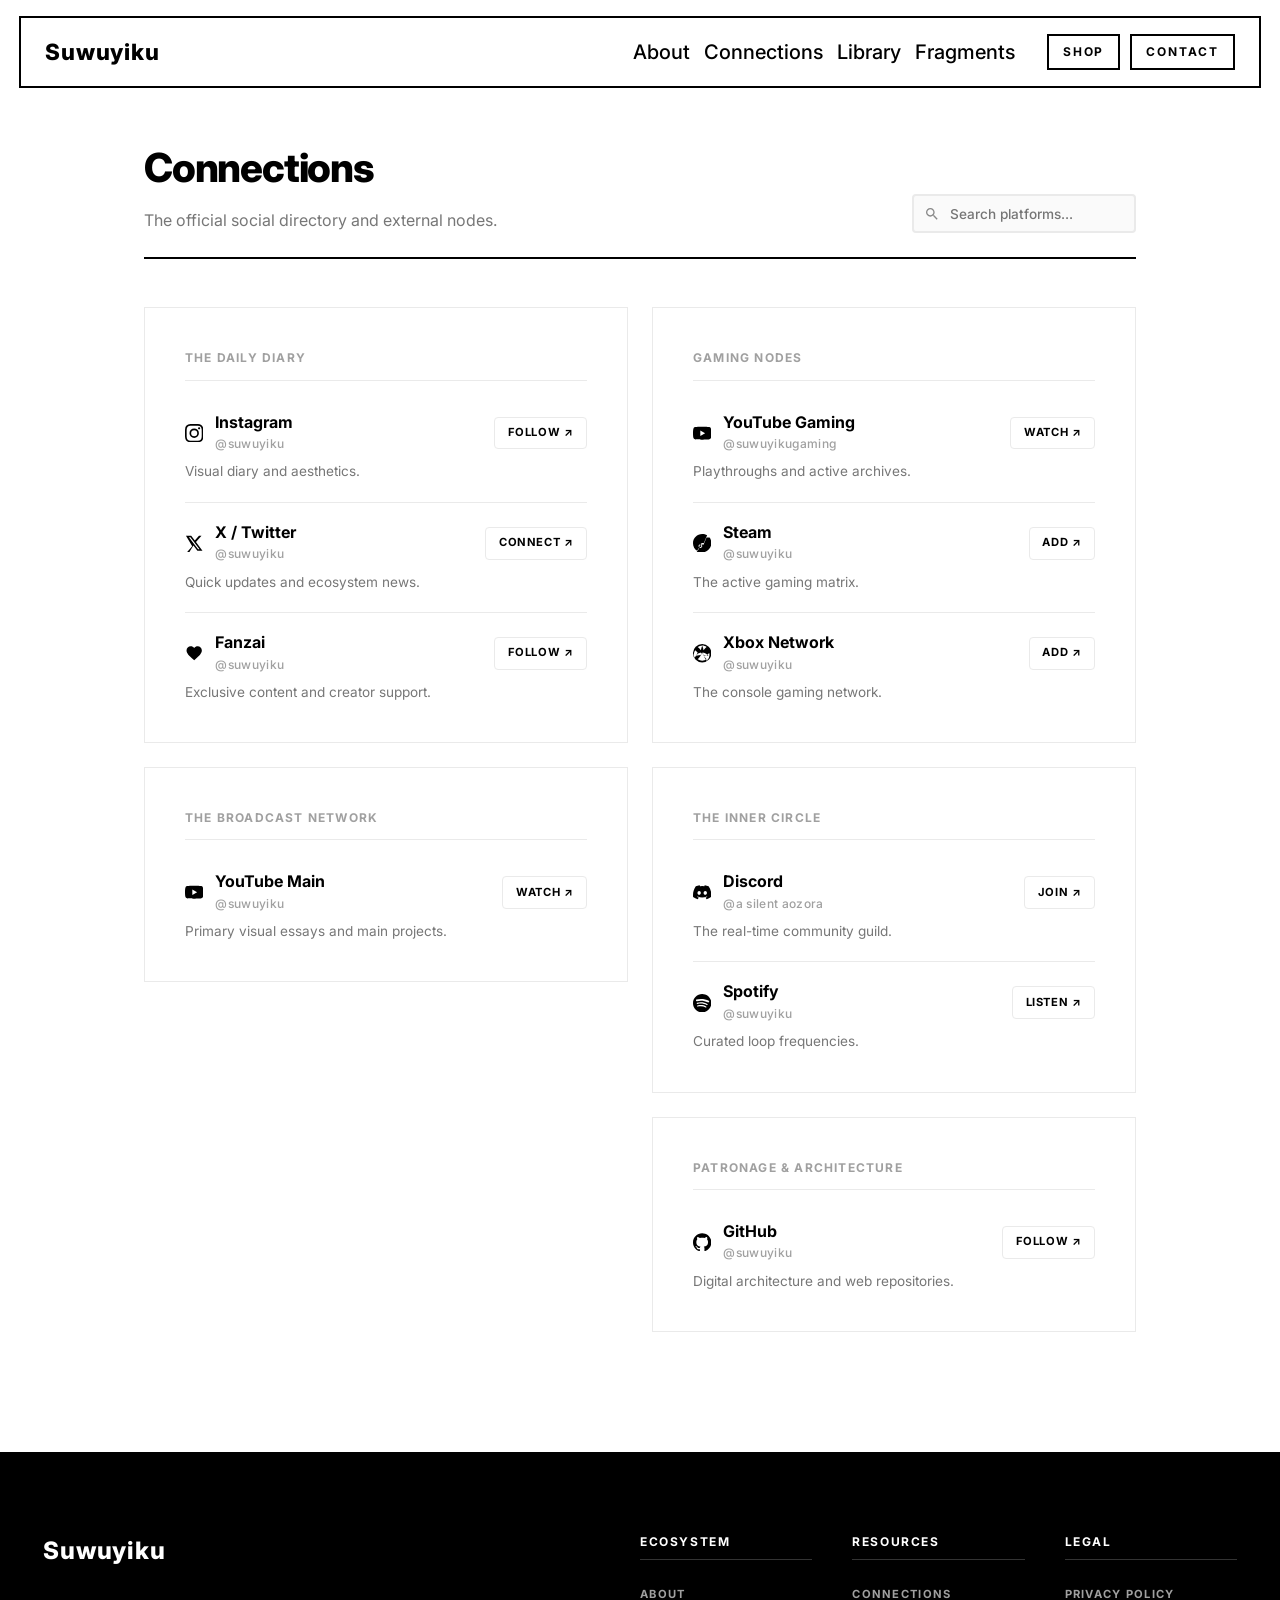
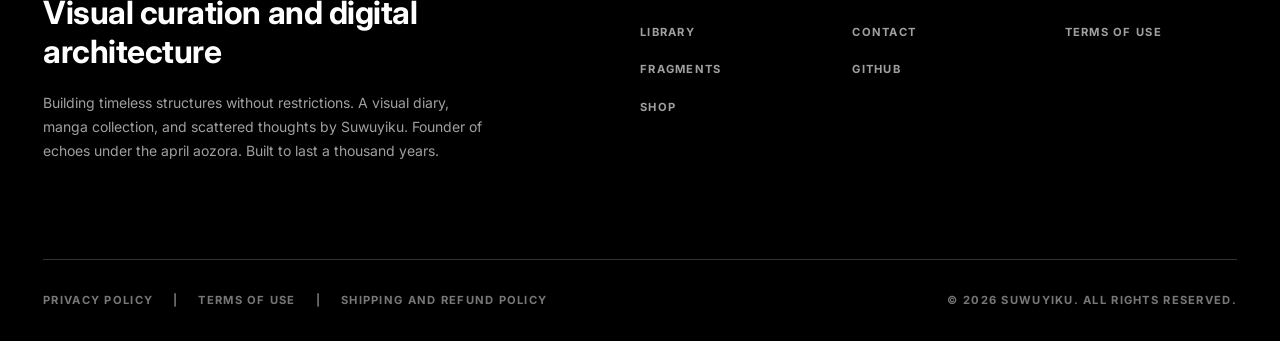
==== commit 97b88f15: "Refactor connections.html for improved search and UI Updated platform item descriptions and added a " ====
--- a/connections.html
+++ b/connections.html
@@ -85,14 +85,14 @@
             </div>
         </div>
 
+        <!-- Directory Grid -->
         <div class="connections-grid">
             
-            <!-- BLOCK 1 -->
-            <div class="bento-card filterable-card">
+            <!-- BLOCK 1: THE DAILY DIARY -->
+            <div class="bento-card route-card filterable-card">
                 <h3 class="card-category">THE DAILY DIARY</h3>
                 
-                <!-- Notice the data-keywords tag. This makes the search engine incredibly smart. -->
-                <div class="platform-item instagram" data-keywords="ig insta visual art photo">
+                <div class="platform-item instagram route-divider">
                     <div class="route-header">
                         <div class="platform-title-wrapper">
                             <svg class="platform-icon" viewBox="0 0 24 24"><path d="M12 2.163c3.204 0 3.584.012 4.85.07 3.252.148 4.771 1.691 4.919 4.919.058 1.265.069 1.645.069 4.849 0 3.205-.012 3.584-.069 4.849-.149 3.225-1.664 4.771-4.919 4.919-1.266.058-1.644.07-4.85.07-3.204 0-3.584-.012-4.849-.07-3.26-.149-4.771-1.699-4.919-4.92-.058-1.265-.07-1.644-.07-4.849 0-3.204.013-3.583.07-4.849.149-3.227 1.664-4.771 4.919-4.919 1.266-.057 1.645-.069 4.849-.069zM12 0C8.741 0 8.333.014 7.053.072 2.695.272.273 2.69.073 7.052.014 8.333 0 8.741 0 12c0 3.259.014 3.668.072 4.948.2 4.358 2.618 6.78 6.98 6.98C8.333 23.986 8.741 24 12 24c3.259 0 3.668-.014 4.948-.072 4.354-.2 6.782-2.618 6.979-6.98.059-1.28.073-1.689.073-4.948 0-3.259-.014-3.667-.072-4.947-.196-4.354-2.617-6.78-6.979-6.98C15.668.014 15.259 0 12 0zm0 5.838a6.162 6.162 0 100 12.324 6.162 6.162 0 000-12.324zM12 16a4 4 0 110-8 4 4 0 010 8zm6.406-11.845a1.44 1.44 0 100 2.881 1.44 1.44 0 000-2.881z"/></svg>
@@ -103,10 +103,10 @@
                         </div>
                         <a href="https://instagram.com/suwuyiku" target="_blank" rel="noopener noreferrer" class="btn-connect">Follow ↗</a>
                     </div>
-                    <p class="route-desc">Visual diary and aesthetic curation.</p>
-                </div>
-
-                <div class="platform-item twitter" data-keywords="tweet bird short">
+                    <p class="route-desc">Visual diary and aesthetics.</p>
+                </div>
+
+                <div class="platform-item twitter route-divider">
                     <div class="route-header">
                         <div class="platform-title-wrapper">
                             <svg class="platform-icon" viewBox="0 0 24 24"><path d="M18.244 2.25h3.308l-7.227 8.26 8.502 11.24H16.17l-5.214-6.817L4.99 24.75H1.68l7.73-8.835L1.254 2.25H8.08l4.713 6.231zm-1.161 17.52h1.833L7.084 4.126H5.117z"/></svg>
@@ -117,10 +117,10 @@
                         </div>
                         <a href="https://x.com/suwuyiku" target="_blank" rel="noopener noreferrer" class="btn-connect">Connect ↗</a>
                     </div>
-                    <p class="route-desc">Scattered thoughts and ecosystem updates.</p>
-                </div>
-                
-                <div class="platform-item fanbox" data-keywords="support donate patreon">
+                    <p class="route-desc">Quick updates and ecosystem news.</p>
+                </div>
+                
+                <div class="platform-item fanbox">
                     <div class="route-header">
                         <div class="platform-title-wrapper">
                             <svg class="platform-icon" viewBox="0 0 24 24"><path d="M12 21.35l-1.45-1.32C5.4 15.36 2 12.28 2 8.5 2 5.42 4.42 3 7.5 3c1.74 0 3.41.81 4.5 2.09C13.09 3.81 14.76 3 16.5 3 19.58 3 22 5.42 22 8.5c0 3.78-3.4 6.86-8.55 11.54L12 21.35z"/></svg>
@@ -135,11 +135,11 @@
                 </div>
             </div>
 
-            <!-- BLOCK 2 -->
-            <div class="bento-card filterable-card">
+            <!-- BLOCK 2: THE BROADCAST NETWORK -->
+            <div class="bento-card route-card filterable-card">
                 <h3 class="card-category">THE BROADCAST NETWORK</h3>
                 
-                <div class="platform-item youtube" data-keywords="yt vid tube video">
+                <div class="platform-item youtube">
                     <div class="route-header">
                         <div class="platform-title-wrapper">
                             <svg class="platform-icon" viewBox="0 0 24 24"><path d="M23.498 6.186a3.016 3.016 0 0 0-2.122-2.136C19.505 3.545 12 3.545 12 3.545s-7.505 0-9.377.505A3.017 3.017 0 0 0 .502 6.186C0 8.07 0 12 0 12s0 3.93.502 5.814a3.016 3.016 0 0 0 2.122 2.136c1.871.505 9.376.505 9.376.505s7.505 0 9.377-.505a3.015 3.015 0 0 0 2.122-2.136C24 15.93 24 12 24 12s0-3.93-.502-5.814zM9.545 15.568V8.432L15.818 12l-6.273 3.568z"/></svg>
@@ -154,11 +154,11 @@
                 </div>
             </div>
 
-            <!-- BLOCK 3 -->
-            <div class="bento-card filterable-card">
+            <!-- BLOCK 3: GAMING NODES -->
+            <div class="bento-card route-card filterable-card">
                 <h3 class="card-category">GAMING NODES</h3>
                 
-                <div class="platform-item youtube" data-keywords="yt vid tube video game">
+                <div class="platform-item youtube route-divider">
                     <div class="route-header">
                         <div class="platform-title-wrapper">
                             <svg class="platform-icon" viewBox="0 0 24 24"><path d="M23.498 6.186a3.016 3.016 0 0 0-2.122-2.136C19.505 3.545 12 3.545 12 3.545s-7.505 0-9.377.505A3.017 3.017 0 0 0 .502 6.186C0 8.07 0 12 0 12s0 3.93.502 5.814a3.016 3.016 0 0 0 2.122 2.136c1.871.505 9.376.505 9.376.505s7.505 0 9.377-.505a3.015 3.015 0 0 0 2.122-2.136C24 15.93 24 12 24 12s0-3.93-.502-5.814zM9.545 15.568V8.432L15.818 12l-6.273 3.568z"/></svg>
@@ -169,10 +169,10 @@
                         </div>
                         <a href="https://youtube.com/@suwuyikugaming" target="_blank" rel="noopener noreferrer" class="btn-connect">Watch ↗</a>
                     </div>
-                    <p class="route-desc">Playthroughs and active gaming archives.</p>
-                </div>
-
-                <div class="platform-item steam" data-keywords="pc game play co-op">
+                    <p class="route-desc">Playthroughs and active archives.</p>
+                </div>
+
+                <div class="platform-item steam route-divider">
                     <div class="route-header">
                         <div class="platform-title-wrapper">
                             <svg class="platform-icon" viewBox="0 0 24 24"><path d="M11.979 0C5.363 0 0 5.366 0 11.983c0 4.143 2.102 7.79 5.312 9.992l3.415-4.912c-.087-.33-.131-.676-.131-1.034 0-2.316 1.879-4.195 4.195-4.195.422 0 .829.064 1.215.18L18.423 1.58C16.598.57 14.372 0 11.979 0zm5.666 4.606l-3.921 9.479a4.17 4.17 0 0 0-1.637-.338c-2.316 0-4.196 1.879-4.196 4.195 0 .332.041.654.116.963l-3.528 5.074A11.996 11.996 0 0 0 12 24c6.617 0 12-5.367 12-11.983 0-2.883-.935-5.545-2.355-7.411zm-5.558 11.13c0 1.335-1.082 2.417-2.417 2.417-1.336 0-2.418-1.082-2.418-2.417 0-1.336 1.082-2.418 2.418-2.418 1.335 0 2.417 1.082 2.417 2.418zm-2.417-1.282a1.28 1.28 0 1 0 0 2.564 1.28 1.28 0 0 0 0-2.564z"/></svg>
@@ -183,10 +183,10 @@
                         </div>
                         <a href="https://steamcommunity.com/id/suwuyiku" target="_blank" rel="noopener noreferrer" class="btn-connect">Add ↗</a>
                     </div>
-                    <p class="route-desc">Co-op & Library. The active gaming matrix.</p>
-                </div>
-
-                <div class="platform-item xbox" data-keywords="console game play">
+                    <p class="route-desc">The active gaming matrix.</p>
+                </div>
+
+                <div class="platform-item xbox">
                     <div class="route-header">
                         <div class="platform-title-wrapper">
                             <svg class="platform-icon" viewBox="0 0 24 24"><path d="M11.98 0a12 12 0 1 0 0 24 12 12 0 0 0 0-24zm0 2.11c2.19 0 4.2.73 5.8 1.94-.88.66-2.58 2.15-4.1 4.21a15.42 15.42 0 0 0-1.7-5.91c.06-.01.12-.03.18-.04-.06.01-.12.03-.18.04a25.31 25.31 0 0 0-1.7 5.91 19.38 19.38 0 0 0-4.1-4.21A9.87 9.87 0 0 1 11.98 2.11zM2.87 8.04c.82.68 1.98 1.76 3.2 3.12-1.74 4.54-3.77 6.46-4 6.7A9.87 9.87 0 0 1 2.87 8.04zm7.6 3.18c.3.82.52 1.69.64 2.59-1.93.91-4.43 1.4-7.46 1.43a9.92 9.92 0 0 1 6.82-4.02zm3.06 0a20.08 20.08 0 0 1 6.82 4.02c-3.03-.03-5.53-.52-7.46-1.43.12-.9.34-1.77.64-2.59zm4.4 3.7c1.22-1.36 2.38-2.44 3.2-3.12a9.87 9.87 0 0 1-3.2 10.02c-.23-.24-2.26-2.16-4-6.7zM11.98 21.89a9.87 9.87 0 0 1-5.8-1.89c2.03-1.67 4.14-4.8 5.8-9.08 1.66 4.28 3.77 7.41 5.8 9.08a9.87 9.87 0 0 1-5.8 1.89z"/></svg>
@@ -197,15 +197,15 @@
                         </div>
                         <a href="https://account.xbox.com/en-us/profile?gamertag=suwuyiku" target="_blank" rel="noopener noreferrer" class="btn-connect">Add ↗</a>
                     </div>
-                    <p class="route-desc">The primary console gaming network.</p>
-                </div>
-            </div>
-
-            <!-- BLOCK 4 -->
-            <div class="bento-card filterable-card">
+                    <p class="route-desc">The console gaming network.</p>
+                </div>
+            </div>
+
+            <!-- BLOCK 4: THE INNER CIRCLE -->
+            <div class="bento-card route-card filterable-card">
                 <h3 class="card-category">THE INNER CIRCLE</h3>
                 
-                <div class="platform-item discord" data-keywords="chat voice message">
+                <div class="platform-item discord route-divider">
                     <div class="route-header">
                         <div class="platform-title-wrapper">
                             <svg class="platform-icon" viewBox="0 0 24 24"><path d="M20.317 4.37a19.791 19.791 0 0 0-4.885-1.515.074.074 0 0 0-.079.037c-.21.375-.444.864-.608 1.25a18.27 18.27 0 0 0-5.487 0 12.64 12.64 0 0 0-.617-1.25.077.077 0 0 0-.079-.037A19.736 19.736 0 0 0 3.677 4.37a.07.07 0 0 0-.032.027C.533 9.046-.32 13.58.099 18.057a.082.082 0 0 0 .031.057 19.9 19.9 0 0 0 5.993 3.03.078.078 0 0 0 .084-.028c.462-.63.874-1.295 1.226-1.994a.076.076 0 0 0-.041-.106 13.107 13.107 0 0 1-1.872-.892.077.077 0 0 1-.008-.128 10.2 10.2 0 0 0 .372-.292.074.074 0 0 1 .077-.01c3.928 1.793 8.18 1.793 12.062 0a.074.074 0 0 1 .078.01c.12.098.246.198.373.292a.077.077 0 0 1-.006.127 12.299 12.299 0 0 1-1.873.892.077.077 0 0 0-.041.107c.36.698.772 1.362 1.225 1.993a.076.076 0 0 0 .084.028 19.839 19.839 0 0 0 6.002-3.03.077.077 0 0 0 .032-.054c.5-5.177-.838-9.674-3.549-13.66a.061.061 0 0 0-.031-.028zM8.02 15.33c-1.183 0-2.157-1.085-2.157-2.419 0-1.333.956-2.419 2.157-2.419 1.21 0 2.176 1.096 2.157 2.42 0 1.333-.956 2.418-2.157 2.418zm7.975 0c-1.183 0-2.157-1.085-2.157-2.419 0-1.333.955-2.419 2.157-2.419 1.21 0 2.176 1.096 2.157 2.42 0 1.333-.946 2.418-2.157 2.418z"/></svg>
@@ -216,10 +216,10 @@
                         </div>
                         <a href="https://discord.gg/nH7kg76erj" target="_blank" rel="noopener noreferrer" class="btn-connect">Join ↗</a>
                     </div>
-                    <p class="route-desc">The Sanctuary. Real-time community guild.</p>
-                </div>
-
-                <div class="platform-item spotify" data-keywords="music audio playlist">
+                    <p class="route-desc">The real-time community guild.</p>
+                </div>
+
+                <div class="platform-item spotify">
                     <div class="route-header">
                         <div class="platform-title-wrapper">
                             <svg class="platform-icon" viewBox="0 0 24 24"><path d="M12 0C5.373 0 0 5.373 0 12s5.373 12 12 12 12-5.373 12-12S18.627 0 12 0zm5.45 17.34c-.21.345-.646.46-1.006.245-2.755-1.685-6.22-2.065-10.306-1.13-.406.09-.806-.165-.896-.575-.09-.405.166-.805.576-.895 4.46-.99 8.29-.56 11.385 1.335.36.216.48.656.247 1.02zm1.44-3.21c-.266.425-.766.565-1.186.3-3.155-1.94-7.985-2.52-11.755-1.375-.486.145-.996-.13-1.146-.615-.145-.485.13-.995.616-1.145 4.31-1.31 9.68-.64 13.336 1.605.42.26.56.76.3 1.185l-.165.045zm.14-3.345C15.42 8.44 8.94 8.23 5.2 9.375c-.58.175-1.18-.15-1.35-.735-.175-.58.15-1.18.73-1.35 4.29-1.315 11.45-1.065 16.035 1.65.52.31.685.99.38 1.51-.31.515-.99.68-1.51.38v-.055z"/></svg>
@@ -230,15 +230,15 @@
                         </div>
                         <a href="https://open.spotify.com/user/31lqrnh72mutu5566crlhqc2sbt4" target="_blank" rel="noopener noreferrer" class="btn-connect">Listen ↗</a>
                     </div>
-                    <p class="route-desc">Curated playlists and loop frequencies.</p>
-                </div>
-            </div>
-
-            <!-- BLOCK 5 -->
-            <div class="bento-card filterable-card" style="width: 100%;">
+                    <p class="route-desc">Curated loop frequencies.</p>
+                </div>
+            </div>
+
+            <!-- BLOCK 5: PATRONAGE & ARCHITECTURE -->
+            <div class="bento-card route-card filterable-card" style="grid-column: 1 / -1;">
                 <h3 class="card-category">PATRONAGE & ARCHITECTURE</h3>
                 
-                <div class="platform-item github" data-keywords="code git dev html">
+                <div class="platform-item github">
                     <div class="route-header">
                         <div class="platform-title-wrapper">
                             <svg class="platform-icon" viewBox="0 0 24 24"><path d="M12 .297c-6.63 0-12 5.373-12 12 0 5.303 3.438 9.8 8.205 11.385.6.113.82-.258.82-.577 0-.285-.01-1.04-.015-2.04-3.338.724-4.042-1.61-4.042-1.61C4.422 18.07 3.633 17.7 3.633 17.7c-1.087-.744.084-.729.084-.729 1.205.084 1.838 1.236 1.838 1.236 1.07 1.835 2.809 1.305 3.495.998.108-.776.417-1.305.76-1.605-2.665-.3-5.466-1.332-5.466-5.93 0-1.31.465-2.38 1.235-3.22-.135-.303-.54-1.523.105-3.176 0 0 1.005-.322 3.3 1.23.96-.267 1.98-.399 3-.405 1.02.006 2.04.138 3 .405 2.28-1.552 3.285-1.23 3.285-1.23.645 1.653.24 2.873.12 3.176.765.84 1.23 1.91 1.23 3.22 0 4.61-2.805 5.625-5.475 5.92.42.36.81 1.096.81 2.22 0 1.606-.015 2.896-.015 3.286 0 .315.21.69.825.57C20.565 22.092 24 17.592 24 12.297c0-6.627-5.373-12-12-12"/></svg>
@@ -254,6 +254,12 @@
             </div>
 
         </div>
+
+        <!-- NEW: Empty State Message (Hidden by default) -->
+        <div id="noResultsMsg" style="display: none; text-align: center; width: 100%; padding: 4rem 1rem; color: #777777; font-weight: 500;">
+            This node is not available in the directory.
+        </div>
+        
     </main>
 
     <footer class="site-footer">
@@ -306,8 +312,10 @@
         </div>
     </footer>
 
+   <!-- Script Engine: Sidebar & Dynamic Search Filter -->
     <script>
         document.addEventListener("DOMContentLoaded", () => {
+            // Mobile Sidebar Logic
             const hamburger = document.querySelector('.hamburger-btn');
             const sidebar = document.querySelector('.mobile-sidebar');
             const overlay = document.querySelector('.sidebar-overlay');
@@ -324,42 +332,60 @@
                 overlay.addEventListener('click', toggleMenu);
             }
 
-            // SMART SEARCH ENGINE
+            // SMART SEARCH ENGINE (No extra HTML needed)
             const searchInput = document.getElementById('connectionSearch');
             const bentoCards = document.querySelectorAll('.filterable-card');
+            const noResultsMsg = document.getElementById('noResultsMsg');
+
+            // Built-in smart aliases. Type "yt", it searches "youtube" automatically.
+            const keywordMap = {
+                'yt': 'youtube', 'tube': 'youtube', 'vid': 'youtube',
+                'ig': 'instagram', 'insta': 'instagram',
+                'tw': 'twitter', 'tweet': 'twitter',
+                'git': 'github', 'code': 'github',
+                'music': 'spotify', 'audio': 'spotify',
+                'chat': 'discord',
+                'game': 'gaming', 'play': 'gaming'
+            };
 
             if (searchInput) {
                 searchInput.addEventListener('input', (e) => {
-                    const query = e.target.value.toLowerCase().trim();
+                    let rawQuery = e.target.value.toLowerCase().trim();
+                    let query = keywordMap[rawQuery] || rawQuery; // Applies smart keywords
+
+                    let totalVisibleCount = 0;
 
                     bentoCards.forEach(card => {
                         let hasVisiblePlatform = false;
                         const platforms = card.querySelectorAll('.platform-item');
 
                         platforms.forEach(platform => {
-                            // Extract strictly the title text (e.g. "YouTube Main")
                             const titleElement = platform.querySelector('.route-title');
                             const text = titleElement ? titleElement.textContent.toLowerCase() : '';
                             
-                            // Extract hidden keywords from the HTML attribute (e.g., "yt", "ig")
-                            const keywords = platform.getAttribute('data-keywords') || '';
-
-                            // Instant match if the query is anywhere in the title OR keywords
-                            if (text.includes(query) || keywords.includes(query)) {
+                            // Instant Search
+                            if (text.includes(query)) {
                                 platform.style.display = 'flex'; 
                                 hasVisiblePlatform = true;
+                                totalVisibleCount++;
                             } else {
                                 platform.style.display = 'none';
                             }
                         });
 
-                        // Ensure layout doesn't break when hiding cards
                         if (hasVisiblePlatform) {
                             card.style.display = 'inline-block';
                         } else {
                             card.style.display = 'none';
                         }
                     });
+
+                    // Toggle Empty State Message
+                    if (totalVisibleCount === 0 && query !== '') {
+                        noResultsMsg.style.display = 'block';
+                    } else {
+                        noResultsMsg.style.display = 'none';
+                    }
                 });
             }
         });
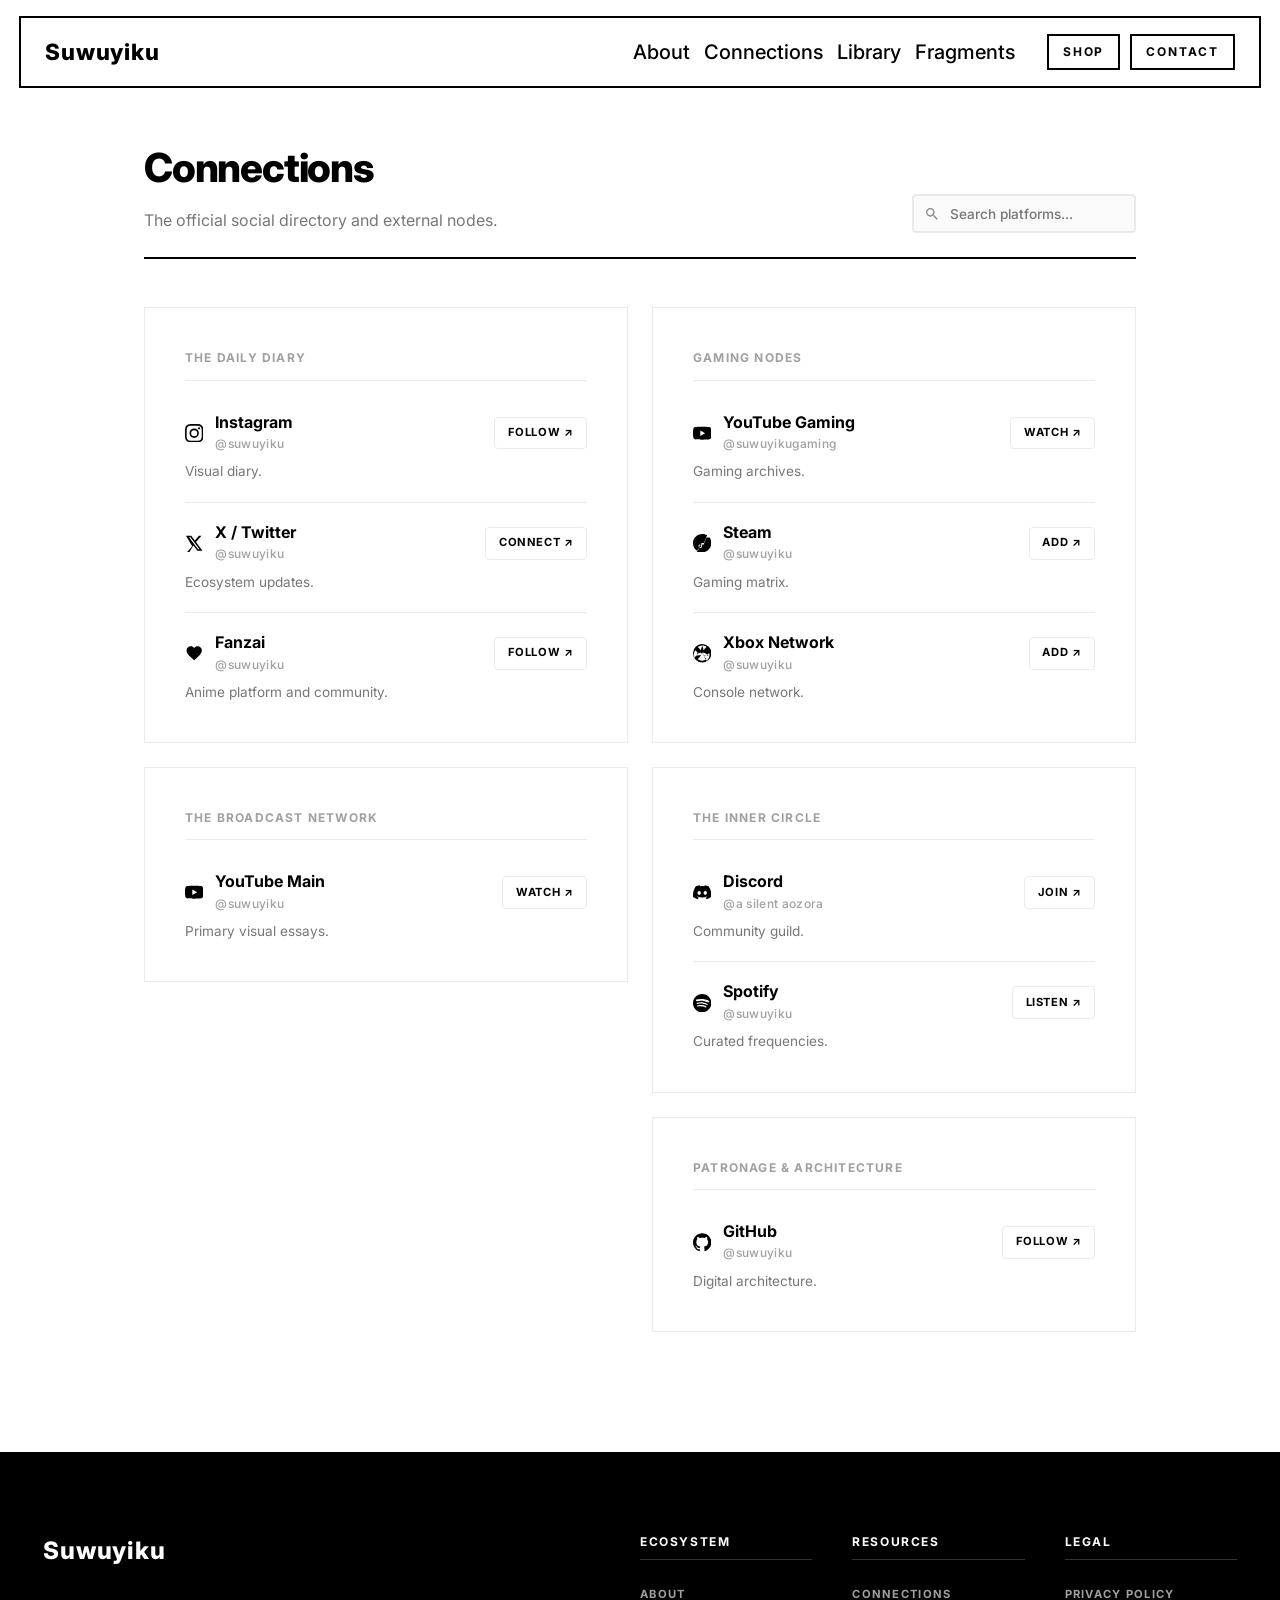
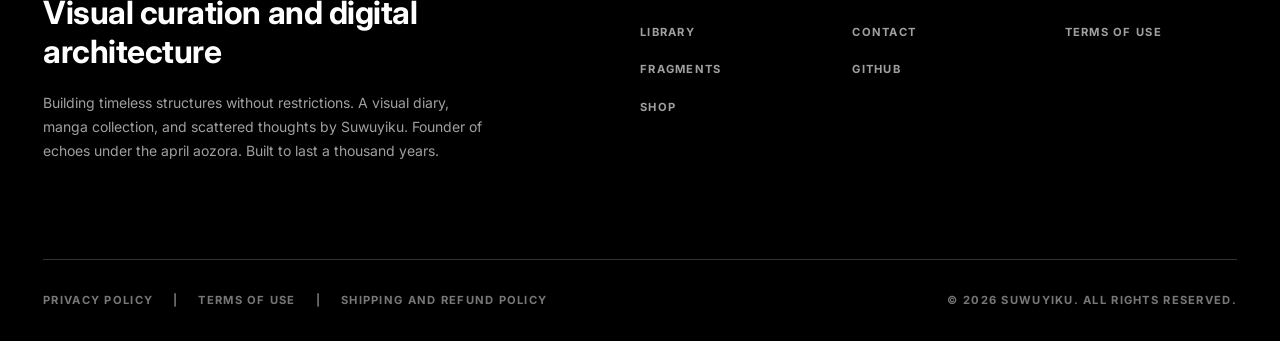
==== commit 94a29418: "Enhance layout styles and update platform descriptions Added custom styles to adjust layout and sear" ====
--- a/connections.html
+++ b/connections.html
@@ -13,6 +13,23 @@
     <link rel="stylesheet" href="style.css">
     <link href="https://fonts.googleapis.com/css2?family=Inter:wght@400;500;600;700;800&display=swap" rel="stylesheet">
     <link rel="canonical" href="https://suwuyiku.github.io/connections.html" />
+
+    <!-- OVERRIDE STYLES TO FIX THE GAPS AND SEARCH ALIGNMENT -->
+    <style>
+        .connections-grid { align-items: start !important; }
+        .filterable-card { justify-content: flex-start !important; height: auto !important; }
+        
+        /* FIX: When searching, hide categories and slim down the boxes */
+        body.is-searching .card-category { display: none !important; }
+        body.is-searching .filterable-card { 
+            padding: 1.5rem !important; 
+        }
+        body.is-searching .platform-item {
+            border-bottom: none !important;
+            margin-bottom: 0 !important;
+            padding-bottom: 0 !important;
+        }
+    </style>
 </head>
 <body>
 
@@ -85,14 +102,13 @@
             </div>
         </div>
 
-        <!-- Directory Grid -->
         <div class="connections-grid">
             
             <!-- BLOCK 1: THE DAILY DIARY -->
             <div class="bento-card route-card filterable-card">
                 <h3 class="card-category">THE DAILY DIARY</h3>
                 
-                <div class="platform-item instagram route-divider">
+                <div class="platform-item instagram route-divider" data-keywords="ig insta visual art photo">
                     <div class="route-header">
                         <div class="platform-title-wrapper">
                             <svg class="platform-icon" viewBox="0 0 24 24"><path d="M12 2.163c3.204 0 3.584.012 4.85.07 3.252.148 4.771 1.691 4.919 4.919.058 1.265.069 1.645.069 4.849 0 3.205-.012 3.584-.069 4.849-.149 3.225-1.664 4.771-4.919 4.919-1.266.058-1.644.07-4.85.07-3.204 0-3.584-.012-4.849-.07-3.26-.149-4.771-1.699-4.919-4.92-.058-1.265-.07-1.644-.07-4.849 0-3.204.013-3.583.07-4.849.149-3.227 1.664-4.771 4.919-4.919 1.266-.057 1.645-.069 4.849-.069zM12 0C8.741 0 8.333.014 7.053.072 2.695.272.273 2.69.073 7.052.014 8.333 0 8.741 0 12c0 3.259.014 3.668.072 4.948.2 4.358 2.618 6.78 6.98 6.98C8.333 23.986 8.741 24 12 24c3.259 0 3.668-.014 4.948-.072 4.354-.2 6.782-2.618 6.979-6.98.059-1.28.073-1.689.073-4.948 0-3.259-.014-3.667-.072-4.947-.196-4.354-2.617-6.78-6.979-6.98C15.668.014 15.259 0 12 0zm0 5.838a6.162 6.162 0 100 12.324 6.162 6.162 0 000-12.324zM12 16a4 4 0 110-8 4 4 0 010 8zm6.406-11.845a1.44 1.44 0 100 2.881 1.44 1.44 0 000-2.881z"/></svg>
@@ -103,10 +119,10 @@
                         </div>
                         <a href="https://instagram.com/suwuyiku" target="_blank" rel="noopener noreferrer" class="btn-connect">Follow ↗</a>
                     </div>
-                    <p class="route-desc">Visual diary and aesthetics.</p>
-                </div>
-
-                <div class="platform-item twitter route-divider">
+                    <p class="route-desc">Visual diary.</p>
+                </div>
+
+                <div class="platform-item twitter route-divider" data-keywords="tweet bird short x">
                     <div class="route-header">
                         <div class="platform-title-wrapper">
                             <svg class="platform-icon" viewBox="0 0 24 24"><path d="M18.244 2.25h3.308l-7.227 8.26 8.502 11.24H16.17l-5.214-6.817L4.99 24.75H1.68l7.73-8.835L1.254 2.25H8.08l4.713 6.231zm-1.161 17.52h1.833L7.084 4.126H5.117z"/></svg>
@@ -117,10 +133,10 @@
                         </div>
                         <a href="https://x.com/suwuyiku" target="_blank" rel="noopener noreferrer" class="btn-connect">Connect ↗</a>
                     </div>
-                    <p class="route-desc">Quick updates and ecosystem news.</p>
-                </div>
-                
-                <div class="platform-item fanbox">
+                    <p class="route-desc">Ecosystem updates.</p>
+                </div>
+                
+                <div class="platform-item fanbox" data-keywords="anime community art support">
                     <div class="route-header">
                         <div class="platform-title-wrapper">
                             <svg class="platform-icon" viewBox="0 0 24 24"><path d="M12 21.35l-1.45-1.32C5.4 15.36 2 12.28 2 8.5 2 5.42 4.42 3 7.5 3c1.74 0 3.41.81 4.5 2.09C13.09 3.81 14.76 3 16.5 3 19.58 3 22 5.42 22 8.5c0 3.78-3.4 6.86-8.55 11.54L12 21.35z"/></svg>
@@ -131,7 +147,7 @@
                         </div>
                         <a href="#" target="_blank" rel="noopener noreferrer" class="btn-connect">Follow ↗</a>
                     </div>
-                    <p class="route-desc">Exclusive content and creator support.</p>
+                    <p class="route-desc">Anime platform and community.</p>
                 </div>
             </div>
 
@@ -139,7 +155,7 @@
             <div class="bento-card route-card filterable-card">
                 <h3 class="card-category">THE BROADCAST NETWORK</h3>
                 
-                <div class="platform-item youtube">
+                <div class="platform-item youtube" data-keywords="yt vid tube video vlog">
                     <div class="route-header">
                         <div class="platform-title-wrapper">
                             <svg class="platform-icon" viewBox="0 0 24 24"><path d="M23.498 6.186a3.016 3.016 0 0 0-2.122-2.136C19.505 3.545 12 3.545 12 3.545s-7.505 0-9.377.505A3.017 3.017 0 0 0 .502 6.186C0 8.07 0 12 0 12s0 3.93.502 5.814a3.016 3.016 0 0 0 2.122 2.136c1.871.505 9.376.505 9.376.505s7.505 0 9.377-.505a3.015 3.015 0 0 0 2.122-2.136C24 15.93 24 12 24 12s0-3.93-.502-5.814zM9.545 15.568V8.432L15.818 12l-6.273 3.568z"/></svg>
@@ -150,7 +166,7 @@
                         </div>
                         <a href="https://youtube.com/@suwuyiku" target="_blank" rel="noopener noreferrer" class="btn-connect">Watch ↗</a>
                     </div>
-                    <p class="route-desc">Primary visual essays and main projects.</p>
+                    <p class="route-desc">Primary visual essays.</p>
                 </div>
             </div>
 
@@ -158,7 +174,7 @@
             <div class="bento-card route-card filterable-card">
                 <h3 class="card-category">GAMING NODES</h3>
                 
-                <div class="platform-item youtube route-divider">
+                <div class="platform-item youtube route-divider" data-keywords="yt vid tube video game">
                     <div class="route-header">
                         <div class="platform-title-wrapper">
                             <svg class="platform-icon" viewBox="0 0 24 24"><path d="M23.498 6.186a3.016 3.016 0 0 0-2.122-2.136C19.505 3.545 12 3.545 12 3.545s-7.505 0-9.377.505A3.017 3.017 0 0 0 .502 6.186C0 8.07 0 12 0 12s0 3.93.502 5.814a3.016 3.016 0 0 0 2.122 2.136c1.871.505 9.376.505 9.376.505s7.505 0 9.377-.505a3.015 3.015 0 0 0 2.122-2.136C24 15.93 24 12 24 12s0-3.93-.502-5.814zM9.545 15.568V8.432L15.818 12l-6.273 3.568z"/></svg>
@@ -169,10 +185,10 @@
                         </div>
                         <a href="https://youtube.com/@suwuyikugaming" target="_blank" rel="noopener noreferrer" class="btn-connect">Watch ↗</a>
                     </div>
-                    <p class="route-desc">Playthroughs and active archives.</p>
-                </div>
-
-                <div class="platform-item steam route-divider">
+                    <p class="route-desc">Gaming archives.</p>
+                </div>
+
+                <div class="platform-item steam route-divider" data-keywords="pc game play co-op">
                     <div class="route-header">
                         <div class="platform-title-wrapper">
                             <svg class="platform-icon" viewBox="0 0 24 24"><path d="M11.979 0C5.363 0 0 5.366 0 11.983c0 4.143 2.102 7.79 5.312 9.992l3.415-4.912c-.087-.33-.131-.676-.131-1.034 0-2.316 1.879-4.195 4.195-4.195.422 0 .829.064 1.215.18L18.423 1.58C16.598.57 14.372 0 11.979 0zm5.666 4.606l-3.921 9.479a4.17 4.17 0 0 0-1.637-.338c-2.316 0-4.196 1.879-4.196 4.195 0 .332.041.654.116.963l-3.528 5.074A11.996 11.996 0 0 0 12 24c6.617 0 12-5.367 12-11.983 0-2.883-.935-5.545-2.355-7.411zm-5.558 11.13c0 1.335-1.082 2.417-2.417 2.417-1.336 0-2.418-1.082-2.418-2.417 0-1.336 1.082-2.418 2.418-2.418 1.335 0 2.417 1.082 2.417 2.418zm-2.417-1.282a1.28 1.28 0 1 0 0 2.564 1.28 1.28 0 0 0 0-2.564z"/></svg>
@@ -183,10 +199,10 @@
                         </div>
                         <a href="https://steamcommunity.com/id/suwuyiku" target="_blank" rel="noopener noreferrer" class="btn-connect">Add ↗</a>
                     </div>
-                    <p class="route-desc">The active gaming matrix.</p>
-                </div>
-
-                <div class="platform-item xbox">
+                    <p class="route-desc">Gaming matrix.</p>
+                </div>
+
+                <div class="platform-item xbox" data-keywords="console game play">
                     <div class="route-header">
                         <div class="platform-title-wrapper">
                             <svg class="platform-icon" viewBox="0 0 24 24"><path d="M11.98 0a12 12 0 1 0 0 24 12 12 0 0 0 0-24zm0 2.11c2.19 0 4.2.73 5.8 1.94-.88.66-2.58 2.15-4.1 4.21a15.42 15.42 0 0 0-1.7-5.91c.06-.01.12-.03.18-.04-.06.01-.12.03-.18.04a25.31 25.31 0 0 0-1.7 5.91 19.38 19.38 0 0 0-4.1-4.21A9.87 9.87 0 0 1 11.98 2.11zM2.87 8.04c.82.68 1.98 1.76 3.2 3.12-1.74 4.54-3.77 6.46-4 6.7A9.87 9.87 0 0 1 2.87 8.04zm7.6 3.18c.3.82.52 1.69.64 2.59-1.93.91-4.43 1.4-7.46 1.43a9.92 9.92 0 0 1 6.82-4.02zm3.06 0a20.08 20.08 0 0 1 6.82 4.02c-3.03-.03-5.53-.52-7.46-1.43.12-.9.34-1.77.64-2.59zm4.4 3.7c1.22-1.36 2.38-2.44 3.2-3.12a9.87 9.87 0 0 1-3.2 10.02c-.23-.24-2.26-2.16-4-6.7zM11.98 21.89a9.87 9.87 0 0 1-5.8-1.89c2.03-1.67 4.14-4.8 5.8-9.08 1.66 4.28 3.77 7.41 5.8 9.08a9.87 9.87 0 0 1-5.8 1.89z"/></svg>
@@ -197,7 +213,7 @@
                         </div>
                         <a href="https://account.xbox.com/en-us/profile?gamertag=suwuyiku" target="_blank" rel="noopener noreferrer" class="btn-connect">Add ↗</a>
                     </div>
-                    <p class="route-desc">The console gaming network.</p>
+                    <p class="route-desc">Console network.</p>
                 </div>
             </div>
 
@@ -205,7 +221,7 @@
             <div class="bento-card route-card filterable-card">
                 <h3 class="card-category">THE INNER CIRCLE</h3>
                 
-                <div class="platform-item discord route-divider">
+                <div class="platform-item discord route-divider" data-keywords="chat voice message server">
                     <div class="route-header">
                         <div class="platform-title-wrapper">
                             <svg class="platform-icon" viewBox="0 0 24 24"><path d="M20.317 4.37a19.791 19.791 0 0 0-4.885-1.515.074.074 0 0 0-.079.037c-.21.375-.444.864-.608 1.25a18.27 18.27 0 0 0-5.487 0 12.64 12.64 0 0 0-.617-1.25.077.077 0 0 0-.079-.037A19.736 19.736 0 0 0 3.677 4.37a.07.07 0 0 0-.032.027C.533 9.046-.32 13.58.099 18.057a.082.082 0 0 0 .031.057 19.9 19.9 0 0 0 5.993 3.03.078.078 0 0 0 .084-.028c.462-.63.874-1.295 1.226-1.994a.076.076 0 0 0-.041-.106 13.107 13.107 0 0 1-1.872-.892.077.077 0 0 1-.008-.128 10.2 10.2 0 0 0 .372-.292.074.074 0 0 1 .077-.01c3.928 1.793 8.18 1.793 12.062 0a.074.074 0 0 1 .078.01c.12.098.246.198.373.292a.077.077 0 0 1-.006.127 12.299 12.299 0 0 1-1.873.892.077.077 0 0 0-.041.107c.36.698.772 1.362 1.225 1.993a.076.076 0 0 0 .084.028 19.839 19.839 0 0 0 6.002-3.03.077.077 0 0 0 .032-.054c.5-5.177-.838-9.674-3.549-13.66a.061.061 0 0 0-.031-.028zM8.02 15.33c-1.183 0-2.157-1.085-2.157-2.419 0-1.333.956-2.419 2.157-2.419 1.21 0 2.176 1.096 2.157 2.42 0 1.333-.956 2.418-2.157 2.418zm7.975 0c-1.183 0-2.157-1.085-2.157-2.419 0-1.333.955-2.419 2.157-2.419 1.21 0 2.176 1.096 2.157 2.42 0 1.333-.946 2.418-2.157 2.418z"/></svg>
@@ -216,10 +232,10 @@
                         </div>
                         <a href="https://discord.gg/nH7kg76erj" target="_blank" rel="noopener noreferrer" class="btn-connect">Join ↗</a>
                     </div>
-                    <p class="route-desc">The real-time community guild.</p>
-                </div>
-
-                <div class="platform-item spotify">
+                    <p class="route-desc">Community guild.</p>
+                </div>
+
+                <div class="platform-item spotify" data-keywords="music audio playlist song">
                     <div class="route-header">
                         <div class="platform-title-wrapper">
                             <svg class="platform-icon" viewBox="0 0 24 24"><path d="M12 0C5.373 0 0 5.373 0 12s5.373 12 12 12 12-5.373 12-12S18.627 0 12 0zm5.45 17.34c-.21.345-.646.46-1.006.245-2.755-1.685-6.22-2.065-10.306-1.13-.406.09-.806-.165-.896-.575-.09-.405.166-.805.576-.895 4.46-.99 8.29-.56 11.385 1.335.36.216.48.656.247 1.02zm1.44-3.21c-.266.425-.766.565-1.186.3-3.155-1.94-7.985-2.52-11.755-1.375-.486.145-.996-.13-1.146-.615-.145-.485.13-.995.616-1.145 4.31-1.31 9.68-.64 13.336 1.605.42.26.56.76.3 1.185l-.165.045zm.14-3.345C15.42 8.44 8.94 8.23 5.2 9.375c-.58.175-1.18-.15-1.35-.735-.175-.58.15-1.18.73-1.35 4.29-1.315 11.45-1.065 16.035 1.65.52.31.685.99.38 1.51-.31.515-.99.68-1.51.38v-.055z"/></svg>
@@ -230,7 +246,7 @@
                         </div>
                         <a href="https://open.spotify.com/user/31lqrnh72mutu5566crlhqc2sbt4" target="_blank" rel="noopener noreferrer" class="btn-connect">Listen ↗</a>
                     </div>
-                    <p class="route-desc">Curated loop frequencies.</p>
+                    <p class="route-desc">Curated frequencies.</p>
                 </div>
             </div>
 
@@ -238,7 +254,7 @@
             <div class="bento-card route-card filterable-card" style="grid-column: 1 / -1;">
                 <h3 class="card-category">PATRONAGE & ARCHITECTURE</h3>
                 
-                <div class="platform-item github">
+                <div class="platform-item github" data-keywords="code git dev html css">
                     <div class="route-header">
                         <div class="platform-title-wrapper">
                             <svg class="platform-icon" viewBox="0 0 24 24"><path d="M12 .297c-6.63 0-12 5.373-12 12 0 5.303 3.438 9.8 8.205 11.385.6.113.82-.258.82-.577 0-.285-.01-1.04-.015-2.04-3.338.724-4.042-1.61-4.042-1.61C4.422 18.07 3.633 17.7 3.633 17.7c-1.087-.744.084-.729.084-.729 1.205.084 1.838 1.236 1.838 1.236 1.07 1.835 2.809 1.305 3.495.998.108-.776.417-1.305.76-1.605-2.665-.3-5.466-1.332-5.466-5.93 0-1.31.465-2.38 1.235-3.22-.135-.303-.54-1.523.105-3.176 0 0 1.005-.322 3.3 1.23.96-.267 1.98-.399 3-.405 1.02.006 2.04.138 3 .405 2.28-1.552 3.285-1.23 3.285-1.23.645 1.653.24 2.873.12 3.176.765.84 1.23 1.91 1.23 3.22 0 4.61-2.805 5.625-5.475 5.92.42.36.81 1.096.81 2.22 0 1.606-.015 2.896-.015 3.286 0 .315.21.69.825.57C20.565 22.092 24 17.592 24 12.297c0-6.627-5.373-12-12-12"/></svg>
@@ -249,7 +265,7 @@
                         </div>
                         <a href="https://github.com/Suwuyiku" target="_blank" rel="noopener noreferrer" class="btn-connect">Follow ↗</a>
                     </div>
-                    <p class="route-desc">Digital architecture and web repositories.</p>
+                    <p class="route-desc">Digital architecture.</p>
                 </div>
             </div>
 
@@ -315,6 +331,7 @@
    <!-- Script Engine: Sidebar & Dynamic Search Filter -->
     <script>
         document.addEventListener("DOMContentLoaded", () => {
+            
             // Mobile Sidebar Logic
             const hamburger = document.querySelector('.hamburger-btn');
             const sidebar = document.querySelector('.mobile-sidebar');
@@ -332,28 +349,43 @@
                 overlay.addEventListener('click', toggleMenu);
             }
 
-            // SMART SEARCH ENGINE (No extra HTML needed)
+            // SMART SEARCH ENGINE
             const searchInput = document.getElementById('connectionSearch');
             const bentoCards = document.querySelectorAll('.filterable-card');
             const noResultsMsg = document.getElementById('noResultsMsg');
 
-            // Built-in smart aliases. Type "yt", it searches "youtube" automatically.
+            // Built-in smart aliases to guess what the user wants
             const keywordMap = {
-                'yt': 'youtube', 'tube': 'youtube', 'vid': 'youtube',
-                'ig': 'instagram', 'insta': 'instagram',
-                'tw': 'twitter', 'tweet': 'twitter',
-                'git': 'github', 'code': 'github',
-                'music': 'spotify', 'audio': 'spotify',
-                'chat': 'discord',
-                'game': 'gaming', 'play': 'gaming'
+                'yt': 'youtube', 'tube': 'youtube', 'vid': 'youtube', 'video': 'youtube',
+                'ig': 'instagram', 'insta': 'instagram', 'pic': 'instagram', 'photo': 'instagram',
+                'tw': 'twitter', 'tweet': 'twitter', 'x': 'twitter',
+                'git': 'github', 'code': 'github', 'dev': 'github',
+                'music': 'spotify', 'audio': 'spotify', 'song': 'spotify', 'playlist': 'spotify',
+                'chat': 'discord', 'server': 'discord', 'community': 'discord',
+                'game': 'gaming', 'play': 'gaming', 'pc': 'steam', 'console': 'xbox',
+                'anime': 'fanzai', 'support': 'fanzai', 'fan': 'fanzai'
             };
 
             if (searchInput) {
+                // FIX: Pressing "Enter" un-disables/drops focus from the search bar
+                searchInput.addEventListener('keydown', (e) => {
+                    if (e.key === 'Enter') {
+                        searchInput.blur();
+                    }
+                });
+
                 searchInput.addEventListener('input', (e) => {
                     let rawQuery = e.target.value.toLowerCase().trim();
-                    let query = keywordMap[rawQuery] || rawQuery; // Applies smart keywords
+                    let query = keywordMap[rawQuery] || rawQuery; 
 
                     let totalVisibleCount = 0;
+
+                    // Toggle the "is-searching" class to hide categories and fix chubby boxes
+                    if (query !== '') {
+                        document.body.classList.add('is-searching');
+                    } else {
+                        document.body.classList.remove('is-searching');
+                    }
 
                     bentoCards.forEach(card => {
                         let hasVisiblePlatform = false;
@@ -362,9 +394,9 @@
                         platforms.forEach(platform => {
                             const titleElement = platform.querySelector('.route-title');
                             const text = titleElement ? titleElement.textContent.toLowerCase() : '';
-                            
-                            // Instant Search
-                            if (text.includes(query)) {
+                            const keywords = platform.getAttribute('data-keywords') || '';
+
+                            if (text.includes(query) || keywords.includes(query)) {
                                 platform.style.display = 'flex'; 
                                 hasVisiblePlatform = true;
                                 totalVisibleCount++;
@@ -380,7 +412,7 @@
                         }
                     });
 
-                    // Toggle Empty State Message
+                    // Show "Not available" if nothing matches
                     if (totalVisibleCount === 0 && query !== '') {
                         noResultsMsg.style.display = 'block';
                     } else {
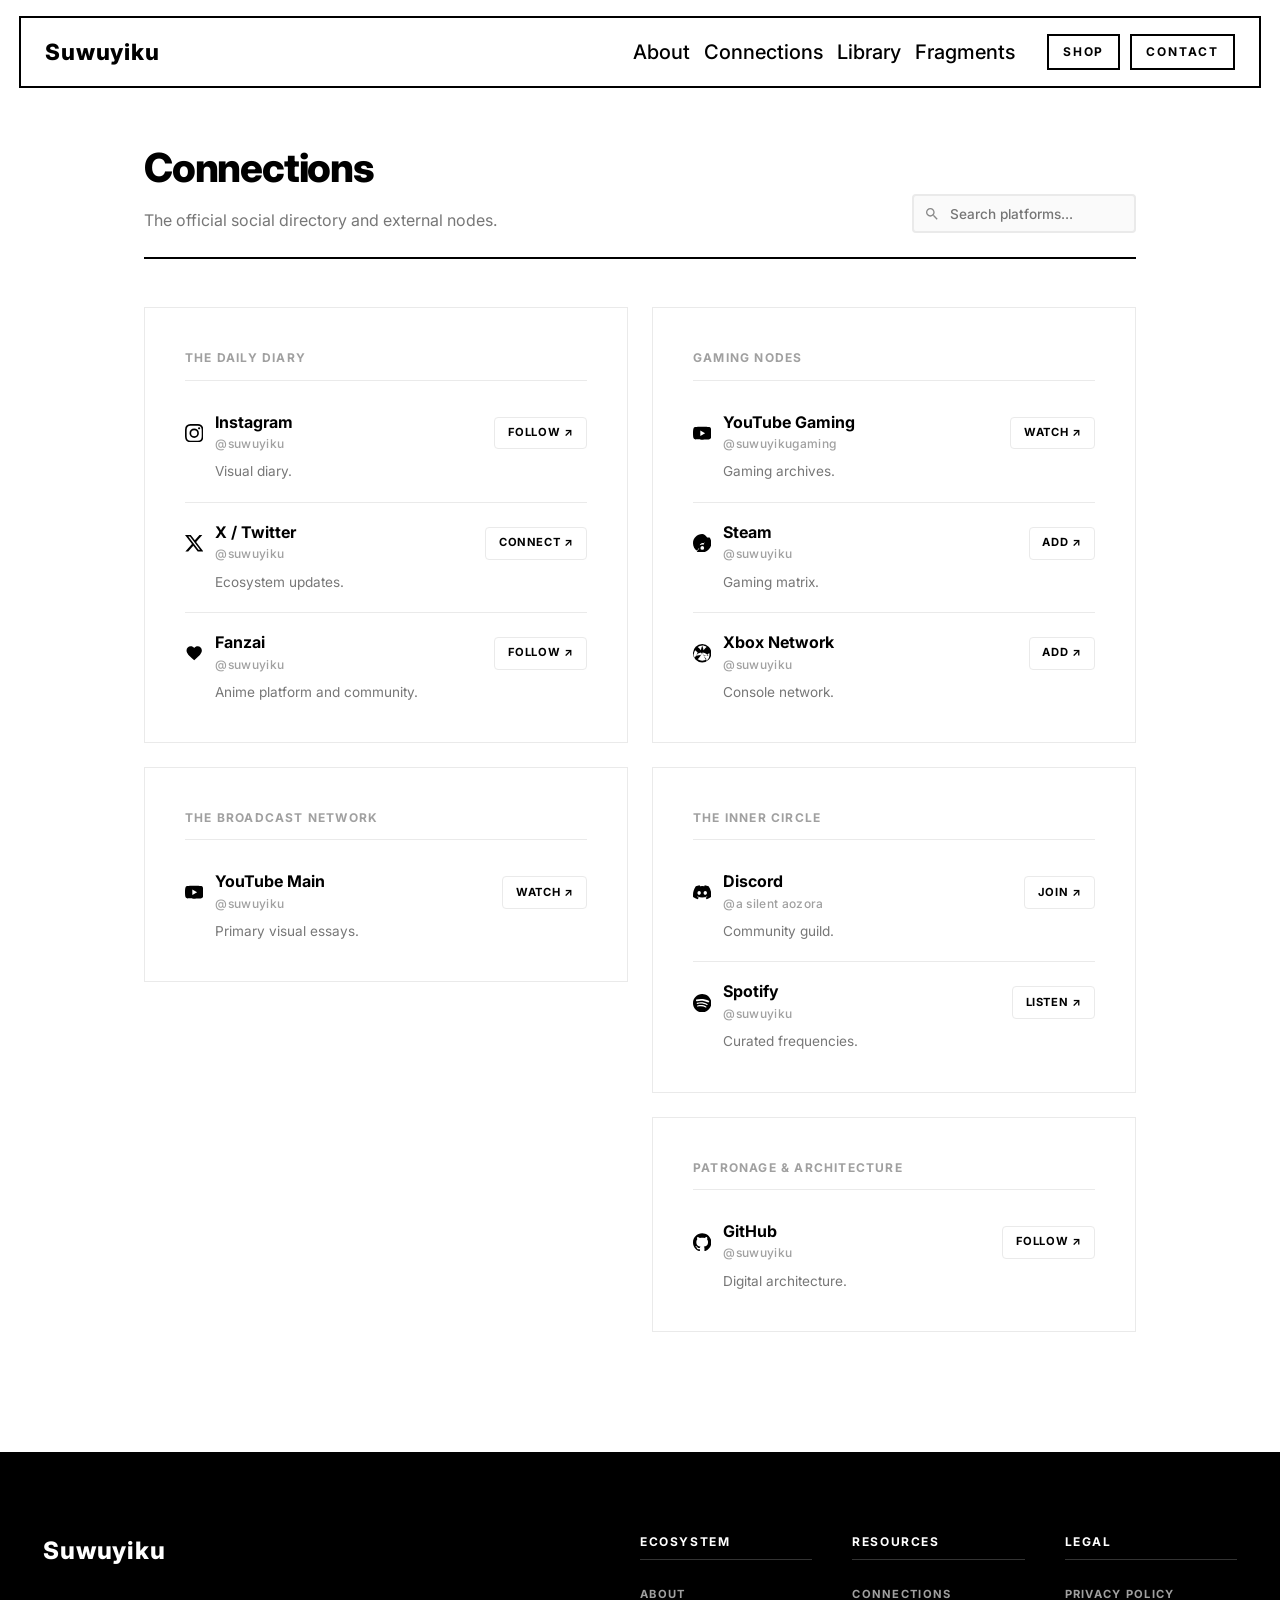
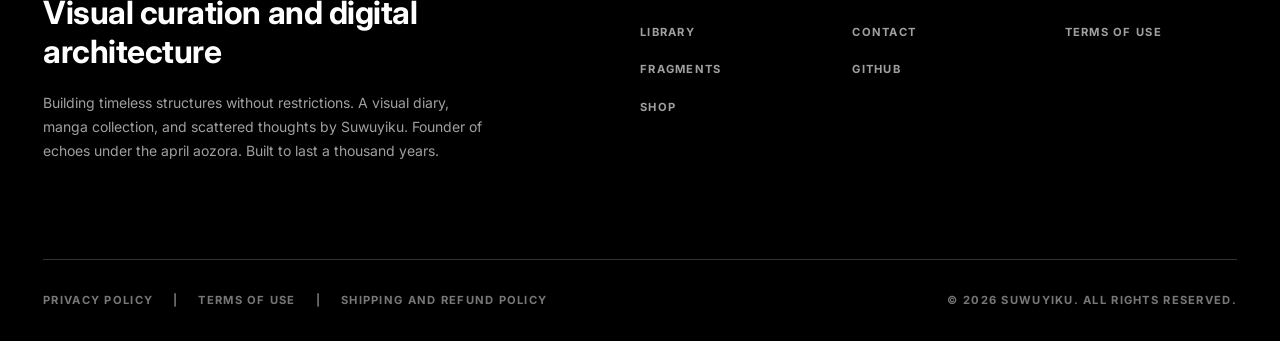
==== commit ce979e1e: "Replace logos for X, Steam, and Xbox platforms" ====
--- a/connections.html
+++ b/connections.html
@@ -125,7 +125,8 @@
                 <div class="platform-item twitter route-divider" data-keywords="tweet bird short x">
                     <div class="route-header">
                         <div class="platform-title-wrapper">
-                            <svg class="platform-icon" viewBox="0 0 24 24"><path d="M18.244 2.25h3.308l-7.227 8.26 8.502 11.24H16.17l-5.214-6.817L4.99 24.75H1.68l7.73-8.835L1.254 2.25H8.08l4.713 6.231zm-1.161 17.52h1.833L7.084 4.126H5.117z"/></svg>
+                            <!-- NEW OFFICIAL X LOGO HERE -->
+                            <svg class="platform-icon" viewBox="0 0 24 24"><path d="M18.901 1.153h3.68l-8.04 9.19L24 22.846h-7.406l-5.8-7.584-6.638 7.584H.474l8.6-9.83L0 1.154h7.594l5.243 6.932ZM17.61 20.644h2.039L6.486 3.24H4.298Z"/></svg>
                             <div class="platform-text-block">
                                 <span class="route-title">X / Twitter</span>
                                 <span class="universal-handle">@suwuyiku</span>
@@ -191,7 +192,8 @@
                 <div class="platform-item steam route-divider" data-keywords="pc game play co-op">
                     <div class="route-header">
                         <div class="platform-title-wrapper">
-                            <svg class="platform-icon" viewBox="0 0 24 24"><path d="M11.979 0C5.363 0 0 5.366 0 11.983c0 4.143 2.102 7.79 5.312 9.992l3.415-4.912c-.087-.33-.131-.676-.131-1.034 0-2.316 1.879-4.195 4.195-4.195.422 0 .829.064 1.215.18L18.423 1.58C16.598.57 14.372 0 11.979 0zm5.666 4.606l-3.921 9.479a4.17 4.17 0 0 0-1.637-.338c-2.316 0-4.196 1.879-4.196 4.195 0 .332.041.654.116.963l-3.528 5.074A11.996 11.996 0 0 0 12 24c6.617 0 12-5.367 12-11.983 0-2.883-.935-5.545-2.355-7.411zm-5.558 11.13c0 1.335-1.082 2.417-2.417 2.417-1.336 0-2.418-1.082-2.418-2.417 0-1.336 1.082-2.418 2.418-2.418 1.335 0 2.417 1.082 2.417 2.418zm-2.417-1.282a1.28 1.28 0 1 0 0 2.564 1.28 1.28 0 0 0 0-2.564z"/></svg>
+                            <!-- NEW OFFICIAL STEAM LOGO HERE -->
+                            <svg class="platform-icon" viewBox="0 0 24 24"><path d="M12 0C5.374 0 0 5.373 0 12c0 4.152 2.106 7.808 5.32 10.013l3.42-4.918c-.092-.34-.14-.694-.14-1.055 0-2.32 1.883-4.204 4.204-4.204.426 0 .835.065 1.222.182l4.89-6.953C16.63 1.584 14.4 0 12 0zm5.677 4.615l-3.93 9.497a4.18 4.18 0 00-1.642-.34c-2.32 0-4.204 1.884-4.204 4.205 0 .333.04.656.116.966l-3.535 5.084A12.012 12.012 0 0012 24c6.626 0 12-5.373 12-12 0-2.89-.94-5.557-2.363-7.426zm-5.567 11.15a2.42 2.42 0 110 4.84 2.42 2.42 0 010-4.84zm-2.422-1.285a1.282 1.282 0 100 2.564 1.282 1.282 0 000-2.564z"/></svg>
                             <div class="platform-text-block">
                                 <span class="route-title">Steam</span>
                                 <span class="universal-handle">@suwuyiku</span>
@@ -205,6 +207,7 @@
                 <div class="platform-item xbox" data-keywords="console game play">
                     <div class="route-header">
                         <div class="platform-title-wrapper">
+                            <!-- PERFECTLY VISIBLE OFFICIAL XBOX LOGO -->
                             <svg class="platform-icon" viewBox="0 0 24 24"><path d="M11.98 0a12 12 0 1 0 0 24 12 12 0 0 0 0-24zm0 2.11c2.19 0 4.2.73 5.8 1.94-.88.66-2.58 2.15-4.1 4.21a15.42 15.42 0 0 0-1.7-5.91c.06-.01.12-.03.18-.04-.06.01-.12.03-.18.04a25.31 25.31 0 0 0-1.7 5.91 19.38 19.38 0 0 0-4.1-4.21A9.87 9.87 0 0 1 11.98 2.11zM2.87 8.04c.82.68 1.98 1.76 3.2 3.12-1.74 4.54-3.77 6.46-4 6.7A9.87 9.87 0 0 1 2.87 8.04zm7.6 3.18c.3.82.52 1.69.64 2.59-1.93.91-4.43 1.4-7.46 1.43a9.92 9.92 0 0 1 6.82-4.02zm3.06 0a20.08 20.08 0 0 1 6.82 4.02c-3.03-.03-5.53-.52-7.46-1.43.12-.9.34-1.77.64-2.59zm4.4 3.7c1.22-1.36 2.38-2.44 3.2-3.12a9.87 9.87 0 0 1-3.2 10.02c-.23-.24-2.26-2.16-4-6.7zM11.98 21.89a9.87 9.87 0 0 1-5.8-1.89c2.03-1.67 4.14-4.8 5.8-9.08 1.66 4.28 3.77 7.41 5.8 9.08a9.87 9.87 0 0 1-5.8 1.89z"/></svg>
                             <div class="platform-text-block">
                                 <span class="route-title">Xbox Network</span>
--- a/style.css
+++ b/style.css
@@ -1,19 +1,24 @@
 /* =========================================
    1. GLOBAL RESET & BASE VARS
-   ========================================= */
+   WHAT THIS DOES: Clears default browser styling and sets up reusable colors (variables) so you only have to change a color once to update the whole site.
+   ========================================= */
+
+/* The 'html' selector sets the base size for the whole page */
 html {
     font-size: 100%;
     -webkit-text-size-adjust: 100%; 
-    scroll-behavior: smooth;
-}
-
+    scroll-behavior: smooth; /* Makes clicking anchor links scroll smoothly instead of jumping */
+}
+
+/* The '*' means 'select everything'. This resets default margins and padding that browsers add. */
 * {
     margin: 0;
     padding: 0;
-    box-sizing: border-box;
+    box-sizing: border-box; /* Ensures borders/padding don't increase the total width of elements */
     font-family: 'Inter', -apple-system, BlinkMacSystemFont, "Segoe UI", sans-serif;
 }
 
+/* ':root' is where we store variables. Use var(--name) to apply these later! */
 :root {
     --bg-color: #FFFFFF;
     --text-color: #111111;
@@ -24,24 +29,27 @@
 
 /* =========================================
    CUSTOM TEXT SELECTION
+   WHAT THIS DOES: Changes the highlight color when a user clicks and drags over text.
    ========================================= */
 ::selection { background-color: var(--kodansha-black); color: var(--bg-color); }
-::-moz-selection { background-color: var(--kodansha-black); color: var(--bg-color); }
+::-moz-selection { background-color: var(--kodansha-black); color: var(--bg-color); } /* For Firefox */
 
 .site-footer ::selection, .site-footer *::selection { background-color: var(--bg-color); color: var(--kodansha-black); }
 .site-footer ::-moz-selection, .site-footer *::-moz-selection { background-color: var(--bg-color); color: var(--kodansha-black); }
 
+/* Defines the main body of the webpage */
 body {
     background-color: var(--bg-color);
     color: var(--text-color);
     padding: 0; 
-    line-height: 1.6;
-    overflow-x: hidden; 
+    line-height: 1.6; /* Makes text easier to read by spacing out lines */
+    overflow-x: hidden; /* Prevents horizontal scrolling */
     display: flex;
     flex-direction: column;
-    min-height: 100vh;
-}
-
+    min-height: 100vh; /* Ensures the footer stays at the bottom even if the page is short */
+}
+
+/* Accessibility feature: Adds a visible outline when navigating with the 'Tab' key */
 a:focus-visible, button:focus-visible {
     outline: 0.125rem solid var(--hover-gray);
     outline-offset: 0.125rem;
@@ -49,13 +57,14 @@
 
 /* =========================================
    2. TOP NAVIGATION
+   WHAT THIS DOES: Styles the top menu bar and makes it "stick" to the top when scrolling.
    ========================================= */
 .top-nav {
-    position: sticky;
+    position: sticky; /* Keeps the nav visible at the top while scrolling */
     top: 1rem; 
-    z-index: 1000; 
-    display: flex;
-    justify-content: space-between;
+    z-index: 1000; /* Ensures the nav stays on top of other elements */
+    display: flex; /* Flexbox aligns items side-by-side */
+    justify-content: space-between; /* Pushes the logo left and links right */
     align-items: center;
     border: 0.125rem solid var(--kodansha-black); 
     padding: 1rem 1.5rem; 
@@ -75,16 +84,18 @@
 .nav-right { display: flex; align-items: center; gap: 2rem; }
 .nav-links { list-style: none; display: flex; gap: 0.875rem; }
 
+/* The links in the top menu */
 .nav-links li a {
     position: relative;
-    text-decoration: none;
+    text-decoration: none; /* Removes the default underline */
     color: var(--kodansha-black);
     font-weight: 500; 
     font-size: 1.25rem; 
     padding-bottom: 0.25rem; 
-    transition: color 0.25s ease-out; 
-}
-
+    transition: color 0.25s ease-out; /* Makes the color change smooth on hover */
+}
+
+/* The animated underline effect when hovering over menu links */
 .nav-links li a::after {
     content: '';
     position: absolute;
@@ -93,20 +104,21 @@
     bottom: 0;
     left: 0;
     background-color: var(--kodansha-black);
-    transform: scaleX(0);
+    transform: scaleX(0); /* Starts hidden (width of 0) */
     transform-origin: bottom right;
     transition: transform 0.25s ease-out, background-color 0.25s ease-out;
 }
 
 .nav-links li a:hover { color: var(--hover-gray); }
 .nav-links li a:hover::after {
-    transform: scaleX(1);
+    transform: scaleX(1); /* Grows to full width on hover */
     transform-origin: bottom left;
     background-color: var(--hover-gray);
 }
 
 .nav-actions { display: flex; gap: 0.625rem; }
 
+/* Styles the buttons in the navigation bar */
 .btn-action {
     display: flex;
     align-items: center;
@@ -122,6 +134,7 @@
     transition: all 0.2s ease;
 }
 
+/* Inverts colors when hovering over the button */
 .btn-action:hover {
     background-color: var(--kodansha-black);
     border-color: var(--kodansha-black);
@@ -130,6 +143,7 @@
 
 /* =========================================
    HERO SECTION (KODANSHA REFINED LAYOUT)
+   WHAT THIS DOES: The big visual banner at the very top of the page.
    ========================================= */
 .hero {
     position: relative;
@@ -138,12 +152,14 @@
     width: 100%; 
 }
 
+/* The colored background with a fading gradient mask at the bottom */
 .hero-anime-banner {
     position: relative;
     width: 100%;
     height: 36rem;
     background-color: #84C1E9; 
     overflow: hidden;
+    /* This mask creates a fade-out effect at the bottom of the image */
     -webkit-mask-image: linear-gradient(to bottom, rgba(0,0,0,1) 50%, rgba(0,0,0,0) 100%);
     mask-image: linear-gradient(to bottom, rgba(0,0,0,1) 50%, rgba(0,0,0,0) 100%);
 }
@@ -151,12 +167,13 @@
 .hero-tint-img {
     width: 100%;
     height: 100%;
-    object-fit: cover; 
+    object-fit: cover; /* Ensures the image fills the space without stretching */
     object-position: center 10%; 
-    mix-blend-mode: multiply; 
+    mix-blend-mode: multiply; /* Blends the image with the blue background color */
     opacity: 0.45; 
 }
 
+/* The text box that overlaps the hero image */
 .hero-content {
     position: relative;
     z-index: 2; 
@@ -166,7 +183,7 @@
     padding: 1.25rem 2.25rem; 
     max-width: 38rem; 
     text-align: left; 
-    margin-top: -4rem; 
+    margin-top: -4rem; /* Pulls the content up so it overlaps the image */
     -webkit-user-select: none; 
     -moz-user-select: none;
     -ms-user-select: none;
@@ -178,6 +195,7 @@
 
 /* =========================================
    3. HERO & BENTO DASHBOARD
+   WHAT THIS DOES: The grid layout showing different content cards below the main banner.
    ========================================= */
 .hero {
     position: relative;
@@ -190,6 +208,7 @@
 .hero h1 { font-size: 2.6rem; font-weight: 600; letter-spacing: -0.02rem; max-width: 50rem; line-height: 1.2; }
 .hero h2 { font-size: 1.1rem; font-weight: 400; color: #666666; margin-top: 1rem; letter-spacing: 0.02rem; line-height: 1.6; max-width: 100%; }
 
+/* The glowing text effect on a specific name/title */
 .name-glow {
     transition: color 0.4s cubic-bezier(0.22, 1, 0.36, 1), text-shadow 0.4s cubic-bezier(0.22, 1, 0.36, 1);
     cursor: default; 
@@ -200,13 +219,14 @@
     text-shadow: 0 0 8px rgba(132, 193, 233, 0.9), 0 0 16px rgba(132, 193, 233, 0.6), 0 0 24px rgba(132, 193, 233, 0.3); 
 }
 
+/* CSS Grid layout for the Bento cards (3 columns) */
 .bento-container {
     display: grid;
-    grid-template-columns: repeat(3, 1fr);
-    grid-auto-rows: 15rem;
+    grid-template-columns: repeat(3, 1fr); /* 3 equal columns */
+    grid-auto-rows: 15rem; /* Each row is 15rem tall */
     gap: 1rem;
     max-width: 75rem;
-    margin: 0 auto 6rem auto;
+    margin: 0 auto 6rem auto; /* Centers the container */
     padding: 0 3rem;
     width: 100%; 
 }
@@ -220,20 +240,22 @@
     border: 0.0625rem solid var(--border-color);
     background-color: var(--bg-color);
     padding: 2rem;
-    transition: border-color 0.2s ease, transform 0.2s ease;
+    transition: border-color 0.2s ease, transform 0.2s ease; /* Smooth hover effects */
 }
 
 .card-content h2 { font-size: 1.1rem; font-weight: 600; margin-bottom: 0.25rem; }
 .card-content p { font-size: 0.85rem; color: #666666; }
 
-.card-large { grid-row: span 2; }
-.card-large-wide { grid-column: span 2; }
-.card-full-wide { grid-column: 1 / -1; }
-
-.bento-card:hover { border-color: #4A5C6A; transform: translateY(-0.125rem); }
+/* Special sizing classes to make cards take up more space in the grid */
+.card-large { grid-row: span 2; } /* Takes up 2 rows vertically */
+.card-large-wide { grid-column: span 2; } /* Takes up 2 columns horizontally */
+.card-full-wide { grid-column: 1 / -1; } /* Spans the entire width */
+
+.bento-card:hover { border-color: #4A5C6A; transform: translateY(-0.125rem); /* Slight lift effect */ }
 
 /* =========================================
    BENTO CARD MINI PREVIEWS
+   WHAT THIS DOES: The animated stack of mini manga books inside specific cards.
    ========================================= */
 .library-card-special { position: relative; overflow: hidden; }
 
@@ -253,14 +275,17 @@
     transition: transform 0.7s cubic-bezier(0.22, 1, 0.36, 1), margin 0.7s cubic-bezier(0.22, 1, 0.36, 1), border-color 0.3s ease, box-shadow 0.7s cubic-bezier(0.22, 1, 0.36, 1); cursor: pointer;
 }
 
+/* Staggers the rotation and height of each mini book so they look messy */
 .mini-manga:nth-child(1) { z-index: 5; transform: rotate(-3deg) translateY(2px); }
 .mini-manga:nth-child(2) { z-index: 4; transform: rotate(1deg) translateY(-1px); }
 .mini-manga:nth-child(3) { z-index: 3; transform: rotate(-2deg) translateY(3px); }
 .mini-manga:nth-child(4) { z-index: 2; transform: rotate(2deg) translateY(0px); }
 .mini-manga:nth-child(5) { z-index: 1; transform: rotate(-1deg) translateY(2px); }
 
+/* Pulls the books over each other to create the overlapping stack */
 .mini-manga:not(:first-child) { margin-left: -2.7rem; }
 
+/* Spreads the books out slightly when hovering over the card container */
 .library-card-special:hover .mini-manga:not(:first-child) { margin-left: -0.5rem; }
 .library-card-special:hover .mini-manga:nth-child(1) { transform: rotate(-4deg) translateY(0); }
 .library-card-special:hover .mini-manga:nth-child(2) { transform: rotate(-2deg) translateY(0); }
@@ -268,25 +293,30 @@
 .library-card-special:hover .mini-manga:nth-child(4) { transform: rotate(2deg) translateY(0); }
 .library-card-special:hover .mini-manga:nth-child(5) { transform: rotate(4deg) translateY(0); }
 
+/* Pops a specific book out when hovered over */
 .library-card-special .mini-manga:nth-child(odd):hover { transform: translate(0.25rem, -1.2rem) rotate(-3deg) scale(1.05) !important; z-index: 10 !important; border-color: var(--kodansha-black); box-shadow: 0 15px 30px rgba(0, 0, 0, 0.3); }
 .library-card-special .mini-manga:nth-child(even):hover { transform: translate(0.25rem, -1.2rem) rotate(3deg) scale(1.05) !important; z-index: 10 !important; border-color: var(--kodansha-black); box-shadow: 0 15px 30px rgba(0, 0, 0, 0.3); }
 
+/* Prevents images from being draggable, useful for UI elements */
 .protected-img { -webkit-user-drag: none !important; user-select: none !important; -moz-user-select: none !important; -webkit-user-select: none !important; -ms-user-select: none !important; pointer-events: auto; }
 
 /* =========================================
    PREMIUM EASTER EGG GLINT ENGINE 
+   WHAT THIS DOES: Adds sparkling star animations that appear when interacting with specific cards.
    ========================================= */
 .library-card-special::after {
     content: "✦"; position: absolute; color: #FFFFFF; opacity: 0; pointer-events: none; z-index: 100;
     text-shadow: 0 0 12px rgba(255, 255, 255, 1), 0 0 25px rgba(255, 255, 255, 0.8); will-change: transform, opacity;
 }
 
+/* Uses the ':has' selector to detect which book is hovered, and triggers specific animations */
 .library-card-special:has(.mini-manga:nth-child(1):hover)::after { right: 20rem; bottom: 4.5rem; font-size: 1.2rem; animation: easter-glint-1 0.6s cubic-bezier(0.34, 1.56, 0.64, 1) 2.8s forwards; }
 .library-card-special:has(.mini-manga:nth-child(2):hover)::after { right: 15rem; bottom: 5.5rem; font-size: 1.8rem; color: #88CCFF; text-shadow: 0 0 15px rgba(136, 204, 255, 1), 0 0 30px rgba(0, 119, 255, 0.9); animation: easter-glint-2 0.7s cubic-bezier(0.34, 1.56, 0.64, 1) 3.5s forwards; }
 .library-card-special:has(.mini-manga:nth-child(3):hover)::after { right: 11.5rem; bottom: 3.5rem; font-size: 0.9rem; animation: easter-glint-3 0.5s cubic-bezier(0.34, 1.56, 0.64, 1) 2.5s forwards; }
 .library-card-special:has(.mini-manga:nth-child(4):hover)::after { right: 7.5rem; bottom: 6.5rem; font-size: 1.4rem; animation: easter-glint-4 0.6s cubic-bezier(0.34, 1.56, 0.64, 1) 3.2s forwards; }
 .library-card-special:has(.mini-manga:nth-child(5):hover)::after { right: 3.5rem; bottom: 4rem; font-size: 1.1rem; animation: easter-glint-5 0.55s cubic-bezier(0.34, 1.56, 0.64, 1) 2.9s forwards; }
 
+/* The Keyframes tell the browser exactly how the animation should move over time */
 @keyframes easter-glint-1 { 0% { opacity: 0; transform: scale(0) rotate(-45deg); } 40% { opacity: 1; transform: scale(1.2) rotate(45deg); } 100% { opacity: 0; transform: scale(0) rotate(135deg); } }
 @keyframes easter-glint-2 { 0% { opacity: 0; transform: scale(0) rotate(0deg); filter: brightness(1); } 40% { opacity: 1; transform: scale(1.3) rotate(90deg); filter: brightness(1.5); } 100% { opacity: 0; transform: scale(0) rotate(180deg); filter: brightness(1); } }
 @keyframes easter-glint-3 { 0% { opacity: 0; transform: scale(0) rotate(30deg); } 40% { opacity: 1; transform: scale(1.5) rotate(120deg); } 100% { opacity: 0; transform: scale(0) rotate(210deg); } }
@@ -295,6 +325,7 @@
 
 /* =========================================
    DYNAMIC HOVER TITLES
+   WHAT THIS DOES: Shows text titles depending on which mini-book you hover over.
    ========================================= */
 .dynamic-book-title { color: var(--hover-gray); margin-left: 0.25rem; position: absolute; pointer-events: none; font-family: 'Inter', sans-serif; font-weight: 500; opacity: 0; transition: opacity 0.3s ease; }
 .library-card-special:has(.mini-manga:hover) .dynamic-book-title { opacity: 1; }
@@ -306,6 +337,7 @@
 .library-card-special:has(.mini-manga:nth-child(4):hover) .title-4,
 .library-card-special:has(.mini-manga:nth-child(5):hover) .title-5 { display: inline-block; opacity: 1; }
 
+/* Custom font styles for different titles */
 .jp { font-family: 'Inter', -apple-system, BlinkMacSystemFont, sans-serif !important; font-weight: 400 !important; font-size: 0.9rem !important; letter-spacing: normal !important; vertical-align: baseline; }
 .title-1 .eng { font-family: 'Caveat', cursive; font-weight: 700; font-size: 1.15rem; display: inline-block; transform: translateY(0.12rem); }
 .title-2 .eng { font-family: 'Fredoka', sans-serif; font-weight: 600; font-size: 0.9rem; letter-spacing: -0.02rem; }
@@ -315,6 +347,7 @@
 
 /* =========================================
    SHOP BENTO CARD (CREATOR AVATARS)
+   WHAT THIS DOES: Animates circular avatar images in the shop card area.
    ========================================= */
 .shop-card-special { position: relative; overflow: hidden; }
 .shop-creator-avatars { display: flex; align-items: flex-end; justify-content: flex-end; width: 100%; margin-top: 1rem; padding-right: 1.5rem; padding-bottom: 0.5rem; }
@@ -341,12 +374,14 @@
 
 /* =========================================
    7. LIBRARY / MANGA SHELF
+   WHAT THIS DOES: Animates a larger horizontal row of books (like a bookshelf)
    ========================================= */
 .library-container { max-width: 75rem; margin: 4rem auto 8rem auto; padding: 0 3rem; width: 100%; }
 .library-header { text-align: center; margin-bottom: 5rem; }
 .library-header h1 { font-size: 3rem; font-weight: 800; letter-spacing: -0.02rem; }
 .library-header p { color: #666666; margin-top: 1rem; font-size: 1.1rem; }
 
+/* Allows horizontal scrolling for touch devices */
 .manga-shelf { display: flex; justify-content: center; align-items: center; padding: 2rem 0 4rem 0; overflow-x: auto; -webkit-overflow-scrolling: touch; }
 
 .manga-book {
@@ -379,6 +414,7 @@
 
 /* =========================================
    8. LEGAL PAGES
+   WHAT THIS DOES: Basic text styling for pages like Privacy Policy or Terms of Service.
    ========================================= */
 .legal-container { max-width: 50rem; margin: 4rem auto 8rem auto; padding: 0 3rem; width: 100%; }
 .legal-header { text-align: center; margin-bottom: 1.5rem; }
@@ -394,6 +430,7 @@
 
 /* =========================================
    9. ARCHITECTURAL FOOTER
+   WHAT THIS DOES: The dark section at the very bottom of every page containing extra links.
    ========================================= */
 .site-footer { background-color: var(--kodansha-black); color: var(--bg-color); padding: 5rem calc(1.5vw + 1.5rem) 2rem calc(1.5vw + 1.5rem); margin-top: auto; width: 100%; }
 .footer-top { display: flex; justify-content: space-between; width: 100%; }
@@ -410,11 +447,12 @@
 .footer-bottom-links { display: flex; align-items: center; flex-wrap: wrap; gap: 1.25rem; }
 .footer-bottom-links a { color: #777777; text-decoration: none; transition: color 0.2s ease; }
 .footer-bottom-links a:hover { color: var(--bg-color); }
-.hamburger-btn, .mobile-sidebar, .sidebar-overlay { display: none; }
+.hamburger-btn, .mobile-sidebar, .sidebar-overlay { display: none; } /* Hidden on desktop */
 .no-scroll { overflow: hidden; }
 
 /* =========================================
    10. CONTACT PAGE STYLING ENGINE
+   WHAT THIS DOES: Layout and design for contact forms, anonymous inputs, and route cards.
    ========================================= */
 .contact-page-wrapper {
     display: block; 
@@ -454,6 +492,7 @@
 
 /* =========================================
    12. CONNECTIONS SEARCH & MASONRY LAYOUT
+   WHAT THIS DOES: Creates the dynamic grid of social links/platforms and the search bar above them.
    ========================================= */
 .connections-header-wrapper {
     display: flex;
@@ -477,9 +516,9 @@
 .search-icon { position: absolute; left: 0.75rem; top: 50%; transform: translateY(-50%); width: 1rem; height: 1rem; fill: #888888; pointer-events: none; transition: fill 0.3s ease; }
 .search-input:focus + .search-icon { fill: var(--kodansha-black); }
 
-/* FIX: Convert to Masonry Layout so blocks dynamically flow UP into empty spaces */
+/* Masonry Layout: This makes blocks dynamically flow UP into empty spaces instead of rigid rows */
 .connections-grid {
-    column-count: 2;
+    column-count: 2; /* Forces content into 2 columns */
     column-gap: 1.5rem;
     width: 100%;
     display: block; 
@@ -490,7 +529,7 @@
     display: inline-block; /* Forces perfect Masonry wrapping */
     width: 100%;
     margin-bottom: 1.5rem;
-    break-inside: avoid; /* Prevents card from splitting across columns */
+    break-inside: avoid; /* Prevents a card from splitting in half across columns */
     -webkit-column-break-inside: avoid;
     box-sizing: border-box;
 }
@@ -501,7 +540,7 @@
 .route-title { font-size: 1rem; font-weight: 700; color: var(--kodansha-black); line-height: 1.2; transition: color 0.3s cubic-bezier(0.22, 1, 0.36, 1); }
 .universal-handle { color: #A0A0A0; font-weight: 500; font-size: 0.75rem; letter-spacing: 0.02rem; margin-left: 0; }
 
-/* FIX: Tighter breathing room so the elements aren't crushed, but aren't massively gapped */
+/* Styles the individual link/social row */
 .platform-item { 
     display: flex;
     flex-direction: column;
@@ -512,7 +551,12 @@
 
 .platform-item .route-header { margin-bottom: 0.5rem; }
 
-/* Perfected Spacing System */
+/* 1. Aligns the description text perfectly under the username */
+.platform-item .route-desc {
+    padding-left: 1.9rem; /* Matches the exact width of the icon + gap */
+}
+
+/* Perfected Spacing System for lists */
 .platform-item:not(:last-child) {
     border-bottom: 1px solid var(--border-color);
     padding-bottom: 1.25rem; 
@@ -521,6 +565,7 @@
 
 /* =========================================
    13. CONNECTIONS HOVER EASTER EGGS
+   WHAT THIS DOES: Changes colors and adds scaling animations to social icons when hovered.
    ========================================= */
 .platform-icon { width: 1.15rem; height: 1.15rem; fill: var(--kodansha-black); transition: fill 0.3s cubic-bezier(0.22, 1, 0.36, 1), transform 0.3s cubic-bezier(0.22, 1, 0.36, 1); }
 
@@ -528,8 +573,9 @@
 .platform-item.instagram:hover .platform-icon { fill: #E1306C; transform: scale(1.15); }
 .platform-item.instagram:hover .route-title { color: #E1306C; }
 
-.platform-item.fanbox:hover .platform-icon { fill: #F973A4; transform: scale(1.15); }
-.platform-item.fanbox:hover .route-title { color: #F973A4; }
+/* 2. Overrides Fanbox/Fanzai Hover Color to Deep Blue */
+.platform-item.fanbox:hover .platform-icon { fill: #0052CC; transform: scale(1.15); }
+.platform-item.fanbox:hover .route-title { color: #0052CC; }
 
 .platform-item.twitter:hover .platform-icon { fill: #1DA1F2; transform: scale(1.15); }
 .platform-item.twitter:hover .route-title { color: #1DA1F2; }
@@ -555,6 +601,7 @@
 
 /* =========================================
    11. MASTER MOBILE ENGINE (UNIFIED)
+   WHAT THIS DOES: The '@media' query means "Only apply these styles if the screen is smaller than 48rem (mobile phones/tablets)". This restructures the layout for smaller screens.
    ========================================= */
 @media (max-width: 48rem) {
     body { -webkit-font-smoothing: antialiased; -moz-osx-font-smoothing: grayscale; }
@@ -562,13 +609,15 @@
     body::before { content: ''; position: fixed; top: 0; left: 0; width: 100%; height: 1rem; background-color: var(--bg-color); z-index: 998; }
     
     .top-nav { margin: 1rem 1rem 0 1rem; top: 1rem; width: calc(100% - 2rem); padding: 0.8rem 1.25rem; border: 0.125rem solid var(--kodansha-black); }
-    .nav-links, .nav-actions { display: none; } 
-
+    .nav-links, .nav-actions { display: none; } /* Hides desktop nav links */
+
+    /* Creates the three-line mobile menu icon */
     .hamburger-btn { display: flex; flex-direction: column; justify-content: space-between; width: 1.5rem; height: 1.1rem; background: none; border: none; cursor: pointer; z-index: 1001; }
     .hamburger-btn .bar { height: 0.15rem; width: 100%; background-color: var(--kodansha-black); border-radius: 2px; }
 
+    /* The slide-out side menu for mobile */
     .mobile-sidebar { display: flex; flex-direction: column; position: fixed; top: 0; right: 0; width: 18rem; height: 100vh; height: 100dvh; background-color: var(--bg-color); border-left: 0.125rem solid var(--kodansha-black); z-index: 2000; transform: translateX(100%); transition: transform 0.4s cubic-bezier(0.25, 0.46, 0.45, 0.94); padding: 0; }
-    .mobile-sidebar.active { transform: translateX(0); }
+    .mobile-sidebar.active { transform: translateX(0); } /* Slides menu in when active class is added by JS */
 
     .sidebar-header { display: flex; justify-content: space-between; align-items: center; padding: 1.25rem 1.5rem 0 1.5rem; }
     .sidebar-logo { font-size: 1.4rem; font-weight: 800; letter-spacing: 0.05rem; color: var(--kodansha-black); }
@@ -590,6 +639,7 @@
     .sidebar-overlay { display: block; position: fixed; top: 0; left: 0; width: 100vw; height: 100vh; height: 100dvh; background: rgba(0,0,0,0.5); z-index: 1999; opacity: 0; pointer-events: none; transition: opacity 0.3s ease; }
     .sidebar-overlay.active { opacity: 1; pointer-events: auto; }
     
+    /* Shrinks the hero banner and margins to fit small screens */
     .hero { padding: 0 0 2rem 0; margin-top: -0.5rem; }
     .hero-anime-banner { height: 65vw; width: calc(100% - 2rem); margin: 0 auto; } 
     .hero-tint-img { object-fit: cover; object-position: center bottom; } 
@@ -598,6 +648,7 @@
     .hero h1 { font-size: 1.5rem; letter-spacing: -0.02rem; line-height: 1.15; }
     .hero h2 { font-size: 0.75rem; margin-top: 0.35rem; line-height: 1.4; }
     
+    /* Converts Bento Grid from 3 columns to 1 column */
     .bento-container { grid-template-columns: 1fr; padding: 0 1rem; gap: 1rem; }
     .card-large, .card-large-wide, .card-full-wide { grid-row: span 1; grid-column: span 1; }
     .bento-card { padding: 1.5rem; }
@@ -614,6 +665,7 @@
     .manga-book { width: 8rem; box-shadow: -8px 0 15px rgba(0, 0, 0, 0.2); }
     .manga-book:not(:first-child) { margin-left: -5rem; }
     
+    /* Stacks footer columns on top of each other */
     .footer-top { flex-direction: column; gap: 3rem; text-align: center; }
     .footer-brand, .footer-links { flex: 1 1 auto; width: 100%; padding-right: 0; }
     .footer-brand p { margin: 0 auto; }
@@ -635,7 +687,7 @@
     .route-desc { padding-right: 0; margin-bottom: 0.5rem; }
     .anonymous-card { padding: 3rem 1.5rem; }
 
-    /* Connections specific mobile fixes */
+    /* Connections specific mobile fixes (1 column Masonry) */
     .connections-header-wrapper { flex-direction: column !important; align-items: flex-start !important; gap: 1.5rem; }
     .search-container, .search-input, .search-input:focus { width: 100%; }
     .connections-grid { column-count: 1 !important; }
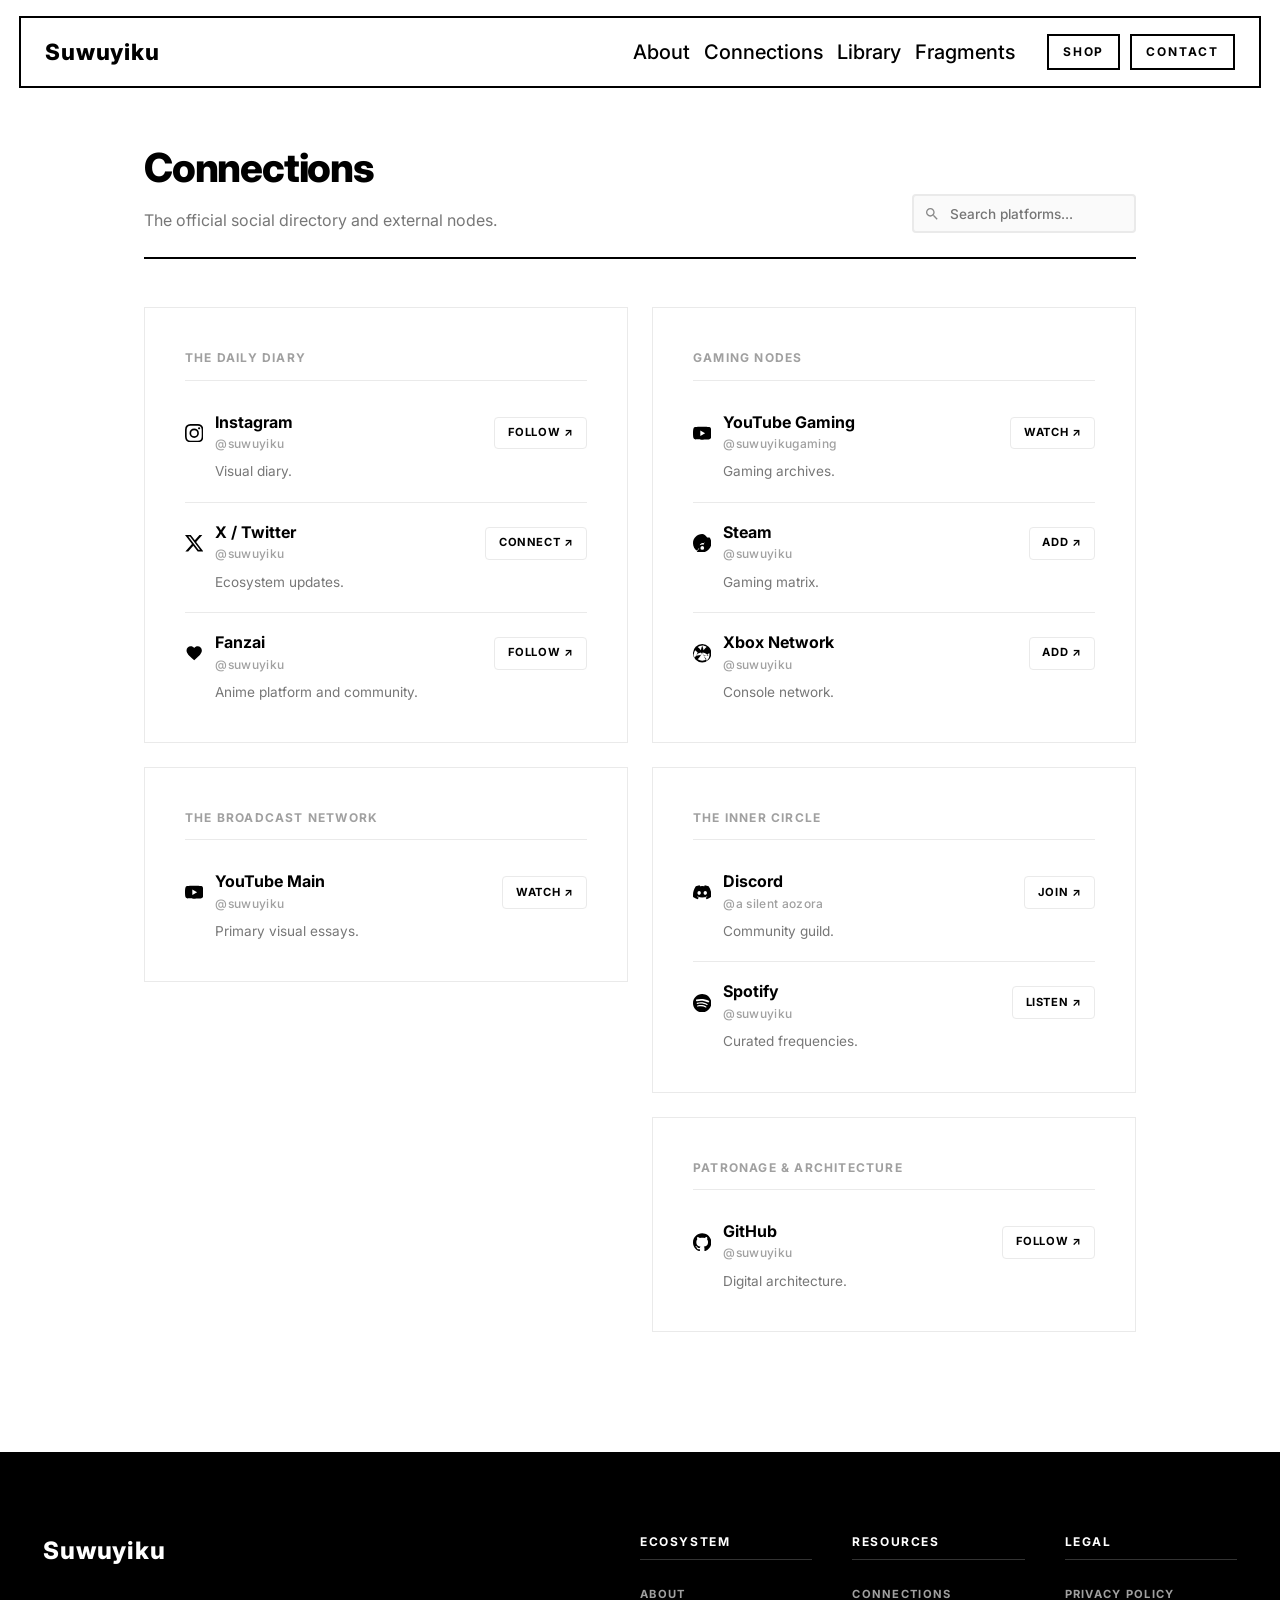
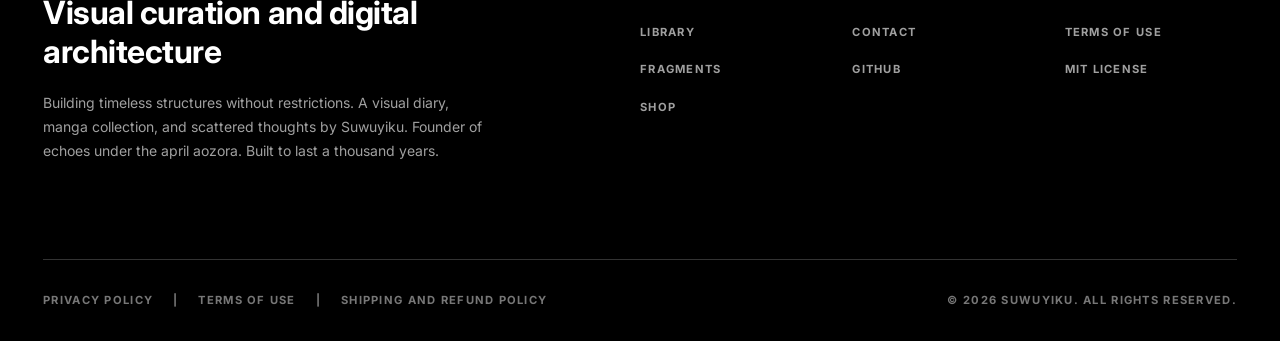
==== commit 4aeb2a18: "Update connections.html for root-relative paths" ====
--- a/connections.html
+++ b/connections.html
@@ -4,15 +4,26 @@
     <meta charset="UTF-8">
     <meta name="viewport" content="width=device-width, initial-scale=1.0">
 
-    <meta name="google-site-verification" content="3roOwsEGBObyATvMQgQGeNyHRKH-labRw-z3GWrNYgE" />
+    <!-- SEO & Google Verification -->
+    <!-- Cloudflare Verification -->
+    <meta name="google-site-verification" content="PBP_jXkzOYsuMUxEpSyD3RMMLK9uf7czmxw5eCV5MUw" />
     <meta name="description" content="The official social directory for Suwuyiku. Connect across the Daily Diary, Broadcast Network, Inner Circle, and Patronage.">
 
     <title>Connections • Suwuyiku</title>
     
-    <link rel="icon" type="image/webp" href="assets/logo.png">
-    <link rel="stylesheet" href="style.css">
+    <!-- Upgraded to Root-Relative Paths -->
+    <link rel="icon" type="image/webp" href="/assets/logo.png">
+    <link rel="stylesheet" href="/style.css">
+    
     <link href="https://fonts.googleapis.com/css2?family=Inter:wght@400;500;600;700;800&display=swap" rel="stylesheet">
-    <link rel="canonical" href="https://suwuyiku.github.io/connections.html" />
+    <link rel="canonical" href="https://suwuyiku.pages.dev/connections" />
+
+    <!-- Open Graph Meta Tags -->
+    <meta property="og:title" content="Connections • Suwuyiku">
+    <meta property="og:description" content="The official social directory for Suwuyiku. Connect across the Daily Diary, Broadcast Network, Inner Circle, and Patronage.">
+    <meta property="og:image" content="https://suwuyiku.pages.dev/assets/logo.webp">
+    <meta property="og:url" content="https://suwuyiku.pages.dev/connections">
+    <meta name="theme-color" content="#4a90e2">
 
     <!-- OVERRIDE STYLES TO FIX THE GAPS AND SEARCH ALIGNMENT -->
     <style>
@@ -35,20 +46,20 @@
 
     <nav class="top-nav">
         <div class="nav-left">
-            <a href="index.html" style="text-decoration: none;"><span class="logo-text">Suwuyiku</span></a>
+            <a href="/" style="text-decoration: none;"><span class="logo-text">Suwuyiku</span></a>
         </div>
 
         <div class="nav-right">
             <ul class="nav-links">
-                <li><a href="about.html">About</a></li>
-                <li><a href="connections.html">Connections</a></li>
-                <li><a href="library.html">Library</a></li>
-                <li><a href="fragments.html">Fragments</a></li>
+                <li><a href="/about">About</a></li>
+                <li><a href="/connections">Connections</a></li>
+                <li><a href="/library">Library</a></li>
+                <li><a href="/fragments">Fragments</a></li>
             </ul>
             
             <div class="nav-actions">
                 <a href="https://suwuyiku.pages.dev/shop" class="btn-action">SHOP</a>
-                <a href="contact.html" class="btn-action">CONTACT</a>
+                <a href="/contact" class="btn-action">CONTACT</a>
             </div>
 
             <button class="hamburger-btn" aria-label="Open Menu">
@@ -61,22 +72,22 @@
 
     <div class="mobile-sidebar">
         <div class="sidebar-header">
-            <a href="index.html" class="sidebar-logo" style="text-decoration: none;">Suwuyiku</a>
+            <a href="/" class="sidebar-logo" style="text-decoration: none;">Suwuyiku</a>
             <button class="close-sidebar-btn" aria-label="Close Menu">&times;</button>
         </div>
         
         <div class="sidebar-menu-container">
             <ul class="sidebar-links">
-                <li><a href="index.html">Home</a></li>
-                <li><a href="about.html">About</a></li>
-                <li><a href="connections.html">Connections</a></li>
-                <li><a href="library.html">Library</a></li>
-                <li><a href="fragments.html">Fragments</a></li>
+                <li><a href="/">Home</a></li>
+                <li><a href="/about">About</a></li>
+                <li><a href="/connections">Connections</a></li>
+                <li><a href="/library">Library</a></li>
+                <li><a href="/fragments">Fragments</a></li>
             </ul>
             
             <div class="sidebar-actions">
                 <a href="https://suwuyiku.pages.dev/shop" class="sidebar-btn-action">SHOP</a>
-                <a href="contact.html" class="sidebar-btn-action">CONTACT</a>
+                <a href="/contact" class="sidebar-btn-action">CONTACT</a>
             </div>
         </div>
 
@@ -293,9 +304,9 @@
                 <div class="link-column">
                     <h3>Ecosystem</h3>
                     <ul>
-                        <li><a href="about.html">About</a></li>
-                        <li><a href="library.html">Library</a></li>
-                        <li><a href="fragments.html">Fragments</a></li>
+                        <li><a href="/about">About</a></li>
+                        <li><a href="/library">Library</a></li>
+                        <li><a href="/fragments">Fragments</a></li>
                         <li><a href="https://suwuyiku.pages.dev/shop">Shop</a></li>
                     </ul>
                 </div>
@@ -303,8 +314,8 @@
                 <div class="link-column">
                     <h3>Resources</h3>
                     <ul>
-                        <li><a href="connections.html">Connections</a></li>
-                        <li><a href="contact.html">Contact</a></li>
+                        <li><a href="/connections">Connections</a></li>
+                        <li><a href="/contact">Contact</a></li>
                         <li><a href="https://github.com/Suwuyiku">GitHub</a></li>
                     </ul>
                 </div>
@@ -312,8 +323,9 @@
                 <div class="link-column">
                     <h3>Legal</h3>
                     <ul>
-                        <li><a href="legal/privacy-policy.html">Privacy Policy</a></li>
-                        <li><a href="legal/terms-of-use.html">Terms of Use</a></li>
+                        <li><a href="/legal/privacy-policy">Privacy Policy</a></li>
+                        <li><a href="/legal/terms-of-use">Terms of Use</a></li>
+                        <li><a href="https://github.com/Suwuyiku/suwuyiku/blob/main/LICENSE">MIT License</a></li>
                     </ul>
                 </div>
             </div>
@@ -321,11 +333,11 @@
 
         <div class="footer-bottom">
             <div class="footer-bottom-links">
-                <a href="legal/privacy-policy.html">Privacy Policy</a>
+                <a href="/legal/privacy-policy">Privacy Policy</a>
                 <span class="divider">|</span>
-                <a href="legal/terms-of-use.html">Terms of Use</a>
+                <a href="/legal/terms-of-use">Terms of Use</a>
                 <span class="divider">|</span>
-                <a href="legal/shipping-and-refund.html">Shipping and Refund Policy</a>
+                <a href="/legal/shipping-and-refund">Shipping and Refund Policy</a>
             </div>
             <div class="copyright">&copy; 2026 Suwuyiku. All Rights Reserved.</div>
         </div>
--- a/style.css
+++ b/style.css
@@ -601,7 +601,7 @@
 
 /* =========================================
    11. MASTER MOBILE ENGINE (UNIFIED)
-   WHAT THIS DOES: The '@media' query means "Only apply these styles if the screen is smaller than 48rem (mobile phones/tablets)". This restructures the layout for smaller screens.
+   WHAT THIS DOES: Restructures the layout and neutralizes desktop interactions for touch screens.
    ========================================= */
 @media (max-width: 48rem) {
     body { -webkit-font-smoothing: antialiased; -moz-osx-font-smoothing: grayscale; }
@@ -611,15 +611,16 @@
     .top-nav { margin: 1rem 1rem 0 1rem; top: 1rem; width: calc(100% - 2rem); padding: 0.8rem 1.25rem; border: 0.125rem solid var(--kodansha-black); }
     .nav-links, .nav-actions { display: none; } /* Hides desktop nav links */
 
-    /* Creates the three-line mobile menu icon */
-    .hamburger-btn { display: flex; flex-direction: column; justify-content: space-between; width: 1.5rem; height: 1.1rem; background: none; border: none; cursor: pointer; z-index: 1001; }
+    /* Creates the three-line mobile menu icon with an expanded invisible thumb-target */
+    .hamburger-btn { display: flex; flex-direction: column; justify-content: space-between; width: 1.5rem; height: 1.1rem; background: none; border: none; cursor: pointer; z-index: 1001; padding: 0.5rem; margin: -0.5rem; box-sizing: content-box; }
     .hamburger-btn .bar { height: 0.15rem; width: 100%; background-color: var(--kodansha-black); border-radius: 2px; }
 
     /* The slide-out side menu for mobile */
     .mobile-sidebar { display: flex; flex-direction: column; position: fixed; top: 0; right: 0; width: 18rem; height: 100vh; height: 100dvh; background-color: var(--bg-color); border-left: 0.125rem solid var(--kodansha-black); z-index: 2000; transform: translateX(100%); transition: transform 0.4s cubic-bezier(0.25, 0.46, 0.45, 0.94); padding: 0; }
     .mobile-sidebar.active { transform: translateX(0); } /* Slides menu in when active class is added by JS */
 
-    .sidebar-header { display: flex; justify-content: space-between; align-items: center; padding: 1.25rem 1.5rem 0 1.5rem; }
+    /* iOS Notch Safe Area implemented here */
+    .sidebar-header { display: flex; justify-content: space-between; align-items: center; padding: max(1.25rem, env(safe-area-inset-top)) 1.5rem 0 1.5rem; }
     .sidebar-logo { font-size: 1.4rem; font-weight: 800; letter-spacing: 0.05rem; color: var(--kodansha-black); }
     .close-sidebar-btn { background: none; border: none; font-size: 2.5rem; cursor: pointer; color: var(--kodansha-black); line-height: 0.8; }
     
@@ -646,7 +647,8 @@
     
     .hero-content { padding: 1rem 1.25rem; margin: -2.5rem 1rem 0 1rem; width: auto; max-width: none; box-shadow: 2px 4px 10px rgba(0, 0, 0, 0.08); }
     .hero h1 { font-size: 1.5rem; letter-spacing: -0.02rem; line-height: 1.15; }
-    .hero h2 { font-size: 0.75rem; margin-top: 0.35rem; line-height: 1.4; }
+    /* Upgraded Typography for legibility */
+    .hero h2 { font-size: 0.85rem; margin-top: 0.5rem; line-height: 1.5; }
     
     /* Converts Bento Grid from 3 columns to 1 column */
     .bento-container { grid-template-columns: 1fr; padding: 0 1rem; gap: 1rem; }
@@ -691,4 +693,17 @@
     .connections-header-wrapper { flex-direction: column !important; align-items: flex-start !important; gap: 1.5rem; }
     .search-container, .search-input, .search-input:focus { width: 100%; }
     .connections-grid { column-count: 1 !important; }
-}
+
+    /* Neutralize "Sticky" Hovers on Touch Screens */
+    .library-card-special .mini-manga:nth-child(n):hover,
+    .shop-card-special .creator-avatar:nth-child(n):hover,
+    .manga-book:nth-child(n):hover { 
+        transform: none !important; 
+        z-index: auto !important; 
+        border-color: transparent !important; 
+    }
+    
+    /* Restore the default mobile shadow that gets wiped by the hover kill-switch */
+    .manga-book:nth-child(n):hover { box-shadow: -8px 0 15px rgba(0, 0, 0, 0.2) !important; }
+    .library-card-special .mini-manga:nth-child(n):hover { box-shadow: 4px 0 10px rgba(0, 0, 0, 0.15) !important; }
+}
